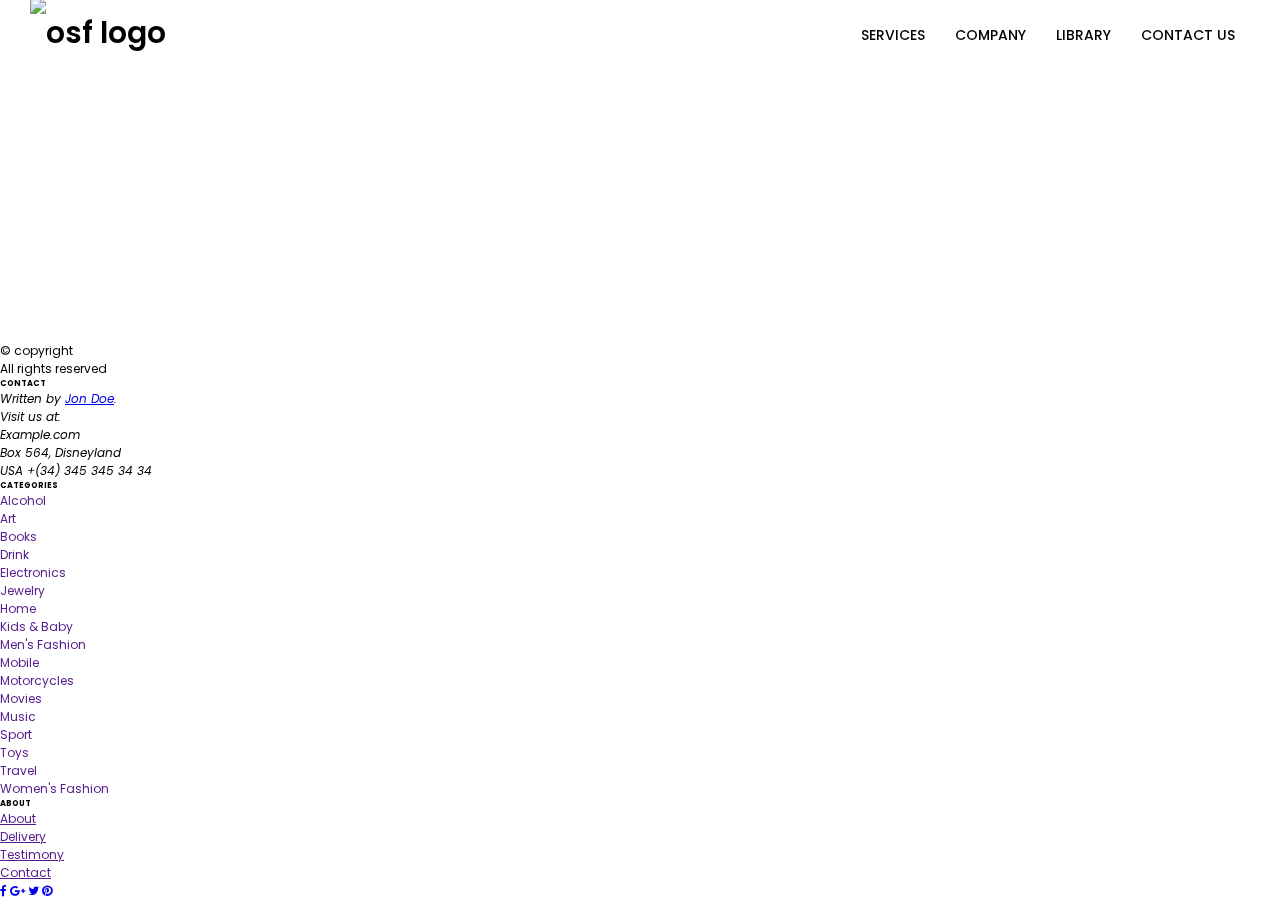
==== index.html @ 1b5db5cd "footer update" ====
<!DOCTYPE html>
<html lang="en">
<head>
    <meta charset="UTF-8">
    <meta name="viewport" content="width=device-width, initial-scale=1.0">
    <title>OSF Digital</title>
    <link rel="stylesheet" href="style.css">
    <link rel="stylesheet" href="https://cdnjs.cloudflare.com/ajax/libs/font-awesome/5.15.3/css/all.min.css"/>
    <!-- CSS only -->
    <link rel="stylesheet" href="https://cdnjs.cloudflare.com/ajax/libs/font-awesome/4.7.0/css/font-awesome.min.css">

<link href="https://cdn.jsdelivr.net/npm/bootstrap@5.2.0-beta1/dist/css/bootstrap.min.css" rel="stylesheet" integrity="sha384-0evHe/X+R7YkIZDRvuzKMRqM+OrBnVFBL6DOitfPri4tjfHxaWutUpFmBp4vmVor" crossorigin="anonymous">
</head>
<body>
  <nav>
    <div class="wrapper">
      <div class="logo"><a href="#"><img src="photos/osf.png" alt="osf logo"></a></div>
      <input type="radio" name="slider" id="menu-btn">
      <input type="radio" name="slider" id="close-btn">
      <ul class="nav-links">
        <label for="close-btn" class="btn close-btn"><i class="fas fa-times"></i></label>
        <li>
          <a href="#" class="desktop-item">SERVICES</a>
          <input type="checkbox" id="showMega">
          <label for="showMega" class="mobile-item">SERVICES</label>
          <div class="mega-box">
            <div class="content">
              <div class="row">
                <header>PRODUCT CATEGORIES</header>
                <ul class="mega-links">
                 <li><a href="#">Accessories</a></li>
                  <li><a href="#">Alcohol</a></li>
                  <li><a href="#">Art</a></li>
                  <li><a href="#">Books</a></li>
                  <li><a href="#">Drink</a></li>
                  <li><a href="#">Electronics</a></li>
                  <li><a href="#">Flowers & Plants</a></li>
                  <li><a href="#">Food</a></li>
                </ul>
              </div>
              <div class="row">
                <ul class="mega-links">
                   <li><a href="#">Gadgets</a></li>
                    <li><a href="#">Garden</a></li>
                    <li><a href="#">Grocery</a></li>
                    <li><a href="#">Home</a></li>
                    <li><a href="#">Jewelry</a></li>
                    <li><a href="#">Kids & Baby</a></li>
                    <li><a href="#">Men's Fashion</a></li>
                    <li><a href="#">Mobile</a></li>
                </ul>
              </div>
              <div class="row">
                <ul class="mega-links">
                    <li><a href="#">Motorcycles</a></li>
                    <li><a href="#">Movies</a></li>
                    <li><a href="#">Music</a></li>
                    <li><a href="#">Office</a></li>
                    <li><a href="#">Pets</a></li>
                    <li><a href="#">Romantic</a></li>
                    <li><a href="#">Sport</a></li>
                    <li><a href="#">Toys</a></li>
                </ul>
              </div>
              <div class="row">
                <header>SALE</header>
                <ul class="mega-links">
                  <li><a href="#">Accessories</a></li>
                  <li><a href="#">Alcohol</a></li>
                  <li><a href="#">Art</a></li>
                  <li><a href="#">Books</a></li>
                  <li><a href="#">Drink</a></li>
                  <li><a href="#">Electronics</a></li>
                  <li><a href="#">Flowers & Plants</a></li>
                  <li><a href="#">Food</a></li>
                </ul>
              </div>
              <div class="row">
                <img src="Photos/23.jpg" alt="osf digital" class="osf">
              </div>
            </div>
          </div>
          <li><a href="#">COMPANY</a></li>
        <li><a href="#">LIBRARY</a></li>
         <li><a href="#">CONTACT US</a></li>
        </li>
      </ul>
      <label for="menu-btn" class="btn menu-btn"><i class="fas fa-bars"></i></label>
    </div>
  </nav>

<main>
    
  </main>
<div class="footer">
 <div class="container-fluid mt-3">
  <div class="row">
    <div class="col-2 justify-content-center">
      <p>&copy; copyright <span id="year"></span></p>
      <p>All rights reserved</p>
      <div>
        <h6>CONTACT</h6>
        <address>
          Written by <a href="mailto:webmaster@example.com">Jon Doe</a>.<br> 
          Visit us at:<br>
          Example.com<br>
          Box 564, Disneyland<br>
          USA
          +(34) 345 345 34 34
          </address>
      </div>
    </div>
    <div class="col-6">
      <h6>CATEGORIES</h6>
      <div class="row">
        <div class="col">
          <ul class="list-unstyled">
            <li class="mb-2"><a class="text-decoration-none text-dark" href="">Alcohol</a></li>
            <li class="mb-2"><a class="text-decoration-none text-dark" href="">Art</a></li>
            <li class="mb-2"><a class="text-decoration-none text-dark" href="">Books</a></li>
            <li class="mb-2"><a class="text-decoration-none text-dark" href="">Drink</a></li>
            <li class="mb-2"><a class="text-decoration-none text-dark" href="">Electronics</a></li>
          </ul>
        </div>
        <div class="col">
          <ul class="list-unstyled">
            <li class="mb-2"><a class="text-decoration-none text-dark" href="">Jewelry</a></li>
            <li class="mb-2"><a class="text-decoration-none text-dark" href="">Home </a></li>
            <li class="mb-2"><a class="text-decoration-none text-dark" href="">Kids & Baby</a></li>
            <li class="mb-2"><a class="text-decoration-none text-dark" href=""> Men's Fashion</a></li>
            <li class="mb-2"><a class="text-decoration-none text-dark" href="">Mobile</a></li>
            <li class="mb-2"><a class="text-decoration-none text-dark" href="">Motorcycles</a></li>
            <li class="mb-2"><a class="text-decoration-none text-dark" href="">Movies</a></li>
            <li class="mb-2"><a class="text-decoration-none text-dark" href="">Music</a></li>
          </ul>
        </div>
        <div class="col">
          <ul class="list-unstyled">
            <li class="mb-2"><a class="text-decoration-none text-dark" href="">Sport</a></li>
            <li class="mb-2"><a class="text-decoration-none text-dark" href="">Toys</a></li>
            <li class="mb-2"><a class="text-decoration-none text-dark" href="">Travel</a></li>
            <li class="mb-2"><a class="text-decoration-none text-dark" href="">Women's Fashion</a></li>
          </ul>
        </div>
      </div>
    </div>
    <div class="col-2">
      <h6>ABOUT</h6>
      <ul class="list-unstyled">
        <li class="mb-2"><a class="text-decoration-none text-dark"  href="">About</a></li>
        <li class="mb-2"><a class="text-decoration-none text-dark"  href="">Delivery</a></li>
        <li class="mb-2"><a class="text-decoration-none text-dark"  href="">Testimony</a></li>
        <li class="mb-2"><a class="text-decoration-none text-dark"  href="">Contact</a></li>
      </ul>
    </div>
    <div class="col-2 list-unstyled">
      <a class="text-decoration-none text-dark" href="https://www.facebook.com/OSFDigital/"><i class="fa fa-facebook-f m-2"></i></a>
      <a class="text-decoration-none text-dark" href="https://osf.digital/"><i class="fa fa-google-plus m-2"></i></a>
      <a class="text-decoration-none text-dark" href="https://twitter.com/osfdigital"><i class="fa fa-twitter m-2"></i></a>
      <a class="text-decoration-none text-dark" href="https://www.pinterest.ca/osfglobal/"><i class="fa fa-pinterest m-2"></i></a>
    </div>
  </div>
 </div>
</div>
<script src="https://cdn.jsdelivr.net/npm/jquery@3.5.1/dist/jquery.slim.min.js" integrity="sha384-DfXdz2htPH0lsSSs5nCTpuj/zy4C+OGpamoFVy38MVBnE+IbbVYUew+OrCXaRkfj" crossorigin="anonymous"></script>
<script src="https://cdn.jsdelivr.net/npm/bootstrap@4.6.1/dist/js/bootstrap.bundle.min.js" integrity="sha384-fQybjgWLrvvRgtW6bFlB7jaZrFsaBXjsOMm/tB9LTS58ONXgqbR9W8oWht/amnpF" crossorigin="anonymous"></script>
<script>
  var yearSpan = $("#year");
  var year = new Date().getFullYear();
  yearSpan.text(year);
</script>
</body>
</html>
---- style.css ----
@import url('https://fonts.googleapis.com/css2?family=Poppins:wght@200;300;400;500;600;700&display=swap');

*{
  margin: 0;
  padding: 0;
  box-sizing: border-box;
  font-family: 'Poppins', sans-serif;
}
.logo{
    padding-top: 0;
}
nav{
  position: fixed;
  z-index: 99;
  width: 100%;
  
  background:#FFFFFF;
}
nav .wrapper{
  position: relative;
  max-width: 1300px;
  padding: 0px 30px;
  height: 70px;
  line-height: 70px;
  margin: auto;
  display: flex;
  align-items: center;
  justify-content: space-between;
}
.wrapper .logo a{
  color: #000000;
  font-size: 30px;
  font-weight: 600;
  text-decoration: none;
}
.wrapper .nav-links{
  display: inline-flex;
}
.nav-links li{
  list-style: none;
}
.nav-links li a{
  color: #000000;
  text-decoration: none;
  font-size: 14px;
  font-weight: 500;
  padding: 9px 15px;
  transition: all 0.3s ease;
}
.nav-links li a:hover{
  background: #222831;
  color:#FFFFFF;
  border-bottom: 3px solid #5FD068; 
  padding-bottom: 30px;
}

.nav-links .mobile-item{
  display: none;
}
.nav-links .drop-menu{
  position: absolute;
  background: #222831;
  width: 180px;
  line-height: 45px;
  top: 85px;
  opacity: 0;
  visibility: hidden;
  box-shadow: 0 6px 10px rgba(0,0,0,0.15);
}
.nav-links li:hover .drop-menu,
.nav-links li:hover .mega-box{
  transition: all 0.3s ease;
  top: 70px;
  opacity: 1;
  visibility: visible;
}
.drop-menu li a{
  width: 100%;
  display: block;
  padding: 0 0 0 15px;
  font-weight: 400;
  border-radius: 0px;
}
.mega-box{
  position: absolute;
  left: 0;
  width: 100%;
  padding: 0 30px;
  top: 85px;
  opacity: 0;
  visibility: hidden;
}
.mega-box .content{
  background: #242526;
  padding: 25px 20px;
  display: flex;
  width: 100%;
  justify-content: space-between;
  box-shadow: 0 6px 10px rgba(0,0,0,0.15);
}
.mega-box .content .row{
  width: calc(25% - 30px);
  line-height: 45px;
}
.content .row img{
  width: 100%;
  height: 100%;
  object-fit: cover;
}
.content .row header{
  color: #f2f2f2;
  font-size: 20px;
  font-weight: 500;
}
.content .row .mega-links{
  margin-left: -40px;
  border-left: 1px solid rgba(255,255,255,0.09);
}
.row .mega-links li{
  padding: 0 20px;
}
.row .mega-links li a{
  padding: 0px;
  padding: 0 20px;
  color: #d9d9d9;
  font-size: 13px;
  display: block;
}
.row .mega-links li a:hover{
  color: #f2f2f2;
}
.wrapper .btn{
  color: #fff;
  font-size: 20px;
  cursor: pointer;
  display: none;
}
.wrapper .btn.close-btn{
  position: absolute;
  right: 30px;
  top: 10px;
}

@media screen and (max-width: 970px) {
  .wrapper .btn{
    display: block;
  }
  .wrapper .nav-links{
    position: fixed;
    height: 100vh;
    width: 100%;
    max-width: 350px;
    top: 0;
    left: -100%;
    background: #242526;
    display: block;
    padding: 50px 10px;
    line-height: 50px;
    overflow-y: auto;
    box-shadow: 0px 15px 15px rgba(0,0,0,0.18);
    transition: all 0.3s ease;
  }
  /* custom scroll bar */
  ::-webkit-scrollbar {
    width: 10px;
  }
  ::-webkit-scrollbar-track {
    background: #242526;
  }
  ::-webkit-scrollbar-thumb {
    background: #3A3B3C;
  }
  #menu-btn:checked ~ .nav-links{
    left: 0%;
  }
  #menu-btn:checked ~ .btn.menu-btn{
    display: none;
  }
  #close-btn:checked ~ .btn.menu-btn{
    display: block;
  }
  .nav-links li{
    margin: 15px 10px;
  }
  .nav-links li a{
    padding: 0 20px;
    display: block;
    font-size: 20px;
  }
  .nav-links .drop-menu{
    position: static;
    opacity: 1;
    top: 65px;
    visibility: visible;
    padding-left: 20px;
    width: 100%;
    max-height: 0px;
    overflow: hidden;
    box-shadow: none;
    transition: all 0.3s ease;
  }
  #showDrop:checked ~ .drop-menu,
  #showMega:checked ~ .mega-box{
    max-height: 100%;
  }
  .nav-links .desktop-item{
    display: none;
  }
  .nav-links .mobile-item{
    display: block;
    color: #f2f2f2;
    font-size: 20px;
    font-weight: 500;
    padding-left: 20px;
    cursor: pointer;
    border-radius: 5px;
    transition: all 0.3s ease;
  }
  .nav-links .mobile-item:hover{
    background: #3A3B3C;
  }
  .drop-menu li{
    margin: 0;
  }
  .drop-menu li a{
    border-radius: 5px;
    font-size: 18px;
  }
  .mega-box{
    position: static;
    top: 65px;
    opacity: 1;
    visibility: visible;
    padding: 0 20px;
    max-height: 0px;
    overflow: hidden;
    transition: all 0.3s ease;
  }
  .mega-box .content{
    box-shadow: none;
    flex-direction: column;
    padding: 20px 20px 0 20px;
  }
  .mega-box .content .row{
    width: 100%;
    margin-bottom: 15px;
    border-top: 1px solid rgba(255,255,255,0.08);
  }
  .mega-box .content .row:nth-child(1),
  .mega-box .content .row:nth-child(2){
    border-top: 0px;
  }
  .content .row .mega-links{
    border-left: 0px;
    padding-left: 15px;
  }
  .row .mega-links li{
    margin: 0;
  }
  .content .row header{
    font-size: 19px;
  }
}
nav input{
  display: none;
}

.body-text{
  position: absolute;
  top: 50%;
  left: 50%;
  transform: translate(-50%, -50%);
  width: 100%;
  text-align: center;
  padding: 0 30px;
}
.body-text div{
  font-size: 45px;
  font-weight: 600;
}
.osf img{
    height: 45px;
}
.logo img {
    height: 45px;
}
.footer {
  position: fixed;
  left: 0;
  bottom: 0;
  width: 100%;
  font-size: 12px;
}
.col ul li a{
  text-decoration: none;
  list-style: none;
}
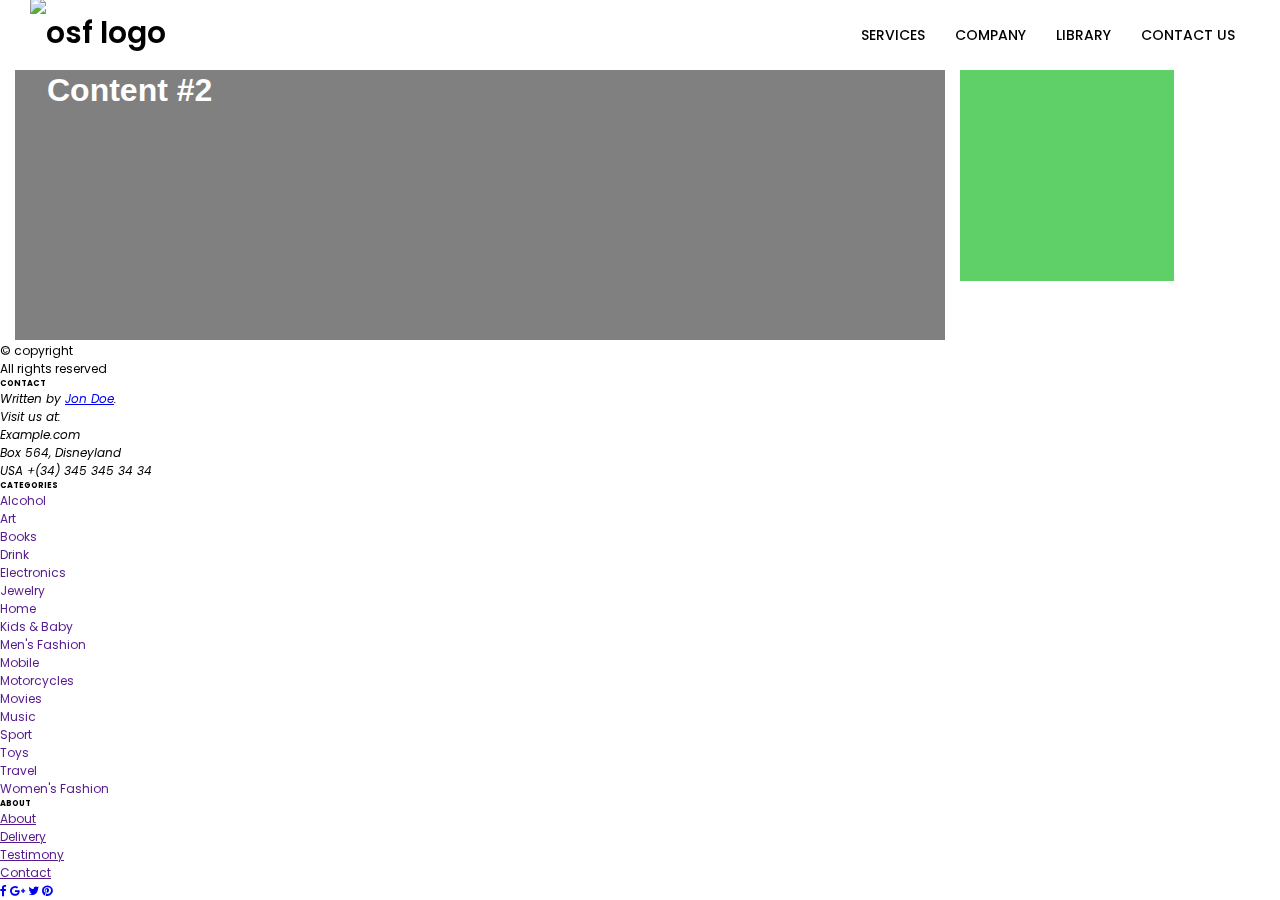
==== commit eb778a54: "adding carousel" ====
--- a/index.html
+++ b/index.html
@@ -6,7 +6,6 @@
     <title>OSF Digital</title>
     <link rel="stylesheet" href="style.css">
     <link rel="stylesheet" href="https://cdnjs.cloudflare.com/ajax/libs/font-awesome/5.15.3/css/all.min.css"/>
-    <!-- CSS only -->
     <link rel="stylesheet" href="https://cdnjs.cloudflare.com/ajax/libs/font-awesome/4.7.0/css/font-awesome.min.css">
 
 <link href="https://cdn.jsdelivr.net/npm/bootstrap@5.2.0-beta1/dist/css/bootstrap.min.css" rel="stylesheet" integrity="sha384-0evHe/X+R7YkIZDRvuzKMRqM+OrBnVFBL6DOitfPri4tjfHxaWutUpFmBp4vmVor" crossorigin="anonymous">
@@ -88,10 +87,23 @@
       <label for="menu-btn" class="btn menu-btn"><i class="fas fa-bars"></i></label>
     </div>
   </nav>
-
-<main>
-    
-  </main>
+  <div class="slider-container">
+    <div class="carousel">
+    <div class="carousel__item">Content #1</div>
+    <div class="carousel__item carousel__item--selected">Content #2</div>
+    <div class="carousel__item">Content #3</div>
+    <div class="carousel__item">Content #4</div>
+    <div class="carousel__item">Content #5</div>
+    <div class="carousel__nav">
+      <span class="carousel__button"></span>
+      <span class="carousel__button carousel__item--selected"></span>
+      <span class="carousel__button"></span>
+      <span class="carousel__button"></span>
+      <span class="carousel__button"></span>
+    </div>
+  </div>
+    <div class='sales'> <img src="" alt="sales"></div>
+  </div>
 <div class="footer">
  <div class="container-fluid mt-3">
   <div class="row">
@@ -169,5 +181,6 @@
   var year = new Date().getFullYear();
   yearSpan.text(year);
 </script>
+<script src="index.js"></script>
 </body>
 </html>--- a/style.css
+++ b/style.css
@@ -294,4 +294,58 @@
 .col ul li a{
   text-decoration: none;
   list-style: none;
+}
+.slider-container{
+  width: 100%;
+  display: grid;
+  grid-template-columns: 3fr 1fr;
+}
+.carousel {
+  position: relative;
+  padding: 40px 15px;
+  height: 100%;
+}
+
+.carousel__item {
+  height: 300px;
+  background: grey;
+  padding: 1em;
+  font-family: "Quicksand", sans-serif;
+  font-weight: bold;
+  font-size: 2em;
+  color: #ffffff;
+  display: none;
+}
+
+.carousel__item--selected {
+  display: block;
+}
+
+.carousel__nav {
+  width: 100%;
+  padding: 20px 0;
+  position: absolute;
+  bottom: 0;
+  left: 0;
+  text-align: center;
+}
+
+.carousel__button {
+  width: 10px;
+  height: 10px;
+  display: inline-block;
+  background: rgba(255, 255, 255, 0.2);
+  border-radius: 50%;
+  margin: 0 5px;
+  cursor: pointer;
+}
+
+.carousel__button--selected {
+  background: rgba(255, 255, 255, 0.5);
+}
+.sales{
+  background-color:#5FD068;
+  padding: 15px 15px;
+  height: 74%;
+  width: 67%;
 }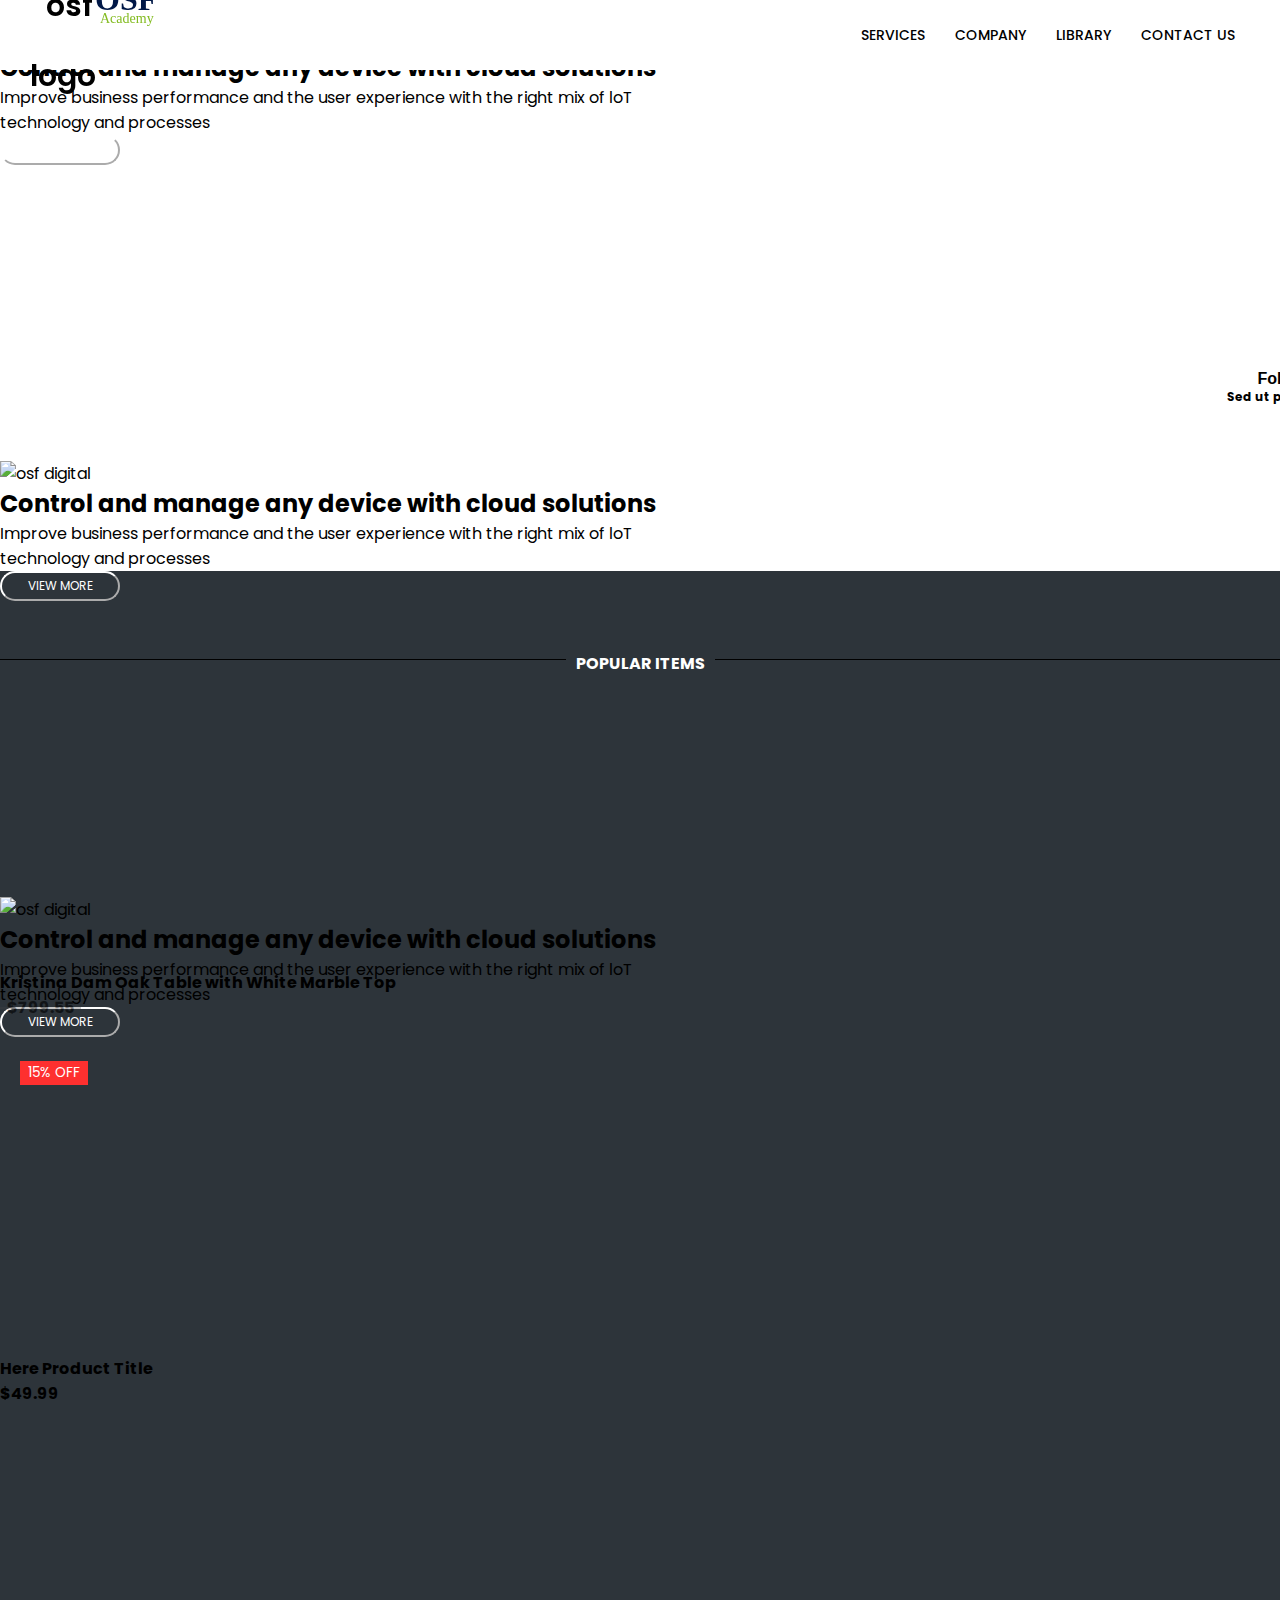
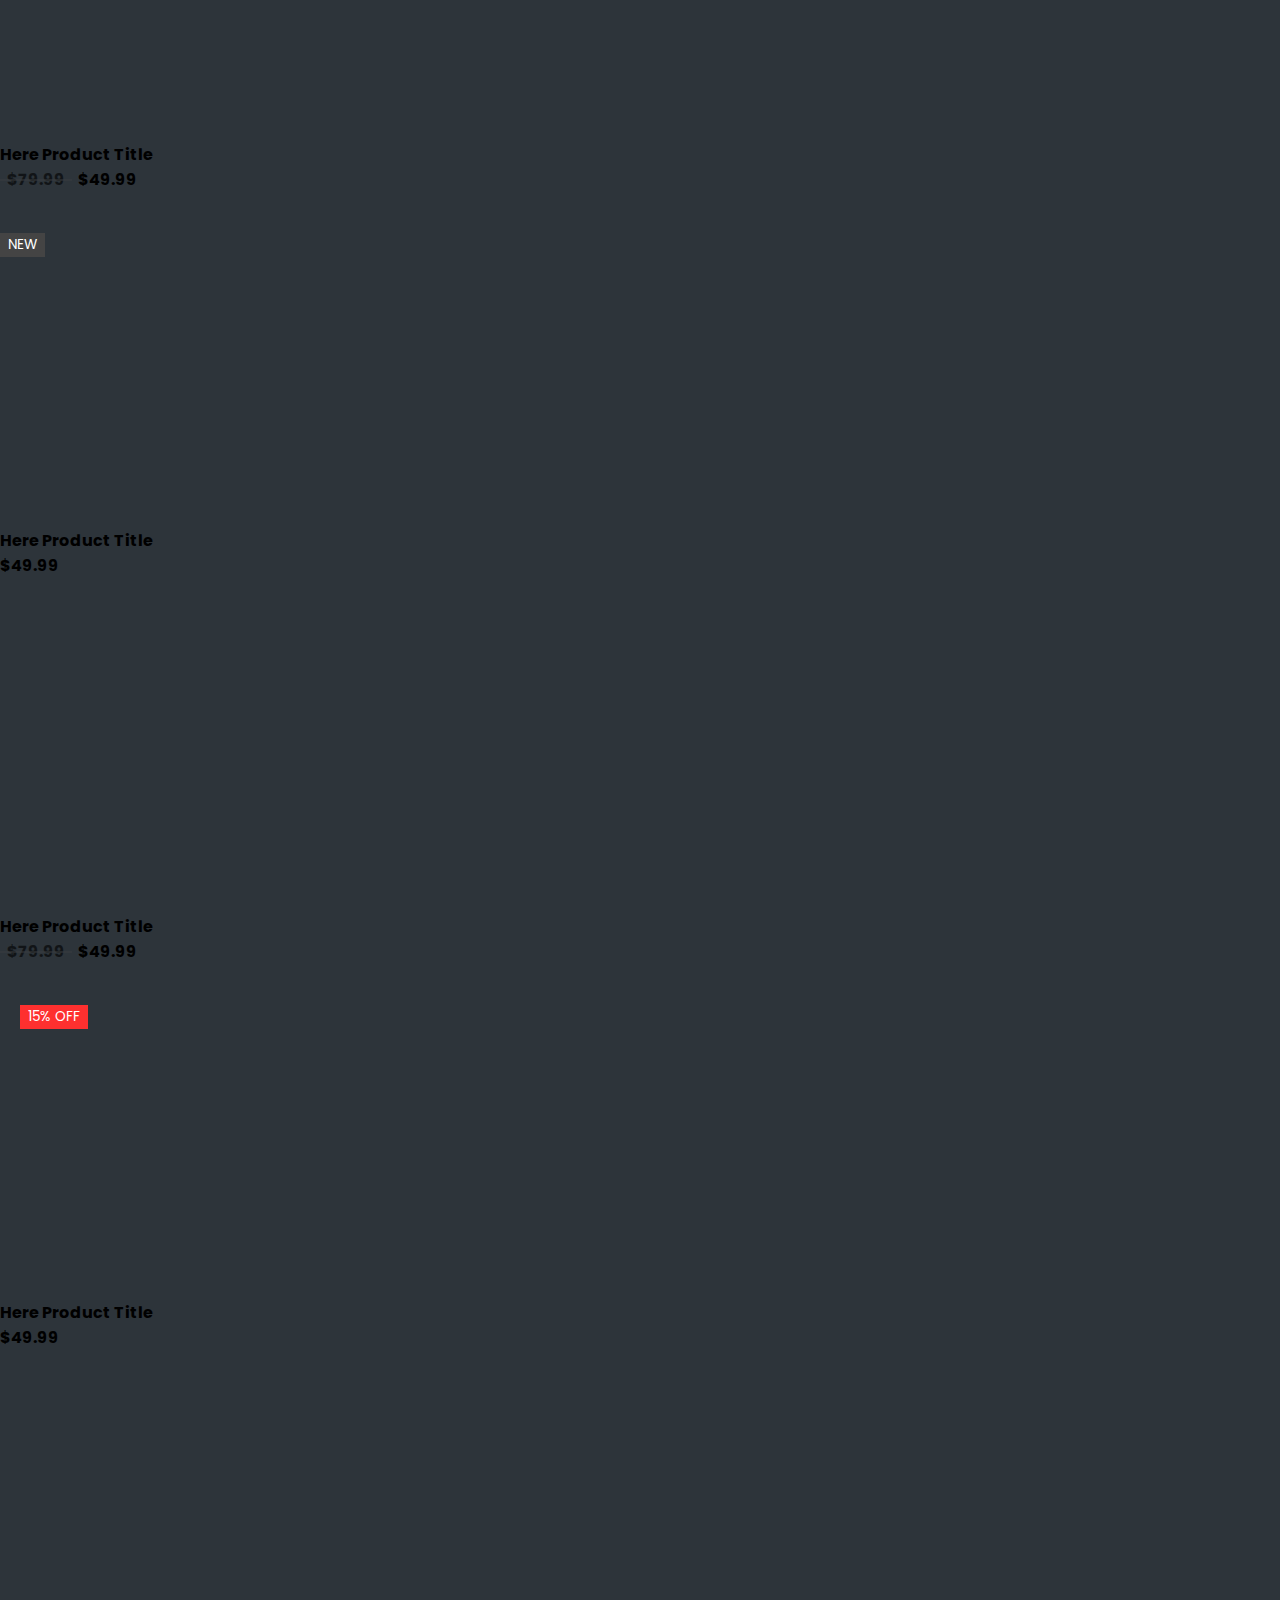
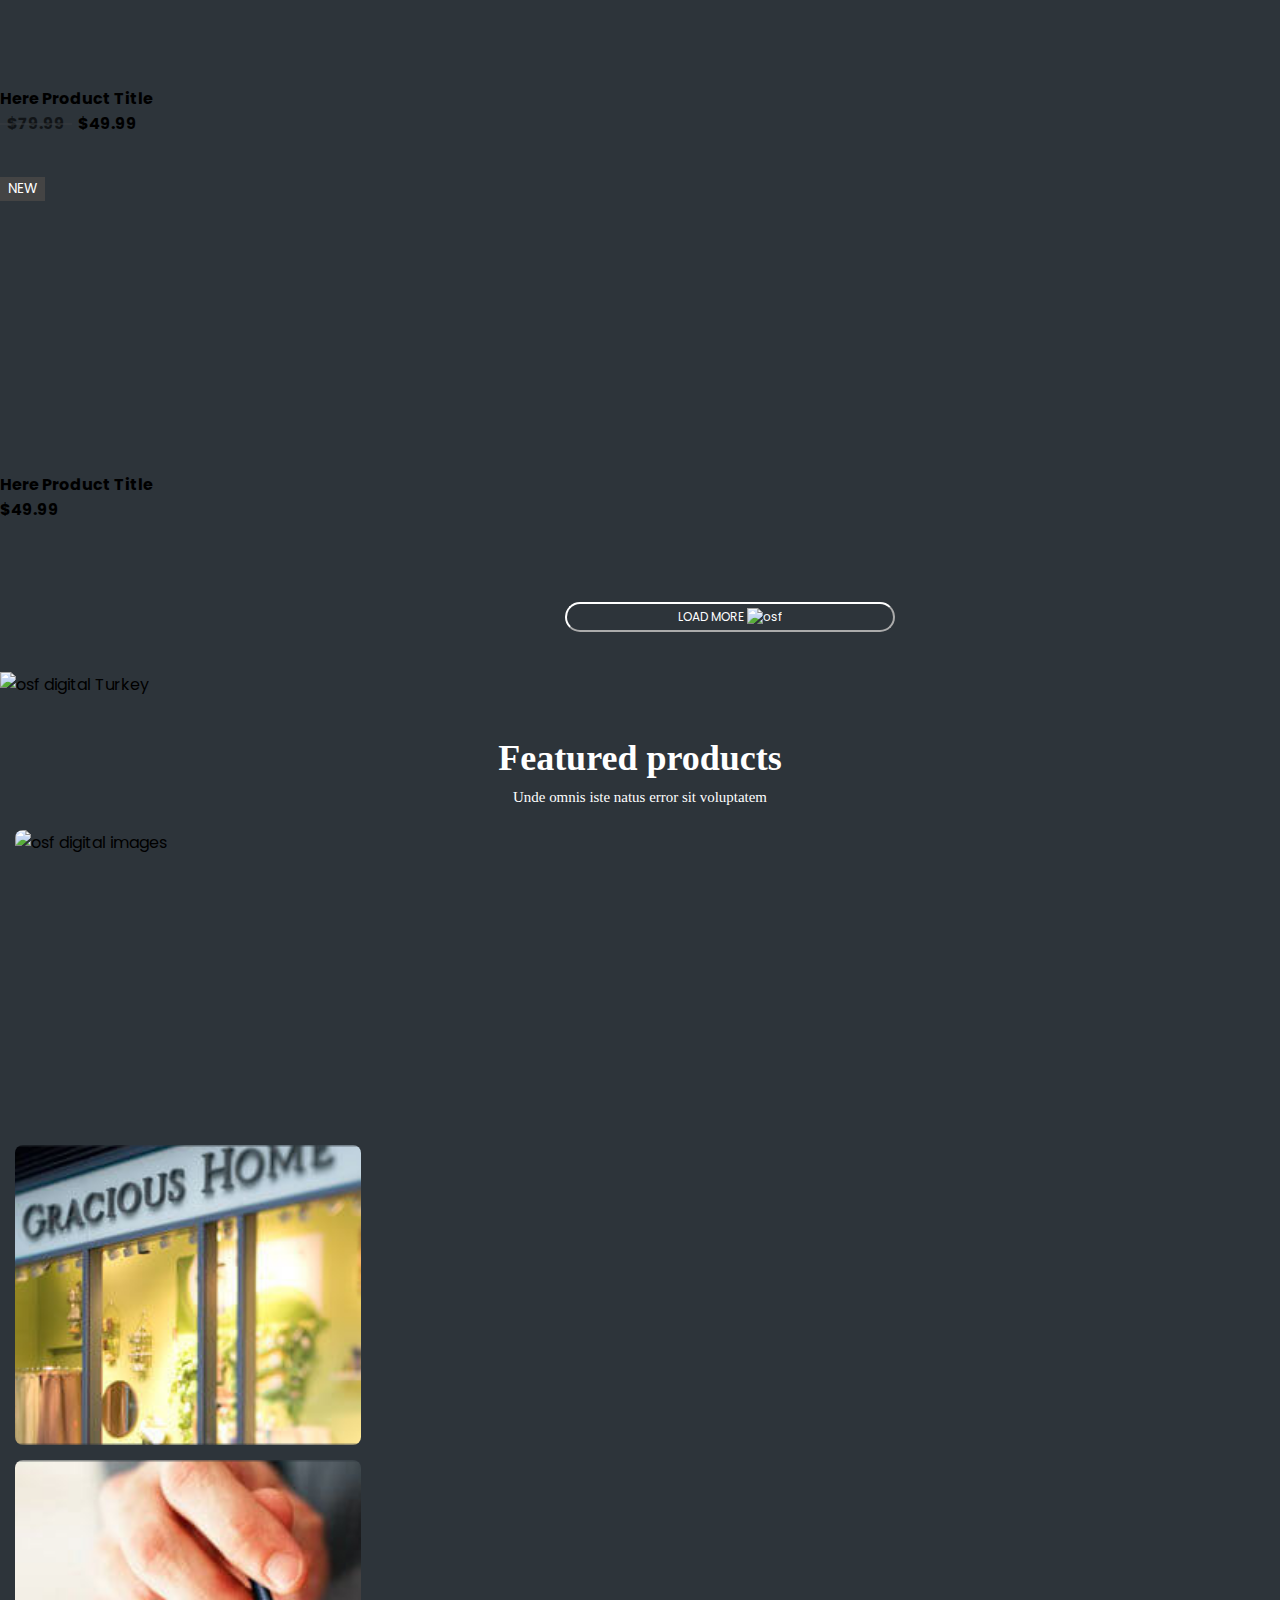
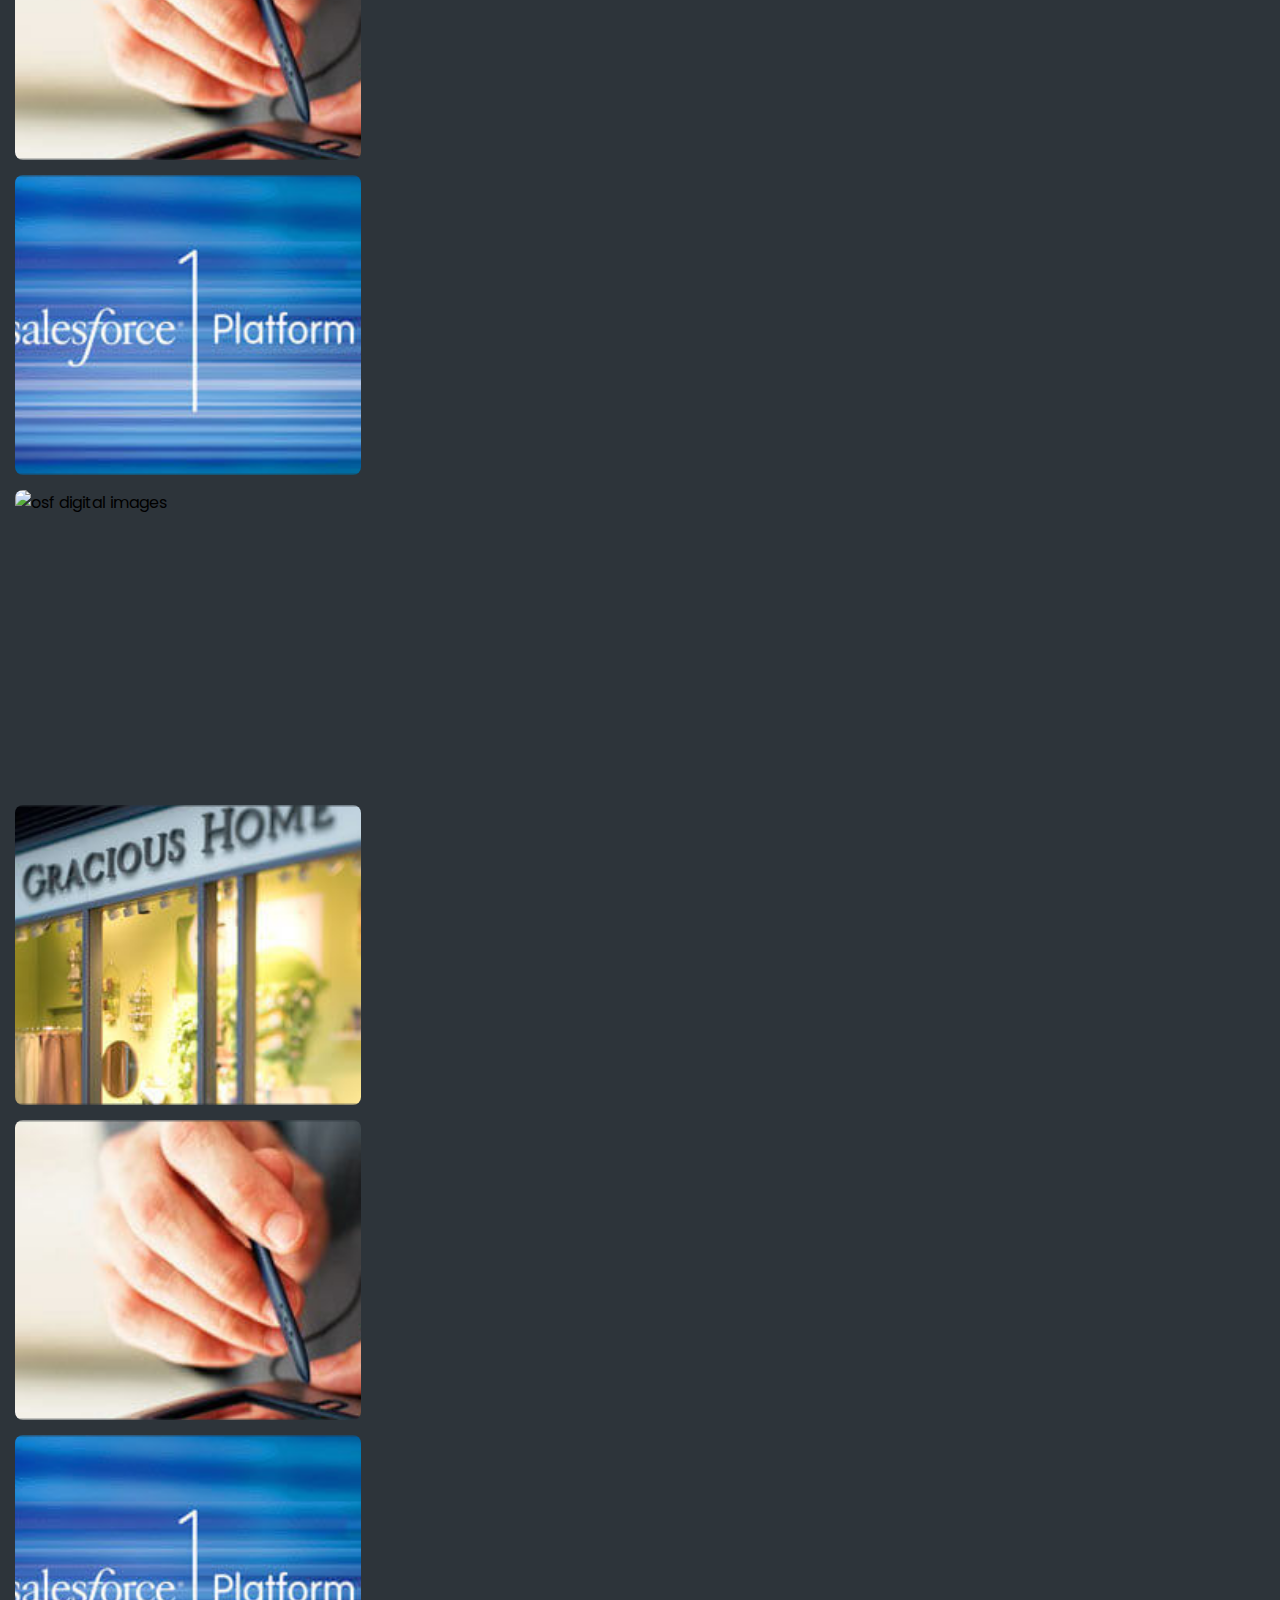
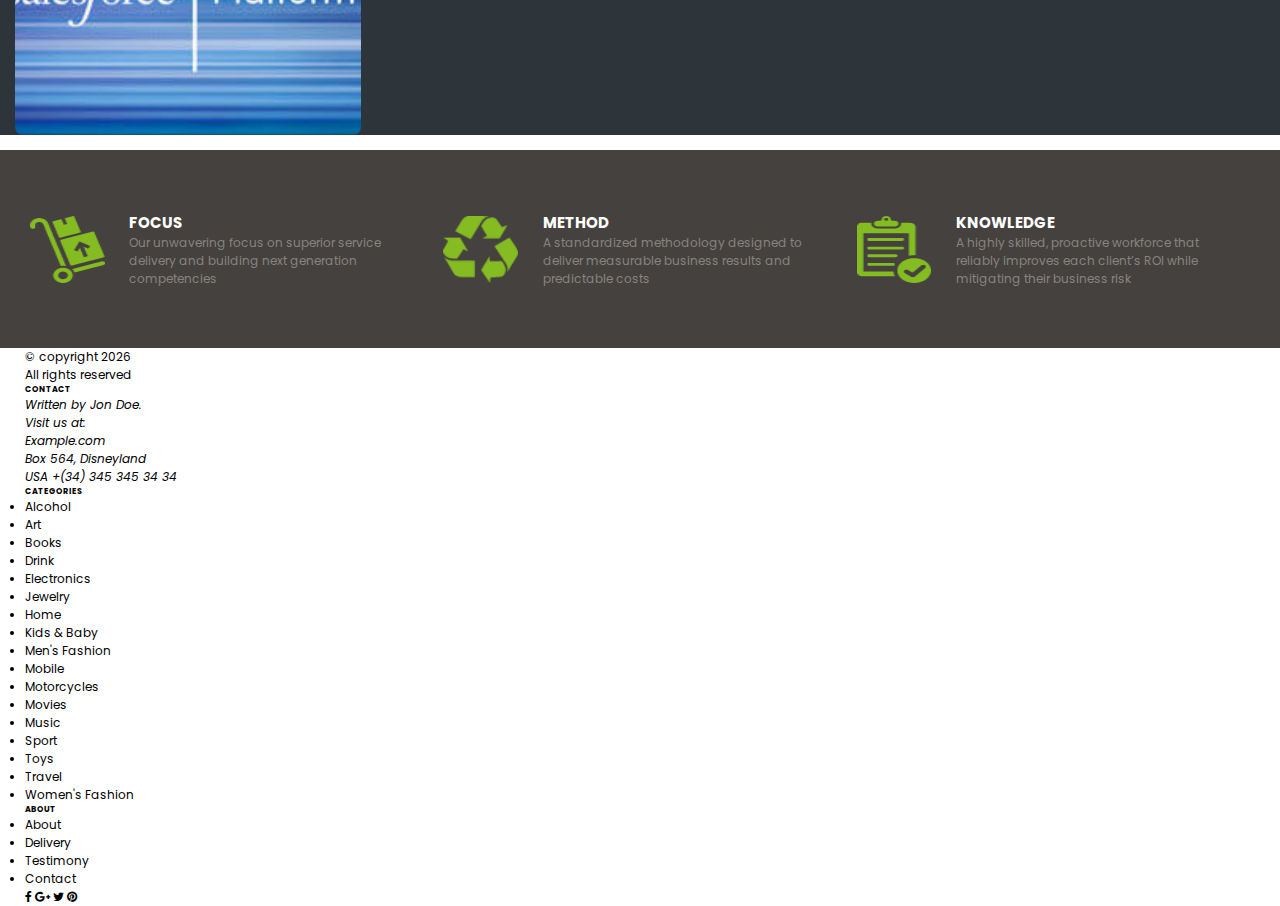
==== commit 08da1a0e: "front page update" ====
--- a/index.html
+++ b/index.html
@@ -2,18 +2,19 @@
 <html lang="en">
 <head>
     <meta charset="UTF-8">
-    <meta name="viewport" content="width=device-width, initial-scale=1.0">
-    <title>OSF Digital</title>
+    <meta name="viewport" content="width=device-width, initial-scale=1.0"> 
     <link rel="stylesheet" href="style.css">
-    <link rel="stylesheet" href="https://cdnjs.cloudflare.com/ajax/libs/font-awesome/5.15.3/css/all.min.css"/>
     <link rel="stylesheet" href="https://cdnjs.cloudflare.com/ajax/libs/font-awesome/4.7.0/css/font-awesome.min.css">
-
-<link href="https://cdn.jsdelivr.net/npm/bootstrap@5.2.0-beta1/dist/css/bootstrap.min.css" rel="stylesheet" integrity="sha384-0evHe/X+R7YkIZDRvuzKMRqM+OrBnVFBL6DOitfPri4tjfHxaWutUpFmBp4vmVor" crossorigin="anonymous">
+    <link href="https://cdn.jsdelivr.net/npm/bootstrap@5.2.0-beta1/dist/css/bootstrap.min.css" rel="stylesheet" integrity="sha384-0evHe/X+R7YkIZDRvuzKMRqM+OrBnVFBL6DOitfPri4tjfHxaWutUpFmBp4vmVor" crossorigin="anonymous">
+    <link rel="stylesheet" href="https://unpkg.com/flickity@2/dist/flickity.min.css">
+    <script src="https://ajax.googleapis.com/ajax/libs/jquery/3.6.0/jquery.min.js"></script>
+<title>OSF Digital</title>
 </head>
-<body>
-  <nav>
+<body class="container">
+  <nav class="container">
     <div class="wrapper">
-      <div class="logo"><a href="#"><img src="photos/osf.png" alt="osf logo"></a></div>
+      <div class="logo"><a href="#"><img src="photos/osf.png" alt="osf logo"></a><span class="osf">OSF</span>
+        <span class="academy">Academy</span></div>
       <input type="radio" name="slider" id="menu-btn">
       <input type="radio" name="slider" id="close-btn">
       <ul class="nav-links">
@@ -75,7 +76,7 @@
                 </ul>
               </div>
               <div class="row">
-                <img src="Photos/23.jpg" alt="osf digital" class="osf">
+                <img src="Photos/23.jpg" alt="osf digital" class="osf1">
               </div>
             </div>
           </div>
@@ -87,23 +88,259 @@
       <label for="menu-btn" class="btn menu-btn"><i class="fas fa-bars"></i></label>
     </div>
   </nav>
-  <div class="slider-container">
-    <div class="carousel">
-    <div class="carousel__item">Content #1</div>
-    <div class="carousel__item carousel__item--selected">Content #2</div>
-    <div class="carousel__item">Content #3</div>
-    <div class="carousel__item">Content #4</div>
-    <div class="carousel__item">Content #5</div>
-    <div class="carousel__nav">
-      <span class="carousel__button"></span>
-      <span class="carousel__button carousel__item--selected"></span>
-      <span class="carousel__button"></span>
-      <span class="carousel__button"></span>
-      <span class="carousel__button"></span>
-    </div>
-  </div>
-    <div class='sales'> <img src="" alt="sales"></div>
-  </div>
+  <div class="container">
+    <div class="slides container">
+      <div id="carouselExampleCaptions" class="carousel slide" data-bs-ride="false">
+        <div class="carousel-indicators container">
+          <button type="button" data-bs-target="#carouselExampleCaptions" data-bs-slide-to="0" class="active" aria-current="true" aria-label="Slide 1"></button>
+          <button type="button" data-bs-target="#carouselExampleCaptions" data-bs-slide-to="1" aria-label="Slide 2"></button>
+          <button type="button" data-bs-target="#carouselExampleCaptions" data-bs-slide-to="2" aria-label="Slide 3"></button>
+        </div>
+        <div class="carousel-inner container">
+          <div class="carousel-item active">
+            <img src="Photos/Layer_3.png" class="d-block w-100" alt="osf digital" width="1171px" height="506px" style="object-fit: cover;">
+            <div #car1 class="carousel-caption d-none d-md-block">
+              <h2 #car1>Control and manage any device with cloud solutions</h2>
+              <p #car1>Improve business performance and the user experience with the right mix of loT technology and processes</p>
+              <button type="button" class="view-more">VIEW MORE</button>
+            </div>
+          </div>
+          <div class="carousel-item">
+            <img src="Photos/Layer_4.png" class="d-block w-100" alt="osf digital" width="1171px" height="506px" style="object-fit: cover;">
+            <div #car2 class="carousel-caption d-none d-md-block">
+              <h2 #car2>Control and manage any device with cloud solutions</h2>
+              <p #car2>Improve business performance and the user experience with the right mix of loT technology and processes</p>
+              <button type="button" class="view-more">VIEW MORE</button>
+            </div>
+          </div>
+          <div class="carousel-item">
+            <img src="Photos/Layer_5.png" class="d-block w-100" alt="osf digital" width="1171px" height="506px" style="object-fit: cover;">
+            <div #car3 class="carousel-caption d-none d-md-block">
+              <h2 #car3>Control and manage any device with cloud solutions</h2>
+              <p #car3>Improve business performance and the user experience with the right mix of loT technology and processes</p>
+              <button type="button" class="view-more">VIEW MORE</button>
+            </div>
+          </div>
+        </div>
+      </div>
+      <div class='sales container'> 
+        <img src="Photos/lime green.png" alt="sales" class="lime container">
+        <h1 class="rate container">55%</h1>
+        <h6 class="season container">SUMMER <span>SALES</span></h6>
+        <div class="palm container">
+          <h1 class="faceb">Follow us on Facebook</h1>
+          <h3 class="faceB"> Sed  ut perspiciatis unde omnis iste <span class="line-2">natus error sit</span></h3>
+          <button type="button" class="back"><img src="photos/f.png" alt="facebook" class="f"><h6 id="followus"><a href="https://www.facebook.com/OSFDigital/">FOLLOW</a></h6></button>
+         </div>
+      </div>
+  </div>
+  </div>
+  <!-- popular products begin-->
+  <main class="main-section">
+  <section class="section-products">
+		<div class="container">
+				<div class="row justify-content-center text-center">
+						<div class="col-md-8 col-lg-6">
+              <p class="myCopy">
+                <span>POPULAR ITEMS</span>
+            </p>
+						</div>
+				</div>
+				<div class="row">
+						<!-- Single Product -->
+						<div class="col-md-6 col-lg-4 col-xl-3">
+								<div id="product-1" class="single-product">
+                  <div class="part-1">
+                    <ul class="icons">
+                        <li><a href="#"><i class="fas fa-heart"></i></a></li>
+                        <li><a href="#"><i class="fas fa-plus"></i></a></li>
+                    </ul>
+                </div>
+										<div class="part-2">
+												<h3 class="product-title">Kristina Dam Oak Table with White Marble Top</h3>
+												<h4 class="product-old-price">$799.55</h4>
+										</div>
+								</div>
+						</div>
+						<!-- Single Product -->
+						<div class="col-md-6 col-lg-4 col-xl-3">
+								<div id="product-2" class="single-product">
+										<div class="part-1">
+												<span class="discount">15% off</span>
+												<ul>
+														<li><a href="#"><i class="fas fa-shopping-cart"></i></a></li>
+														<li><a href="#"><i class="fas fa-heart"></i></a></li>
+														<li><a href="#"><i class="fas fa-plus"></i></a></li>
+														<li><a href="#"><i class="fas fa-expand"></i></a></li>
+												</ul>
+										</div>
+										<div class="part-2">
+												<h3 class="product-title">Here Product Title</h3>
+												<h4 class="product-price">$49.99</h4>
+										</div>
+								</div>
+						</div>
+						<!-- Single Product -->
+						<div class="col-md-6 col-lg-4 col-xl-3">
+								<div id="product-3" class="single-product">
+										<div class="part-1">
+												<ul>
+														<li><a href="#"><i class="fas fa-shopping-cart"></i></a></li>
+														<li><a href="#"><i class="fas fa-heart"></i></a></li>
+														<li><a href="#"><i class="fas fa-plus"></i></a></li>
+														<li><a href="#"><i class="fas fa-expand"></i></a></li>
+												</ul>
+										</div>
+										<div class="part-2">
+												<h3 class="product-title">Here Product Title</h3>
+												<h4 class="product-old-price">$79.99</h4>
+												<h4 class="product-price">$49.99</h4>
+										</div>
+								</div>
+						</div>
+						<!-- Single Product -->
+						<div class="col-md-6 col-lg-4 col-xl-3">
+								<div id="product-4" class="single-product">
+										<div class="part-1">
+												<span class="new">new</span>
+												<ul>
+														<li><a href="#"><i class="fas fa-shopping-cart"></i></a></li>
+														<li><a href="#"><i class="fas fa-heart"></i></a></li>
+														<li><a href="#"><i class="fas fa-plus"></i></a></li>
+														<li><a href="#"><i class="fas fa-expand"></i></a></li>
+												</ul>
+										</div>
+										<div class="part-2">
+												<h3 class="product-title">Here Product Title</h3>
+												<h4 class="product-price">$49.99</h4>
+										</div>
+								</div>
+						</div>
+						<!-- Single Product -->
+						<div class="col-md-6 col-lg-4 col-xl-3">
+								<div id="product-1" class="single-product">
+										<div class="part-1">
+												<ul>
+														<li><a href="#"><i class="fas fa-shopping-cart"></i></a></li>
+														<li><a href="#"><i class="fas fa-heart"></i></a></li>
+														<li><a href="#"><i class="fas fa-plus"></i></a></li>
+														<li><a href="#"><i class="fas fa-expand"></i></a></li>
+												</ul>
+										</div>
+										<div class="part-2">
+												<h3 class="product-title">Here Product Title</h3>
+												<h4 class="product-old-price">$79.99</h4>
+												<h4 class="product-price">$49.99</h4>
+										</div>
+								</div>
+						</div>
+						<!-- Single Product -->
+						<div class="col-md-6 col-lg-4 col-xl-3">
+								<div id="product-2" class="single-product">
+										<div class="part-1">
+												<span class="discount">15% off</span>
+												<ul>
+														<li><a href="#"><i class="fas fa-shopping-cart"></i></a></li>
+														<li><a href="#"><i class="fas fa-heart"></i></a></li>
+														<li><a href="#"><i class="fas fa-plus"></i></a></li>
+														<li><a href="#"><i class="fas fa-expand"></i></a></li>
+												</ul>
+										</div>
+										<div class="part-2">
+												<h3 class="product-title">Here Product Title</h3>
+												<h4 class="product-price">$49.99</h4>
+										</div>
+								</div>
+						</div>
+						<!-- Single Product -->
+						<div class="col-md-6 col-lg-4 col-xl-3">
+								<div id="product-3" class="single-product">
+										<div class="part-1">
+												<ul>
+														<li><a href="#"><i class="fas fa-shopping-cart"></i></a></li>
+														<li><a href="#"><i class="fas fa-heart"></i></a></li>
+														<li><a href="#"><i class="fas fa-plus"></i></a></li>
+														<li><a href="#"><i class="fas fa-expand"></i></a></li>
+												</ul>
+										</div>
+										<div class="part-2">
+												<h3 class="product-title">Here Product Title</h3>
+												<h4 class="product-old-price">$79.99</h4>
+												<h4 class="product-price">$49.99</h4>
+										</div>
+								</div>
+						</div>
+						<!-- Single Product -->
+						<div class="col-md-6 col-lg-4 col-xl-3">
+								<div id="product-4" class="single-product">
+										<div class="part-1">
+												<span class="new">new</span>
+												<ul>
+														<li><a href="#"><i class="fas fa-shopping-cart"></i></a></li>
+														<li><a href="#"><i class="fas fa-heart"></i></a></li>
+														<li><a href="#"><i class="fas fa-plus"></i></a></li>
+														<li><a href="#"><i class="fas fa-expand"></i></a></li>
+												</ul>
+										</div>
+										<div class="part-2">
+												<h3 class="product-title">Here Product Title</h3>
+												<h4 class="product-price">$49.99</h4>
+										</div>
+								</div>
+						</div>
+				</div>
+		</div>
+</section>
+  <!--popular products end-->
+  <button type="button" class="load-more">LOAD MORE <span><img src="photos/U.png" alt="osf"></span></button>
+  <!--banner-->
+  <div class="hero-image">
+    <img src="photos/6.png" alt="osf digital Turkey">
+  </div>
+  <div class="featured-products-unde">
+    <h2 class="featured-products">Featured products</h2>
+    <h5 class="unde-omnis-iste">Unde omnis iste natus error sit voluptatem</h5>
+  </div>
+  <div class="main-carousel" data-flickity='{ "autoPlay": 5000 }'>
+    <div class="cell"><img src="/Photos/Layer_158.png" alt="osf digital images"></div>
+    <div class="cell"><img src="/Photos/Layer_159.png" alt="osf digital images"></div>
+    <div class="cell"><img src="/Photos/Layer_160.png" alt="osf digital images"></div>
+    <div class="cell"><img src="/Photos/Layer_161.png" alt="osf digital images"></div>
+    <div class="cell"><img src="/Photos/Layer_158.png" alt="osf digital images"></div>
+    <div class="cell"><img src="/Photos/Layer_159.png" alt="osf digital images"></div>
+    <div class="cell"><img src="/Photos/Layer_160.png" alt="osf digital images"></div>
+    <div class="cell"><img src="/Photos/Layer_161.png" alt="osf digital images"></div>
+  </div>
+</main>
+<div class="first-wrapper">
+  <div class="items">
+    <img src="Photos/Delivery_Packages_On_A_Trolley._Attribute_as_Freepik_from_Flaticon.com.png" width="59" height="67" />
+    <div class="text">
+      <h2>FOCUS</h2>
+      <p>
+        Our unwavering focus on superior service delivery and building next generation competencies
+      </p>
+    </div>
+  </div>
+  <div class="items">
+    <img src="Photos/Triangular_Arrows_Sign_For_Recycle._Attribute_as_Freepik_from_Flaticon.com.png" width="59" height="67" />
+    <div class="text">
+      <h2>METHOD</h2>
+      <p>
+        A standardized methodology designed to deliver measurable business results and predictable costs
+      </p>
+    </div>
+  </div>
+  <div class="items">
+    <img src="Photos/Clipboard_Verification_Symbol._Attribute_as_Freepik_from_Flaticon.com.png" width="59" height="67" />
+    <div class="text">
+      <h2>KNOWLEDGE</h2>
+      <p>
+        A highly skilled, proactive workforce that reliably improves each client’s ROI while mitigating their business risk
+      </p>
+    </div>
+  </div>
+</div>
 <div class="footer">
  <div class="container-fluid mt-3">
   <div class="row">
@@ -112,7 +349,7 @@
       <p>All rights reserved</p>
       <div>
         <h6>CONTACT</h6>
-        <address>
+        <address class="contact">
           Written by <a href="mailto:webmaster@example.com">Jon Doe</a>.<br> 
           Visit us at:<br>
           Example.com<br>
@@ -174,13 +411,25 @@
   </div>
  </div>
 </div>
-<script src="https://cdn.jsdelivr.net/npm/jquery@3.5.1/dist/jquery.slim.min.js" integrity="sha384-DfXdz2htPH0lsSSs5nCTpuj/zy4C+OGpamoFVy38MVBnE+IbbVYUew+OrCXaRkfj" crossorigin="anonymous"></script>
-<script src="https://cdn.jsdelivr.net/npm/bootstrap@4.6.1/dist/js/bootstrap.bundle.min.js" integrity="sha384-fQybjgWLrvvRgtW6bFlB7jaZrFsaBXjsOMm/tB9LTS58ONXgqbR9W8oWht/amnpF" crossorigin="anonymous"></script>
-<script>
+<script src="https://cdn.jsdelivr.net/npm/bootstrap@5.2.0-beta1/dist/js/bootstrap.bundle.min.js" integrity="sha384-pprn3073KE6tl6bjs2QrFaJGz5/SUsLqktiwsUTF55Jfv3qYSDhgCecCxMW52nD2" crossorigin="anonymous"></script><script>
   var yearSpan = $("#year");
   var year = new Date().getFullYear();
   yearSpan.text(year);
 </script>
 <script src="index.js"></script>
+<script
+  src="https://code.jquery.com/jquery-3.6.0.min.js"
+  integrity="sha256-/xUj+3OJU5yExlq6GSYGSHk7tPXikynS7ogEvDej/m4="
+  crossorigin="anonymous"></script>
+<script src="https://unpkg.com/flickity@2/dist/flickity.pkgd.min.js"></script>
+<script type="text/javascript">
+  $('.main-carousel').flickity({
+  cellAlign: 'left',
+  wrapAround: true,
+  groupCells: 4,
+  freeScroll: true,
+  autoPlay:true,
+});
+</script>
 </body>
 </html>--- a/style.css
+++ b/style.css
@@ -1,24 +1,83 @@
 @import url('https://fonts.googleapis.com/css2?family=Poppins:wght@200;300;400;500;600;700&display=swap');
-
+html{
+  height: 100%;
+  
+}
 *{
   margin: 0;
   padding: 0;
   box-sizing: border-box;
   font-family: 'Poppins', sans-serif;
-}
+  
+}
+body{
+  min-height: 100vh;
+}
+
 .logo{
     padding-top: 0;
+    position:relative;
+    display:inline-block;
+    width:50px;
+    top:8px;
+}
+.osf {
+  width: 73px;
+  height: 25px;
+  color: #011847;
+  font-family: "Lato - Extra Bold";
+  font-size: 32px;
+  font-weight: 400;
+  font-style: normal;
+  letter-spacing: normal;
+  line-height: normal;
+  text-align: left;
+  text-transform: uppercase;
+  position:absolute;
+  top:0px;
+  font-weight: bold;
+  padding: 10px;
+  margin-left: 55px;
+}
+/* Text style for "O, SF" */
+.o-sf {
+  font-style: normal;
+  letter-spacing: 6.33px;
+  line-height: normal;
+}
+/* Style for "Academy" */
+.academy {
+  width: 74px;
+  height: 17px;
+  color: #84bc22;
+  font-family: Lato;
+  font-size: 14px;
+  font-weight: 400;
+  font-style: normal;
+  letter-spacing: normal;
+  line-height: normal;
+  text-align: left;
+  position:absolute;
+  top: 20px;
+  padding: 20px;
+  float: left;
+  left: 35px;
+  margin-left: 15px;
+}
+/* Text style for "Academy" */
+.academy {
+  font-style: normal;
+  letter-spacing: normal;
+  line-height: normal;
 }
 nav{
   position: fixed;
   z-index: 99;
   width: 100%;
-  
   background:#FFFFFF;
 }
 nav .wrapper{
   position: relative;
-  max-width: 1300px;
   padding: 0px 30px;
   height: 70px;
   line-height: 70px;
@@ -140,7 +199,9 @@
   right: 30px;
   top: 10px;
 }
-
+.contact a{
+  text-decoration: none;
+}
 @media screen and (max-width: 970px) {
   .wrapper .btn{
     display: block;
@@ -278,74 +339,641 @@
   font-size: 45px;
   font-weight: 600;
 }
-.osf img{
-    height: 45px;
+.osf1 img{
+    height:max-content;
 }
 .logo img {
-    height: 45px;
-}
+  width:60px;
+  height: 50px;
+  }
 .footer {
-  position: fixed;
   left: 0;
   bottom: 0;
   width: 100%;
   font-size: 12px;
-}
-.col ul li a{
+  min-height: 10vh;
+  margin-left: 25px;
+}
+.slides{
+  display: grid;
+  grid-template-columns: 4fr 1fr;
+  width: 100vh;
+  padding-bottom: 40px;
+}
+.sales{
+  display: grid;
+  grid-template-rows: 3fr 2fr;
+  padding-top: 0px;
+  height: 350px;
+  padding: 0 25px;
+  width: 10vw;
+}
+.lime{
+  height: 350px;
+  width: 100%;
+}
+.palm{
+  align-content: center;
+}
+.faceb{
+  font-family: Arial, Helvetica, sans-serif;
+  font-size: 16px;
+  text-align: center;
+  padding-top: 20px;
+  width: 300px;
+}
+.faceB{
+  text-align: center;
+  font-size: 12px;
+  width: 300px;
+}
+.line-2{
+  display: block;
+}
+
+.back {
+  width: 120px;
+  height: 24px;
+  border: 2px solid #3a5b96;
+  background-color: #ffffff;
+  border-radius: 25px;
+  color: #3a5b96;
+  font-family: Lato;
+  font-size: 14px;
+  font-weight: 400;
+  font-style: normal;
+  letter-spacing:normal;
+  line-height: normal;
+  text-align: center;
+  text-transform: uppercase;
+  padding-left: 15px;
+  margin-left: 90px;
+}
+/* Style for "f" */
+.f{
+  width: 9px;
+  height: 18px;
+  background-color: #ffffff;
+  float: left;
+  margin-bottom: 0;
+}
+.f h6{
   text-decoration: none;
-  list-style: none;
-}
-.slider-container{
-  width: 100%;
-  display: grid;
-  grid-template-columns: 3fr 1fr;
-}
-.carousel {
-  position: relative;
-  padding: 40px 15px;
-  height: 100%;
-}
-
-.carousel__item {
+}
+.follow {
+  font-style:normal;
+  letter-spacing: normal;
+  text-decoration:none;
+  font-family:Arial, Helvetica, sans-serif;
+}
+.view-more{
+  border-radius: 25px;
+  background-color: inherit;
+  color: white;
+  font-size: 12px;
+  width: 120px;
+  height: 30px;
+  border-color: #FFFFFF;
+}
+.carousel-caption{
+  height: 350px;
+  width: 700px;
+}
+.carousel-inner{
+  width: 1171px;
+  height: 506px;
+  margin-left: 0;
+}
+.carousel-inner img{
+  object-fit: cover;
+  width: 870px;
+  height: 505px;
+}
+.carousel-indicators button{
+  margin-left: 0;
+}
+.carousel-item {
+  width: 774px;
+  height: 436px;
+  object-fit: cover;
+  padding-left: 0;
+  padding-right: 0;
+  margin-right: 0;
+}
+/*first slider*/
+#car1 h2{
+  width: 559px;
+  height: 92px;
+  color: #ffffff;
+  font-family: "Myriad Pro";
+  font-size: 48px;
+  font-weight: 700;
+  font-style: normal;
+  letter-spacing: normal;
+  line-height: normal;
+  text-align: left;
+  margin-bottom: 40px;
+}
+#car1 h2 {
+  font-style: normal;
+  letter-spacing: normal;
+  line-height: normal;
+}
+
+#car1 p {
+  width: 336px;
+  height: 31px;
+  color: #ffffff;
+  font-family: "Myriad Pro";
+  font-size: 14px;
+  font-weight: 400;
+  font-style: normal;
+  letter-spacing: normal;
+  line-height: normal;
+  text-align: left;
+  margin-bottom: 40px;
+}
+
+#car1 p {
+  font-family: Lato;
+  font-weight: 400;
+  font-style: normal;
+  letter-spacing: normal;
+  line-height: normal;
+  text-align: left;
+}
+
+#car1 p {
+  font-family: "Myriad Pro - Regular";
+  font-weight: 400;
+  font-style: normal;
+  letter-spacing: normal;
+  line-height: normal;
+}
+
+#car1 button {
+  width: 147px;
+  height: 37px;
+  border: 2px solid #ffffff;
+  background-color: inherit;
+  color: white;
+  display: block;
+  align-content: flex-start;
+}
+
+/*second slider*/
+
+#car2 h2{
+  width: 559px;
+  height: 92px;
+  color: #ffffff;
+  font-family: "Myriad Pro";
+  font-size: 48px;
+  font-weight: 700;
+  font-style: normal;
+  letter-spacing: normal;
+  line-height: normal;
+  text-align: center;
+  margin-bottom: 40px;
+}
+#car2 h2 {
+  font-style: normal;
+  letter-spacing: normal;
+  line-height: normal;
+}
+
+#car2 p {
+  width: 336px;
+  height: 31px;
+  color: #ffffff;
+  font-family: "Myriad Pro";
+  font-size: 14px;
+  font-weight: 400;
+  font-style: normal;
+  letter-spacing: normal;
+  line-height: normal;
+  text-align: center;
+  margin-bottom: 40px;
+}
+
+#car2 p {
+  font-family: Lato;
+  font-weight: 400;
+  font-style: normal;
+  letter-spacing: normal;
+  line-height: normal;
+}
+
+#car2 p {
+  font-family: "Myriad Pro - Regular";
+  font-weight: 400;
+  font-style: normal;
+  letter-spacing: normal;
+  line-height: normal;
+}
+
+#car2 button {
+  width: 147px;
+  height: 37px;
+  border: 2px solid #ffffff;
+  background-color: inherit;
+  color: white;
+  display: block;
+}
+/*third slider*/
+
+#car3 h2{
+  width: 559px;
+  height: 92px;
+  color: #ffffff;
+  font-family: "Myriad Pro";
+  font-size: 48px;
+  font-weight: 700;
+  font-style: normal;
+  letter-spacing: normal;
+  line-height: normal;
+  text-align: left;
+  margin-bottom: 40px;
+}
+#car3 h2 {
+  font-style: normal;
+  letter-spacing: normal;
+  line-height: normal;
+}
+
+#car3 p {
+  width: 336px;
+  height: 31px;
+  color: #ffffff;
+  font-family: "Myriad Pro";
+  font-size: 14px;
+  font-weight: 400;
+  font-style: normal;
+  letter-spacing: normal;
+  line-height: normal;
+  text-align: left;
+  margin-bottom: 40px;
+}
+
+#car3 p {
+  font-family: Lato;
+  font-weight: 400;
+  font-style: normal;
+  letter-spacing: normal;
+  line-height: normal;
+}
+
+#car3 p {
+  font-family: "Myriad Pro - Regular";
+  font-weight: 400;
+  font-style: normal;
+  letter-spacing: normal;
+  line-height: normal;
+}
+
+#car3 button {
+  width: 147px;
+  height: 37px;
+  border: 2px solid #ffffff;
+  background-color: inherit;
+  color: white;
+  display: block;
+}
+.rate {
+  position: absolute;
+  top: 23%;
+  left: 80%;
+  transform: translate(-50%, -50%);
+  font-size: 70px;
+  text-align: center;
+  font-weight:bold;
+  color: white;
+  font-family: Arial, Helvetica, sans-serif;
+  align-content: center;
+  white-space: nowrap;
+  overflow: hidden;
+
+}
+.season {
+  position: absolute;
+  top: 37%;
+  left: 80%;
+  transform: translate(-50%, -50%);
+  font-size: 20px;
+  text-align: center;
+  font-weight:bold;
+  color: white;
+  font-family: Arial, Helvetica, sans-serif;
+  white-space: nowrap;
+  overflow: hidden;
+}
+.season span{
+  display: block;
+}
+.section-products{
+  background-color: #2d343a;
+}
+.header h2{
+  color: white;
+  font-family: "Lato - Extra Bold";
+  padding: 45px 25px 25px;
+}
+.load-more{
+  border-radius: 25px;
+  background-color: inherit;
+  color: white;
+  font-size: 12px;
+  width: 330px;
+  height: 30px;
+  border-color: #FFFFFF;
+  align-content: center;
+  margin-left: 565px;
+}
+.load-more span img{
+  height: 17px;
+  width: 17px;
+  color: white;
+}
+.hero-image{
+ padding: 40px 0;
+}
+.hero-image img{
+  width: 100%;
+  height: 40%px;
+  object-fit: cover;
+}
+.main-section{
+  background-color: #2d343a;
+}
+
+#followus a{
+  text-decoration: none;
+}
+ /*popular items*/
+ .myCopy {
+  display: block;
+  height: 9px;
+  border-bottom: solid 1px #000;
+  text-align: center;
+}
+
+.myCopy span {
+  display: inline-block;
+  background-color: #2d343a;
+  padding: 0 10px;
+  color: white;
+  font-weight: bold;
+
+}
+a,
+a:hover {
+    text-decoration: none;
+    color: inherit;
+}
+
+.section-products {
+    padding: 80px 0 54px;
+}
+
+.section-products .header {
+    margin-bottom: 50px;
+}
+
+.section-products .header h3 {
+    font-size: 1rem;
+    color: #fe302f;
+    font-weight: 500;
+}
+
+.section-products .header h2 {
+    font-size: 2.2rem;
+    font-weight: 400;
+    color: #444444; 
+}
+
+.section-products .single-product {
+    margin-bottom: 26px;
+}
+
+.section-products .single-product .part-1 {
+    position: relative;
+    height: 290px;
+    max-height: 290px;
+    margin-bottom: 20px;
+    overflow: hidden;
+}
+
+.section-products .single-product .part-1::before {
+		position: absolute;
+		content: "";
+		top: 0;
+		left: 0;
+		width: 100%;
+		height: 100%;
+		z-index: -1;
+		transition: all 0.3s;
+}
+
+.section-products .single-product:hover .part-1::before {
+		transform: scale(1.2,1.2) rotate(5deg);
+}
+
+.section-products #product-1 .part-1::before {
+    background-image: url(/Photos/Layer_151.png) no-repeat center;
+    background-size: cover;
+		transition: all 0.3s;
+}
+
+.section-products #product-2 .part-1::before {
+    background: url(/Photos/Layer_152.png) no-repeat center;
+    background-size: cover;
+}
+
+.section-products #product-3 .part-1::before {
+    background: url("https://i.ibb.co/L8Nrb7p/1.jpg") no-repeat center;
+    background-size: cover;
+}
+
+.section-products #product-4 .part-1::before {
+    background: url("https://i.ibb.co/cLnZjnS/2.jpg") no-repeat center;
+    background-size: cover;
+}
+
+.section-products .single-product .part-1 .discount,
+.section-products .single-product .part-1 .new {
+    position: absolute;
+    top: 15px;
+    left: 20px;
+    color: #ffffff;
+    background-color: #fe302f;
+    padding: 2px 8px;
+    text-transform: uppercase;
+    font-size: 0.85rem;
+}
+
+.section-products .single-product .part-1 .new {
+    left: 0;
+    background-color: #444444;
+}
+
+.section-products .single-product .part-1 ul {
+    position: absolute;
+    bottom: -41px;
+    left: 20px;
+    margin: 0;
+    padding: 0;
+    list-style: none;
+    opacity: 0;
+    transition: bottom 0.5s, opacity 0.5s;
+}
+
+.section-products .single-product:hover .part-1 ul {
+    bottom: 30px;
+    opacity: 1;
+}
+
+.section-products .single-product .part-1 ul li {
+    display: inline-block;
+    margin-right: 4px;
+}
+
+.section-products .single-product .part-1 ul li a {
+    display: inline-block;
+    width: 40px;
+    height: 40px;
+    line-height: 40px;
+    background-color: #ffffff;
+    color: #444444;
+    text-align: center;
+    box-shadow: 0 2px 20px rgb(50 50 50 / 10%);
+    transition: color 0.2s;
+}
+
+.section-products .single-product .part-1 ul li a:hover {
+    color: #fe302f;
+}
+
+.section-products .single-product .part-2 .product-title {
+    font-size: 1rem;
+}
+
+.section-products .single-product .part-2 h4 {
+    display: inline-block;
+    font-size: 1rem;
+}
+
+.section-products .single-product .part-2 .product-old-price {
+    position: relative;
+    padding: 0 7px;
+    margin-right: 2px;
+    opacity: 0.6;
+}
+
+.section-products .single-product .part-2 .product-old-price::after {
+    position: absolute;
+    content: "";
+    top: 50%;
+    left: 0;
+    width: 100%;
+    height: 1px;
+    background-color: #444444;
+    transform: translateY(-50%);
+}
+/*end of popular items*/
+/* Style for "Featured P" */
+.featured-products-unde {
+  width: 334px;
+  height: 66px;
+  color: #ffffff;
+  font-family: Arial, Helvetica, sans-serif;
+  font-size: 18px;
+  font-weight: 400;
+  font-style: normal;
+  letter-spacing: normal;
+  line-height: normal;
+  text-align: center;
+  display: inline;
+}
+/* Text style for "Featured P" */
+.featured-products {
+  font-family: "arial, Helvetica, sans-serif - Extra Bold";
+  font-size: 36px;
+  font-weight: 700;
+  font-style: normal;
+  letter-spacing: normal;
+  line-height: normal;
+}
+/* Text style for "Unde omnis" */
+.unde-omnis-iste {
+  font-family: "arial, Helvetica, sans-serif - Regular";
+  font-weight: 400;
+  font-style: normal;
+  letter-spacing: normal;
+  line-height: 36px;
+}
+.cell{
+  width: 27%;
   height: 300px;
-  background: grey;
-  padding: 1em;
-  font-family: "Quicksand", sans-serif;
+  margin: 15px;
+  overflow: hidden;
+  border-radius: 8px;
+}
+.cell img{
+  width: 100%;
+  height: 300px;
+  object-fit: cover;
+}
+.first-wrapper {
+  display: flex;
+  width: 100%;
+  height: 198px;
+  background-color: #45413e;
+  padding-inline: 20px;
+  padding-block: 30px;
+  align-items: center;
+}
+.items {
+  display: flex;
+  margin-inline: 10px;
+  margin-block: 8px;
+  align-items: center;
+  width: 33.33%;
+}
+.text {
+  width: 80%;
+  padding-inline: 5px;
+  margin-left: 5%;
+  color: white;
+}
+.text p{
+  color: #868380;
+  font-size: 12px;
+}
+.text h2{
+  font-size: 15px;
   font-weight: bold;
-  font-size: 2em;
-  color: #ffffff;
-  display: none;
-}
-
-.carousel__item--selected {
-  display: block;
-}
-
-.carousel__nav {
-  width: 100%;
-  padding: 20px 0;
-  position: absolute;
-  bottom: 0;
-  left: 0;
-  text-align: center;
-}
-
-.carousel__button {
-  width: 10px;
-  height: 10px;
-  display: inline-block;
-  background: rgba(255, 255, 255, 0.2);
-  border-radius: 50%;
-  margin: 0 5px;
-  cursor: pointer;
-}
-
-.carousel__button--selected {
-  background: rgba(255, 255, 255, 0.5);
-}
-.sales{
-  background-color:#5FD068;
-  padding: 15px 15px;
-  height: 74%;
-  width: 67%;
+}
+img {
+  width: 20%;
+}
+
+/* Simple : Mobile */
+@media only screen and (max-width: 600px) {
+  .first-wrapper,
+  .items {
+    flex-wrap: wrap;
+    flex-direction: column;
+  }
+  .items {
+    width: 90%;
+  }
+  .items .text {
+    width: 100%;
+    margin-left: 0;
+  }
+  .items img {
+    width: 59px;
+    height: 67px;
+    background-color: inherit;
+  }
 }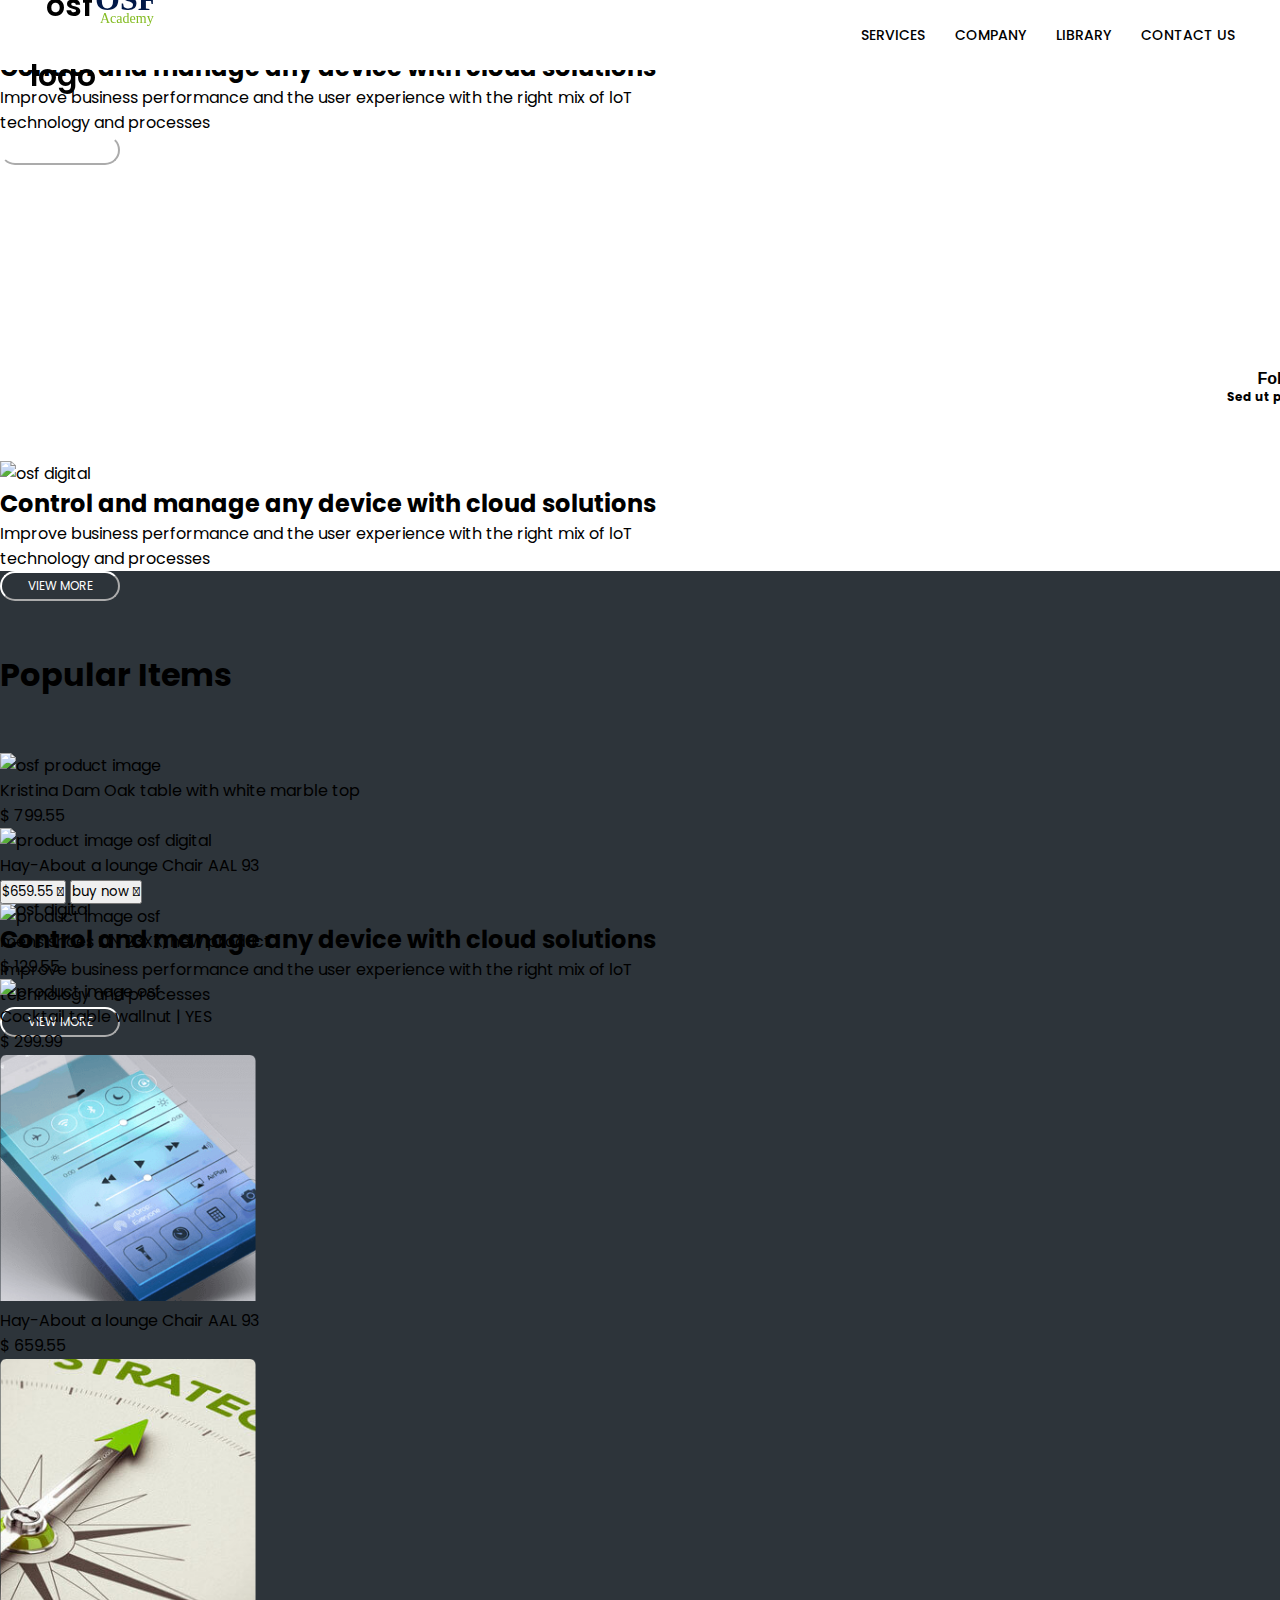
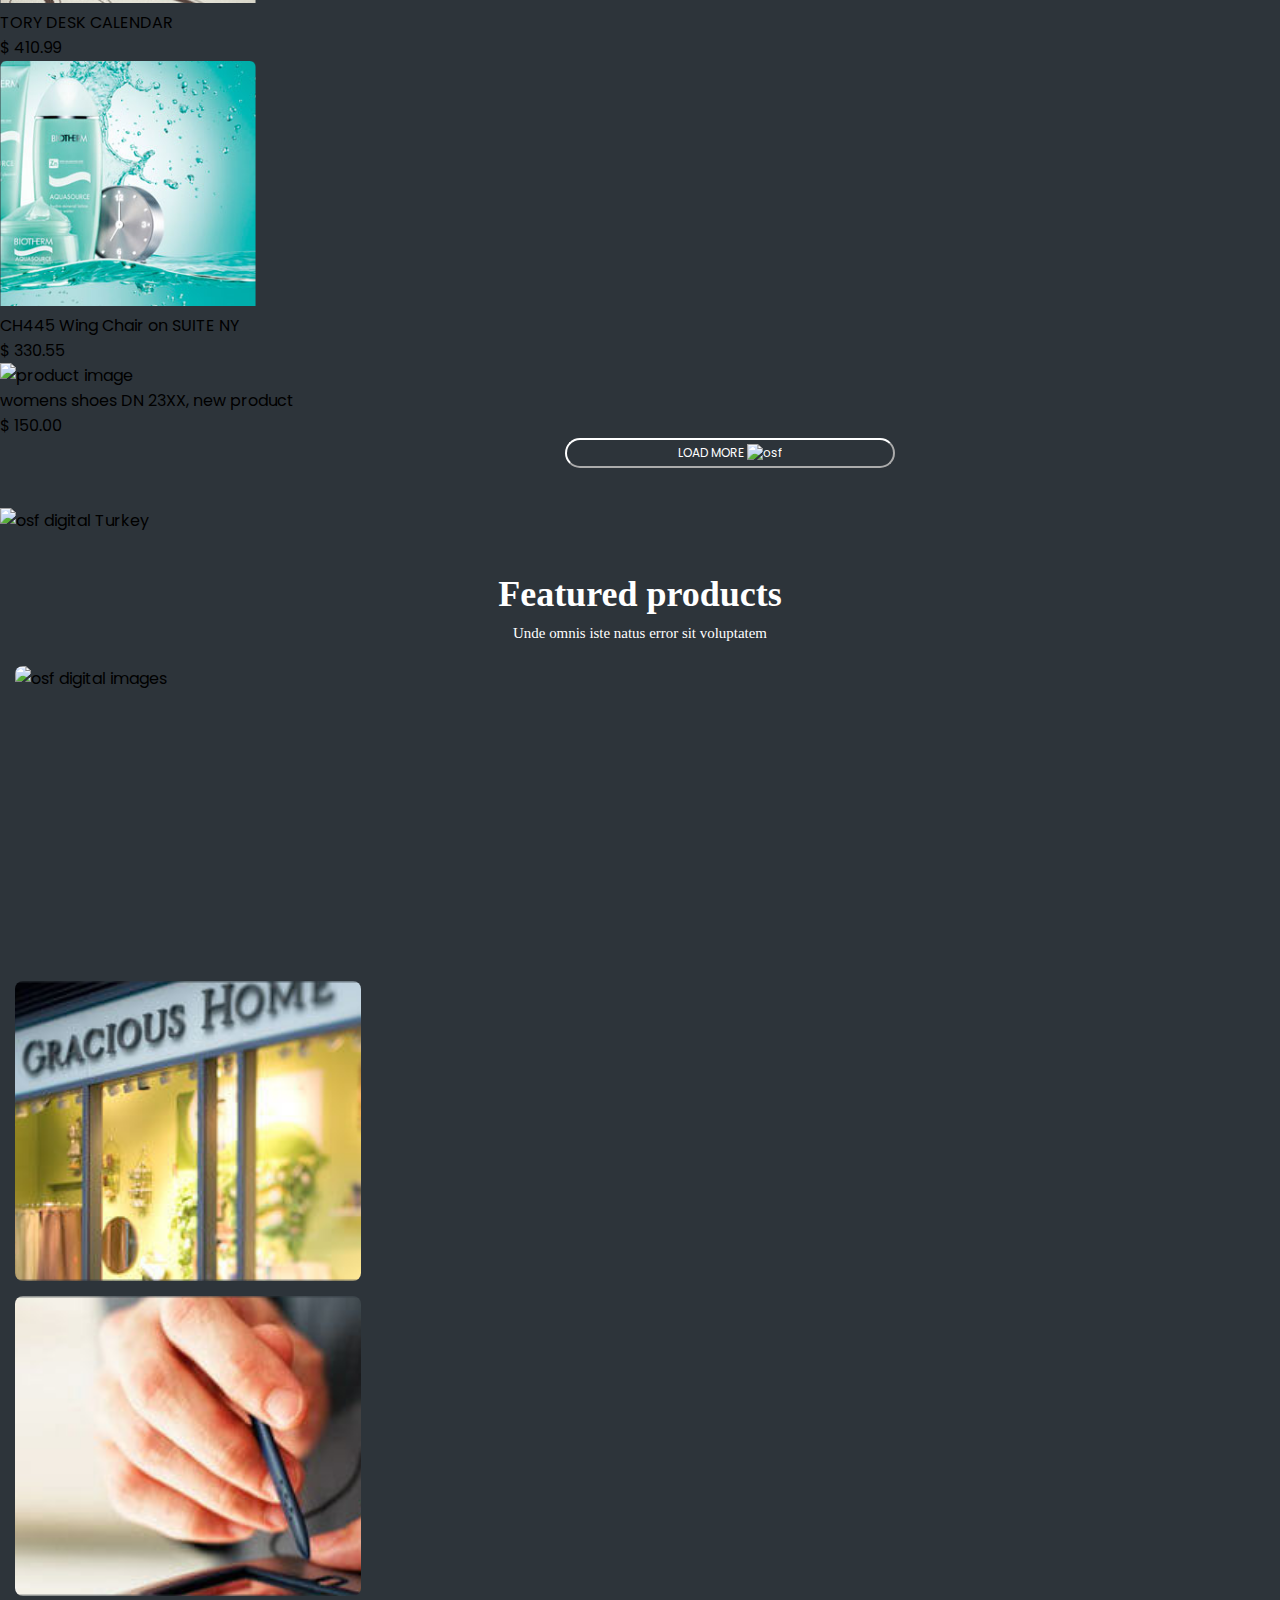
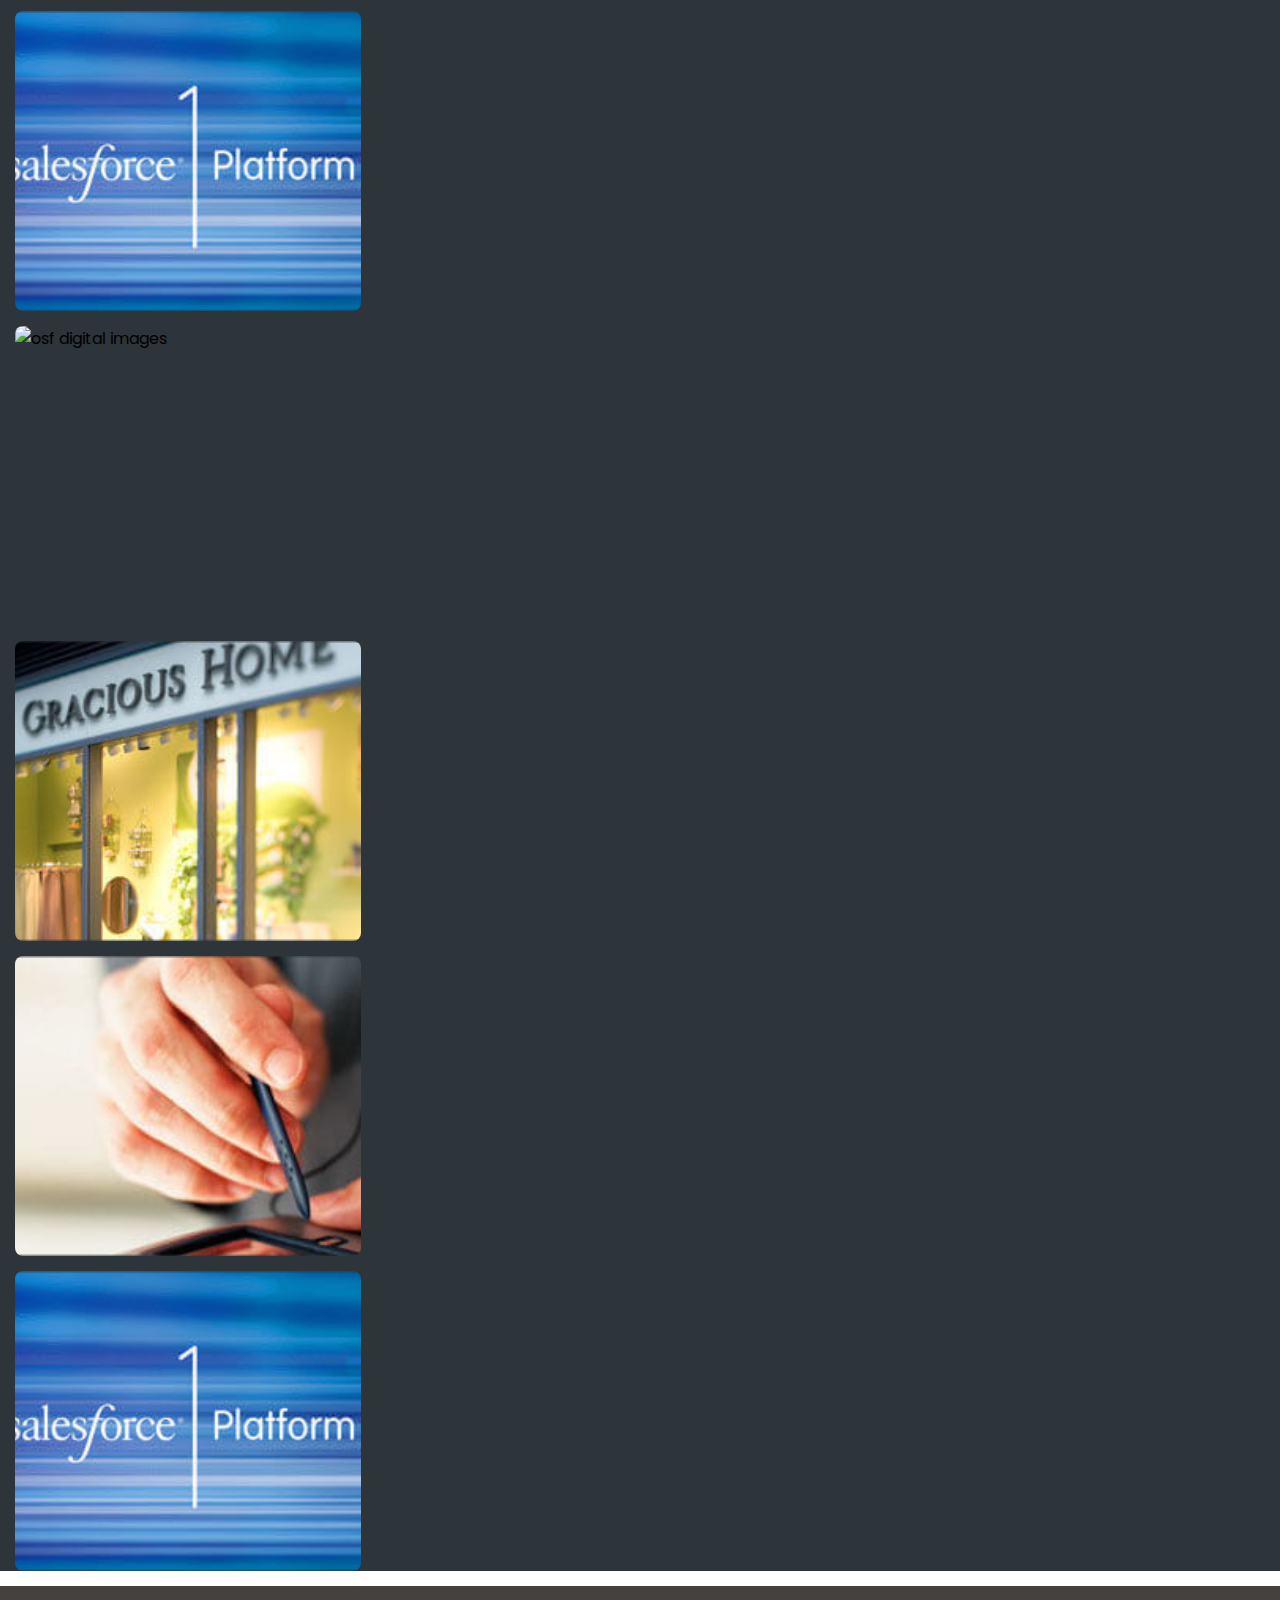
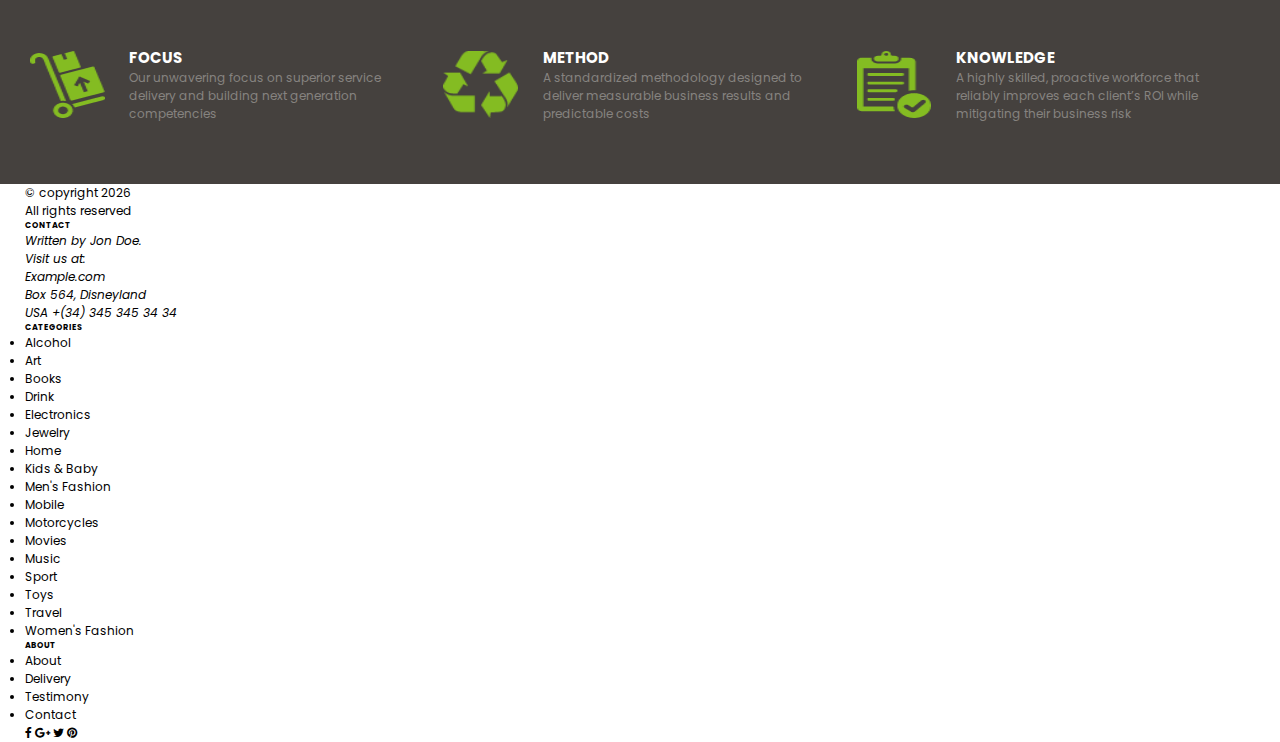
==== commit e3b38b66: "product page popular items added" ====
--- a/index.html
+++ b/index.html
@@ -135,164 +135,160 @@
       </div>
   </div>
   </div>
+<main class="main-section">
+  <section class="section-products">
+    <div class="container">
+      <div class="row justify-content-center text-center">
+        <div class="col-md-8 col-lg-6">
+          <h1><span>Popular Items</span></h1>
+        </div>
+      </div>
+    </div>
+  </section>
   <!-- popular products begin-->
-  <main class="main-section">
-  <section class="section-products">
-		<div class="container">
-				<div class="row justify-content-center text-center">
-						<div class="col-md-8 col-lg-6">
-              <p class="myCopy">
-                <span>POPULAR ITEMS</span>
-            </p>
-						</div>
-				</div>
-				<div class="row">
-						<!-- Single Product -->
-						<div class="col-md-6 col-lg-4 col-xl-3">
-								<div id="product-1" class="single-product">
-                  <div class="part-1">
-                    <ul class="icons">
-                        <li><a href="#"><i class="fas fa-heart"></i></a></li>
-                        <li><a href="#"><i class="fas fa-plus"></i></a></li>
-                    </ul>
-                </div>
-										<div class="part-2">
-												<h3 class="product-title">Kristina Dam Oak Table with White Marble Top</h3>
-												<h4 class="product-old-price">$799.55</h4>
-										</div>
-								</div>
-						</div>
-						<!-- Single Product -->
-						<div class="col-md-6 col-lg-4 col-xl-3">
-								<div id="product-2" class="single-product">
-										<div class="part-1">
-												<span class="discount">15% off</span>
-												<ul>
-														<li><a href="#"><i class="fas fa-shopping-cart"></i></a></li>
-														<li><a href="#"><i class="fas fa-heart"></i></a></li>
-														<li><a href="#"><i class="fas fa-plus"></i></a></li>
-														<li><a href="#"><i class="fas fa-expand"></i></a></li>
-												</ul>
-										</div>
-										<div class="part-2">
-												<h3 class="product-title">Here Product Title</h3>
-												<h4 class="product-price">$49.99</h4>
-										</div>
-								</div>
-						</div>
-						<!-- Single Product -->
-						<div class="col-md-6 col-lg-4 col-xl-3">
-								<div id="product-3" class="single-product">
-										<div class="part-1">
-												<ul>
-														<li><a href="#"><i class="fas fa-shopping-cart"></i></a></li>
-														<li><a href="#"><i class="fas fa-heart"></i></a></li>
-														<li><a href="#"><i class="fas fa-plus"></i></a></li>
-														<li><a href="#"><i class="fas fa-expand"></i></a></li>
-												</ul>
-										</div>
-										<div class="part-2">
-												<h3 class="product-title">Here Product Title</h3>
-												<h4 class="product-old-price">$79.99</h4>
-												<h4 class="product-price">$49.99</h4>
-										</div>
-								</div>
-						</div>
-						<!-- Single Product -->
-						<div class="col-md-6 col-lg-4 col-xl-3">
-								<div id="product-4" class="single-product">
-										<div class="part-1">
-												<span class="new">new</span>
-												<ul>
-														<li><a href="#"><i class="fas fa-shopping-cart"></i></a></li>
-														<li><a href="#"><i class="fas fa-heart"></i></a></li>
-														<li><a href="#"><i class="fas fa-plus"></i></a></li>
-														<li><a href="#"><i class="fas fa-expand"></i></a></li>
-												</ul>
-										</div>
-										<div class="part-2">
-												<h3 class="product-title">Here Product Title</h3>
-												<h4 class="product-price">$49.99</h4>
-										</div>
-								</div>
-						</div>
-						<!-- Single Product -->
-						<div class="col-md-6 col-lg-4 col-xl-3">
-								<div id="product-1" class="single-product">
-										<div class="part-1">
-												<ul>
-														<li><a href="#"><i class="fas fa-shopping-cart"></i></a></li>
-														<li><a href="#"><i class="fas fa-heart"></i></a></li>
-														<li><a href="#"><i class="fas fa-plus"></i></a></li>
-														<li><a href="#"><i class="fas fa-expand"></i></a></li>
-												</ul>
-										</div>
-										<div class="part-2">
-												<h3 class="product-title">Here Product Title</h3>
-												<h4 class="product-old-price">$79.99</h4>
-												<h4 class="product-price">$49.99</h4>
-										</div>
-								</div>
-						</div>
-						<!-- Single Product -->
-						<div class="col-md-6 col-lg-4 col-xl-3">
-								<div id="product-2" class="single-product">
-										<div class="part-1">
-												<span class="discount">15% off</span>
-												<ul>
-														<li><a href="#"><i class="fas fa-shopping-cart"></i></a></li>
-														<li><a href="#"><i class="fas fa-heart"></i></a></li>
-														<li><a href="#"><i class="fas fa-plus"></i></a></li>
-														<li><a href="#"><i class="fas fa-expand"></i></a></li>
-												</ul>
-										</div>
-										<div class="part-2">
-												<h3 class="product-title">Here Product Title</h3>
-												<h4 class="product-price">$49.99</h4>
-										</div>
-								</div>
-						</div>
-						<!-- Single Product -->
-						<div class="col-md-6 col-lg-4 col-xl-3">
-								<div id="product-3" class="single-product">
-										<div class="part-1">
-												<ul>
-														<li><a href="#"><i class="fas fa-shopping-cart"></i></a></li>
-														<li><a href="#"><i class="fas fa-heart"></i></a></li>
-														<li><a href="#"><i class="fas fa-plus"></i></a></li>
-														<li><a href="#"><i class="fas fa-expand"></i></a></li>
-												</ul>
-										</div>
-										<div class="part-2">
-												<h3 class="product-title">Here Product Title</h3>
-												<h4 class="product-old-price">$79.99</h4>
-												<h4 class="product-price">$49.99</h4>
-										</div>
-								</div>
-						</div>
-						<!-- Single Product -->
-						<div class="col-md-6 col-lg-4 col-xl-3">
-								<div id="product-4" class="single-product">
-										<div class="part-1">
-												<span class="new">new</span>
-												<ul>
-														<li><a href="#"><i class="fas fa-shopping-cart"></i></a></li>
-														<li><a href="#"><i class="fas fa-heart"></i></a></li>
-														<li><a href="#"><i class="fas fa-plus"></i></a></li>
-														<li><a href="#"><i class="fas fa-expand"></i></a></li>
-												</ul>
-										</div>
-										<div class="part-2">
-												<h3 class="product-title">Here Product Title</h3>
-												<h4 class="product-price">$49.99</h4>
-										</div>
-								</div>
-						</div>
-				</div>
-		</div>
-</section>
+
+  <div class = "product-items">
+    <!-- single product -->
+    <div class = "product">
+        <div class = "product-content">
+            <div class = "product-img">
+                <img src = "/Photos/Layer_151.png" alt = "osf product image" width="271px" height="261px">
+            </div>
+        </div>
+
+        <div class = "product-info">
+            <a href = "#" class = "product-name">Kristina Dam Oak table with white marble top</a>
+            <p class = "product-price">$ 799.55</p>
+        </div>
+    </div>
+    <!-- end of single product -->
+    <!-- single product -->
+    <div class = "product">
+        <div class = "product-content">
+            <div class = "product-img">
+                <img src = "/Photos/Layer_152.png" alt = "product image osf digital">
+            </div>
+        </div>
+
+        <div class = "product-info">
+            <a href = "#" class = "product-name">Hay-About a lounge Chair AAL 93 </a>
+            <div class = "product-btns">
+              <button type = "button" class = "btn-cart"> $659.55
+                  <span><i class = "fas fa-plus"></i></span>
+              </button>
+              <button type = "button" class = "btn-buy"> buy now
+                  <span><i class = "fas fa-shopping-cart"></i></span>
+              </button>
+          </div>
+        </div>
+    </div>
+    <!-- end of single product -->
+    <!-- single product -->
+    <div class = "product">
+        <div class = "product-content">
+            <div class = "product-img">
+                <img src = "Photos/write.png" alt = "product image osf">
+            </div>
+        </div>
+
+        <div class = "product-info">
+            <div class = "product-info-top">
+            </div>
+            <a href = "#" class = "product-name">mens shoes DN 23XX, new product</a>
+            <p class = "product-price">$ 129.55</p>
+        </div>
+    </div>
+    <!-- end of single product -->
+    <!-- single product -->
+    <div class = "product">
+        <div class = "product-content">
+            <div class = "product-img">
+                <img src = "/Photos/watch (1).png" alt = "product image osf">
+            </div>
+        </div>
+
+        <div class = "product-info">
+            <div class = "product-info-top">
+            </div>
+            <a href = "#" class = "product-name">Cocktail table wallnut | YES</a>
+            <p class = "product-price">$ 299.99</p>
+        </div>
+    </div>
+    <!-- end of single product -->
+    <!-- single product -->
+    <div class = "product">
+        <div class = "product-content">
+            <div class = "product-img">
+                <img src = "/Photos/Layer_155.png" alt = "product image">
+            </div>
+        </div>
+
+        <div class = "product-info">
+            <div class = "product-info-top">
+            </div>
+            <a href = "#" class = "product-name">Hay-About a lounge Chair AAL 93</a>
+            <p class = "product-price">$ 659.55</p>
+        </div>
+    </div>
+    <!-- end of single product -->
+    <!-- single product -->
+    <div class = "product">
+        <div class = "product-content">
+            <div class = "product-img">
+                <img src = "/Photos/Layer_156.png" alt = "product image">
+            </div>
+        </div>
+
+        <div class = "product-info">
+            <div class = "product-info-top">
+            </div>
+            <a href = "#" class = "product-name">TORY DESK CALENDAR</a>
+            <p class = "product-price">$ 410.99</p>
+        </div>
+    </div>
+    <!-- end of single product -->
+    <!-- single product -->
+    <div class = "product">
+        <div class = "product-content">
+            <div class = "product-img">
+                <img src = "/Photos/Layer_157.png" alt = "product image">
+            </div>
+        </div>
+
+        <div class = "product-info">
+            <div class = "product-info-top">
+            </div>
+            <a href = "#" class = "product-name">CH445 Wing Chair on SUITE NY</a>
+            <p class = "product-price">$ 330.55</p>
+        </div>
+    </div>
+    <!-- end of single product -->
+    <!-- single product -->
+    <div class = "product">
+        <div class = "product-content">
+            <div class = "product-img">
+                <img src = "/Photos/Layer_158.png" alt = "product image">
+            </div>
+            <div class = "product-btns">
+        </div>
+
+        <div class = "product-info">
+            <div class = "product-info-top">
+            </div>
+            <a href = "#" class = "product-name">womens shoes DN 23XX, new product</a>
+            <p class = "product-price">$ 150.00</p>
+        </div>
+
+    <!-- end of single product -->
+</div>
+</div>
+</div>
+
+</body>
+</html>
+
   <!--popular products end-->
-  <button type="button" class="load-more">LOAD MORE <span><img src="photos/U.png" alt="osf"></span></button>
+  <button type="button" class="load-more" > LOAD MORE <span><img src="photos/U.png" alt="osf"></span></button>
   <!--banner-->
   <div class="hero-image">
     <img src="photos/6.png" alt="osf digital Turkey">
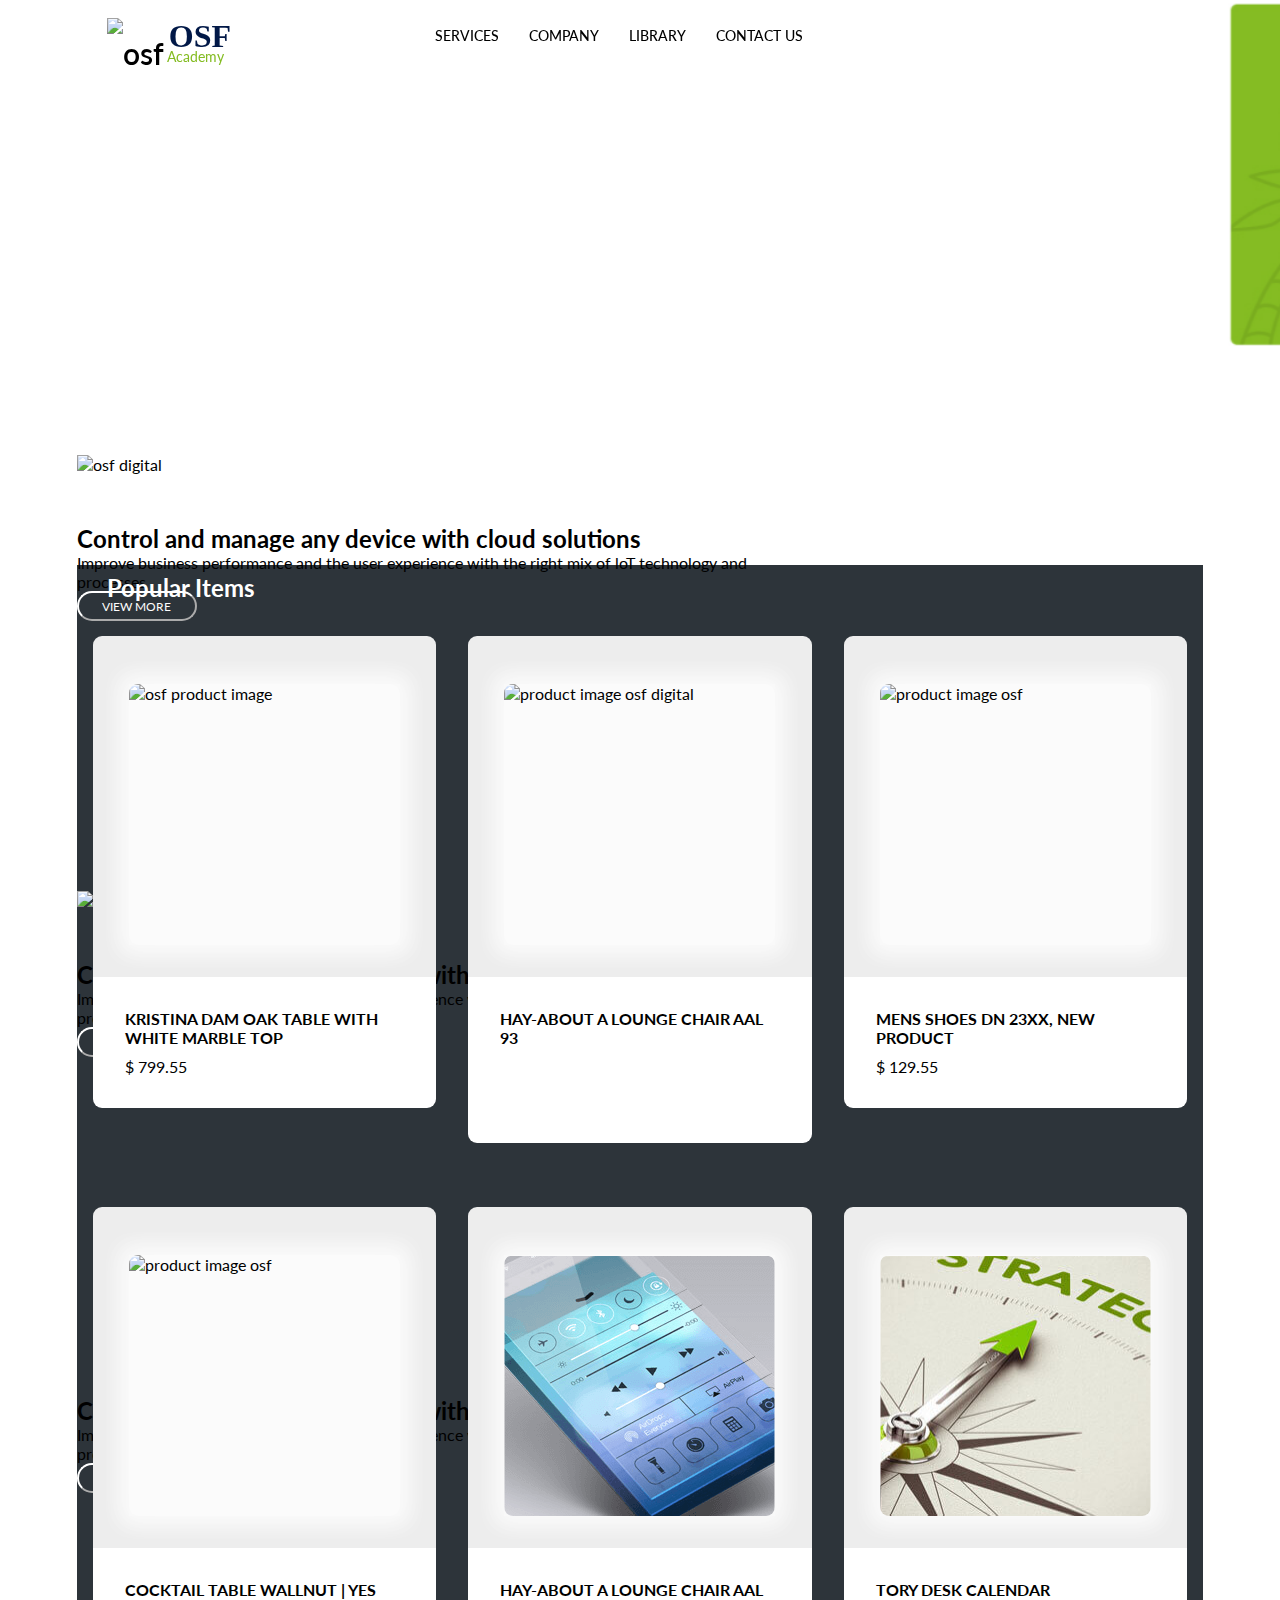
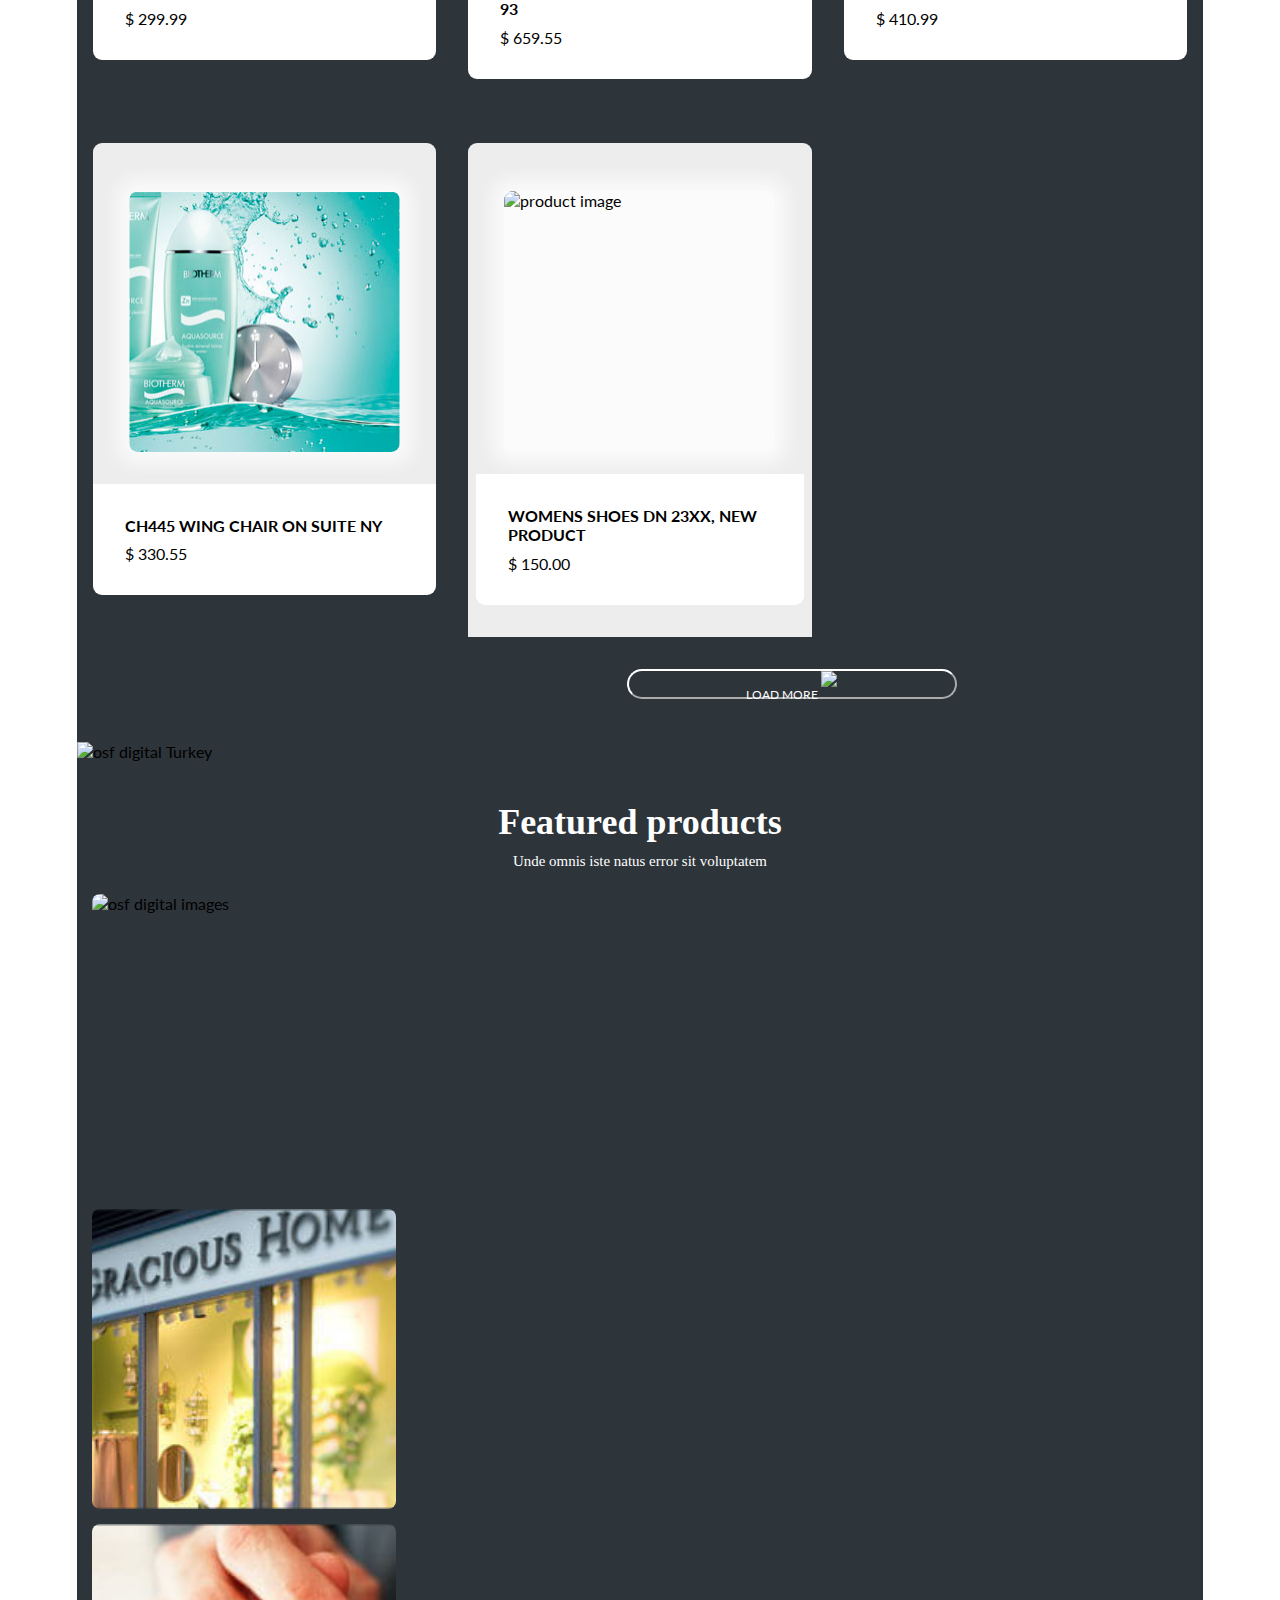
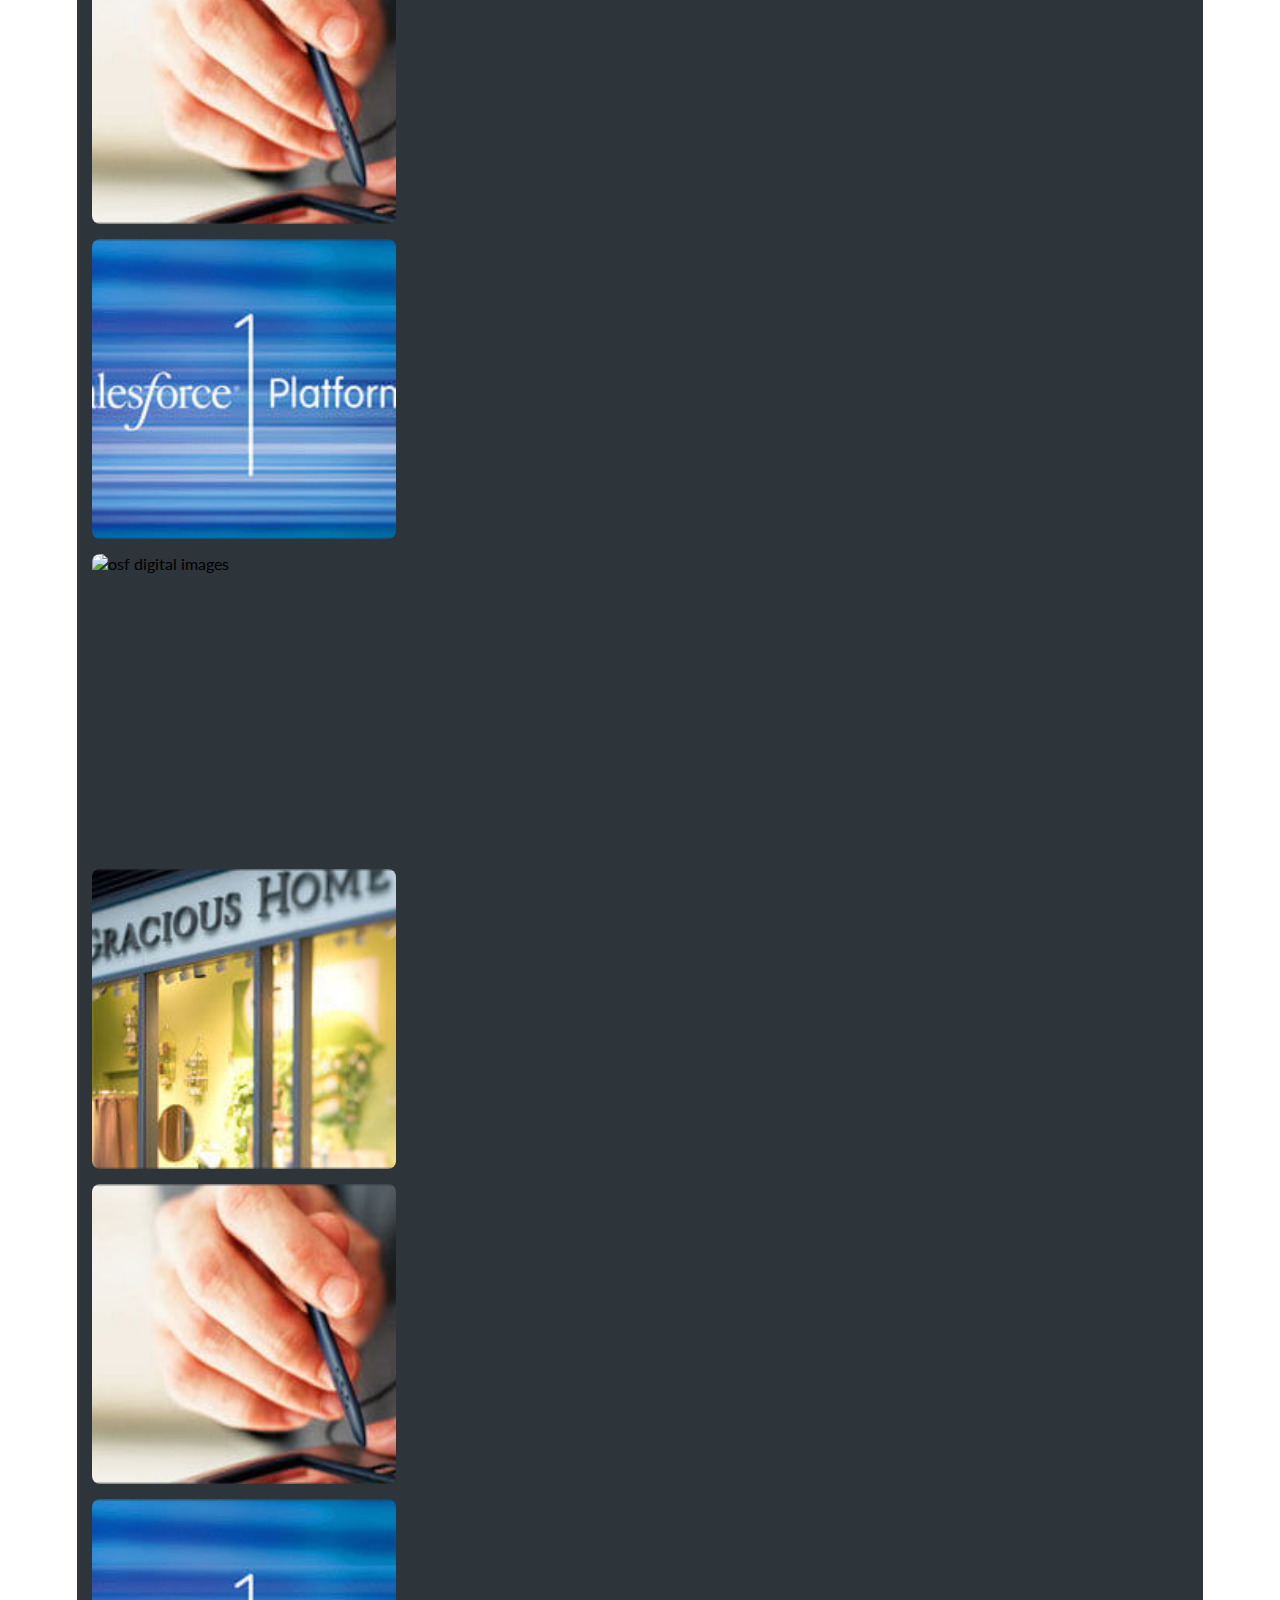
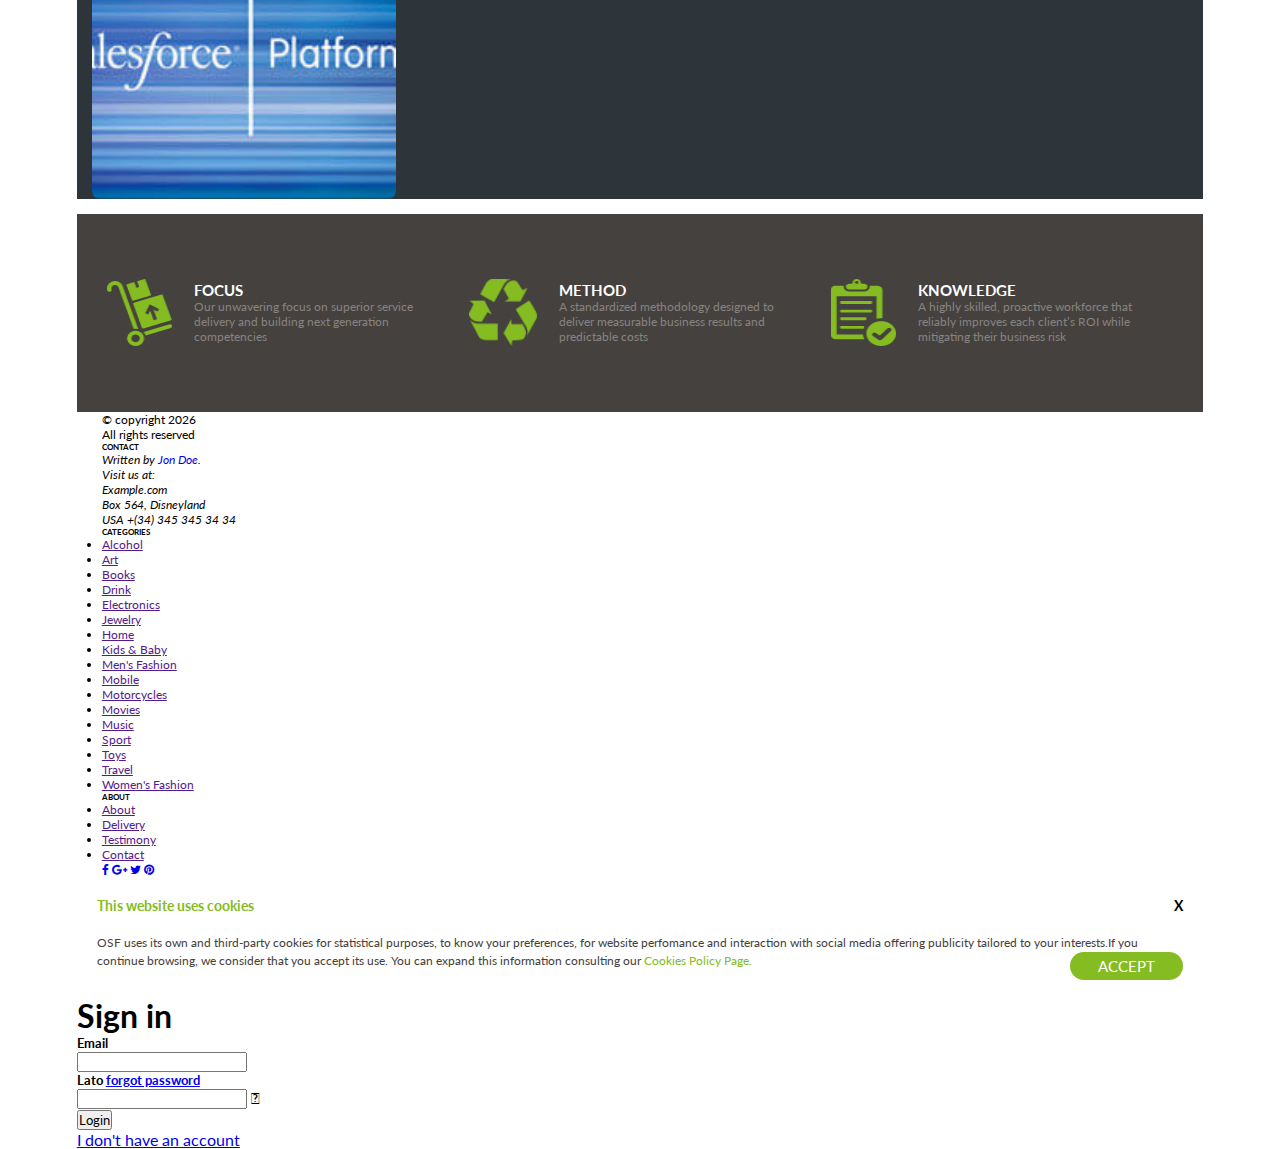
==== commit 102aec1e: "updates added (cookies, sign in pop up, 404 page)" ====
--- a/index.html
+++ b/index.html
@@ -3,11 +3,15 @@
 <head>
     <meta charset="UTF-8">
     <meta name="viewport" content="width=device-width, initial-scale=1.0"> 
+    <link rel="preconnect" href="https://fonts.googleapis.com">
+<link rel="preconnect" href="https://fonts.gstatic.com" crossorigin>
+<link href="https://fonts.googleapis.com/css2?family=Lato&display=swap" rel="stylesheet">
     <link rel="stylesheet" href="style.css">
     <link rel="stylesheet" href="https://cdnjs.cloudflare.com/ajax/libs/font-awesome/4.7.0/css/font-awesome.min.css">
     <link href="https://cdn.jsdelivr.net/npm/bootstrap@5.2.0-beta1/dist/css/bootstrap.min.css" rel="stylesheet" integrity="sha384-0evHe/X+R7YkIZDRvuzKMRqM+OrBnVFBL6DOitfPri4tjfHxaWutUpFmBp4vmVor" crossorigin="anonymous">
     <link rel="stylesheet" href="https://unpkg.com/flickity@2/dist/flickity.min.css">
     <script src="https://ajax.googleapis.com/ajax/libs/jquery/3.6.0/jquery.min.js"></script>
+    <link rel="stylesheet" href="./Cookies/cookies.css">
 <title>OSF Digital</title>
 </head>
 <body class="container">
@@ -85,7 +89,19 @@
          <li><a href="#">CONTACT US</a></li>
         </li>
       </ul>
+      <!--currency-->
+      
+      <!--currency end-->
+         <!--ICONS START-->
+         <div class="icon-bars">
+           <a class="mx-md-3" href="#"><img src="photos/Search_Information._Attribute_as_Designmodo_from_Flaticon.com.png" alt="osf digital" width="10px" height="10px"></a>
+           <a id="login" class="mx-md-3" href="#"><img src="photos/Profile_User_Outline._Attribute_as_Situ_Herrera_from_Flaticon.com.png" alt="osf digital" width="10px" height="10px"></a>
+           <a class="mx-md-3" href="#"><img src="photos/Heart_Outline_Rounded_Shape._Attribute_as_Freepik_from_Flaticon.com.png" alt="osf digital" width="10px" height="10px"></a>
+           <a class="mx-md-3" href="#"><img src="photos/Bag_For_Shopping._Attribute_as_SimpleIcon_from_Flaticon.com.png" alt="osf digital" width="10px" height="10px"></a>
+        </div>
+    <!--ICONS END-->
       <label for="menu-btn" class="btn menu-btn"><i class="fas fa-bars"></i></label>
+    </div>
     </div>
   </nav>
   <div class="container">
@@ -123,11 +139,9 @@
           </div>
         </div>
       </div>
-      <div class='sales container'> 
-        <img src="Photos/lime green.png" alt="sales" class="lime container">
-        <h1 class="rate container">55%</h1>
-        <h6 class="season container">SUMMER <span>SALES</span></h6>
-        <div class="palm container">
+      <div class="sales"> 
+        <img src="Photos/lime green.png" alt="sales" class="lime">
+        <div class="palm ">
           <h1 class="faceb">Follow us on Facebook</h1>
           <h3 class="faceB"> Sed  ut perspiciatis unde omnis iste <span class="line-2">natus error sit</span></h3>
           <button type="button" class="back"><img src="photos/f.png" alt="facebook" class="f"><h6 id="followus"><a href="https://www.facebook.com/OSFDigital/">FOLLOW</a></h6></button>
@@ -135,7 +149,7 @@
       </div>
   </div>
   </div>
-<main class="main-section">
+  <main class="main-section">
   <section class="section-products">
     <div class="container">
       <div class="row justify-content-center text-center">
@@ -279,13 +293,11 @@
             <p class = "product-price">$ 150.00</p>
         </div>
 
-    <!-- end of single product -->
-</div>
-</div>
-</div>
-
-</body>
-</html>
+     <!-- end of single product -->
+    </div>
+        </div>
+    </div>
+  </html>
 
   <!--popular products end-->
   <button type="button" class="load-more" > LOAD MORE <span><img src="photos/U.png" alt="osf"></span></button>
@@ -307,8 +319,8 @@
     <div class="cell"><img src="/Photos/Layer_160.png" alt="osf digital images"></div>
     <div class="cell"><img src="/Photos/Layer_161.png" alt="osf digital images"></div>
   </div>
-</main>
-<div class="first-wrapper">
+  </main>
+  <div class="first-wrapper">
   <div class="items">
     <img src="Photos/Delivery_Packages_On_A_Trolley._Attribute_as_Freepik_from_Flaticon.com.png" width="59" height="67" />
     <div class="text">
@@ -407,17 +419,78 @@
   </div>
  </div>
 </div>
-<script src="https://cdn.jsdelivr.net/npm/bootstrap@5.2.0-beta1/dist/js/bootstrap.bundle.min.js" integrity="sha384-pprn3073KE6tl6bjs2QrFaJGz5/SUsLqktiwsUTF55Jfv3qYSDhgCecCxMW52nD2" crossorigin="anonymous"></script><script>
+
+
+<!-- Button trigger modal -->
+<!-- <button type="button" class="btn btn-primary" data-bs-toggle="modal" data-bs-target="#exampleModal">
+  Launch demo modal
+</button> -->
+
+<!-- Modal -->
+<div class="modal " id="cookiesModal" tabindex="-1" aria-labelledby="exampleModalLabel" aria-hidden="true">
+  <div class="modal-dialog modal-dialog-centered  modal-lg">
+    <div class="modal-content">
+      <div class="modal-body">
+        <div class="cookie">
+          <h3 class="cookiee">
+              This website uses cookies <span><a href="">X</a></span>
+          </h3>
+          <p>
+              OSF uses its own and third-party cookies for statistical purposes, to know your preferences, for website perfomance and interaction with social media offering publicity tailored to your interests.If you continue browsing, we consider that you accept its use.
+              You can expand this information consulting our <a href="#">Cookies Policy Page.</a> <span><button class="cookie btn">ACCEPT</button></span>
+               
+          </p>
+          
+        </div>
+      </div>
+    </div>
+  </div>
+</div>
+<div class="modal " id="loginModal" tabindex="-1" aria-labelledby="exampleModalLabel" aria-hidden="true">
+  <div class="modal-dialog modal-dialog-centered  modal-lg">
+    <div class="modal-content">
+      <div class="container">
+        <div class="popup">
+            <h1 class="signin">Sign in</h1>
+        </div>
+        <div class="email">
+            <h5>Email</h5>
+            <input type="text" class="mail">
+        </div>
+        <div class="lato">
+            <h5>Lato <span><a href="#">forgot password</a></span></h5>
+            <input type="text" class="lato">
+            <i class="fa-thin fa-eye"></i>
+        </div>
+        <input type="submit" value="Login">
+       <div class="donthave">
+        <a href="#">I don't have an account</a>
+       </div>
+    </div>
+    </div>
+  </div>
+</div>
+<script
+  src="https://code.jquery.com/jquery-3.6.0.min.js"
+  integrity="sha256-/xUj+3OJU5yExlq6GSYGSHk7tPXikynS7ogEvDej/m4="
+  crossorigin="anonymous"></script>
+<script src="https://cdn.jsdelivr.net/npm/bootstrap@5.2.0-beta1/dist/js/bootstrap.bundle.min.js" integrity="sha384-pprn3073KE6tl6bjs2QrFaJGz5/SUsLqktiwsUTF55Jfv3qYSDhgCecCxMW52nD2" crossorigin="anonymous"></script>
+<script src="https://unpkg.com/flickity@2/dist/flickity.pkgd.min.js"></script>
+<script>
+     /*  $(window).on('load', function() {
+        $('#cookiesModal').modal('show');
+    });
+ */
+    $("#login").click(function(){
+      $('#loginModal').modal('show');
+    })
+
   var yearSpan = $("#year");
   var year = new Date().getFullYear();
   yearSpan.text(year);
 </script>
 <script src="index.js"></script>
-<script
-  src="https://code.jquery.com/jquery-3.6.0.min.js"
-  integrity="sha256-/xUj+3OJU5yExlq6GSYGSHk7tPXikynS7ogEvDej/m4="
-  crossorigin="anonymous"></script>
-<script src="https://unpkg.com/flickity@2/dist/flickity.pkgd.min.js"></script>
+
 <script type="text/javascript">
   $('.main-carousel').flickity({
   cellAlign: 'left',
--- a/style.css
+++ b/style.css
@@ -1,14 +1,13 @@
 @import url('https://fonts.googleapis.com/css2?family=Poppins:wght@200;300;400;500;600;700&display=swap');
 html{
   height: 100%;
-  
+  min-width: 100vw;
 }
 *{
   margin: 0;
   padding: 0;
   box-sizing: border-box;
-  font-family: 'Poppins', sans-serif;
-  
+  font-family: 'Lato','Poppins', sans-serif;
 }
 body{
   min-height: 100vh;
@@ -36,7 +35,7 @@
   position:absolute;
   top:0px;
   font-weight: bold;
-  padding: 10px;
+  padding: 0 7px;
   margin-left: 55px;
 }
 /* Text style for "O, SF" */
@@ -50,7 +49,7 @@
   width: 74px;
   height: 17px;
   color: #84bc22;
-  font-family: Lato;
+  font-family:'Lato','Poppins', sans-serif;
   font-size: 14px;
   font-weight: 400;
   font-style: normal;
@@ -59,7 +58,7 @@
   text-align: left;
   position:absolute;
   top: 20px;
-  padding: 20px;
+  padding: 10px;
   float: left;
   left: 35px;
   margin-left: 15px;
@@ -94,6 +93,11 @@
 }
 .wrapper .nav-links{
   display: inline-flex;
+}
+.icon-bars a img{
+  display: inline-block;
+  width: 20px;
+  height: 20px;
 }
 .nav-links li{
   list-style: none;
@@ -361,22 +365,26 @@
   padding-bottom: 40px;
 }
 .sales{
-  display: grid;
+  display: block;
   grid-template-rows: 3fr 2fr;
   padding-top: 0px;
-  height: 350px;
+  height: 171px;
   padding: 0 25px;
-  width: 10vw;
+  width: 350px;
+}
+.sales h1{
+  display: block;
 }
 .lime{
   height: 350px;
   width: 100%;
+  display: block;
 }
 .palm{
   align-content: center;
 }
 .faceb{
-  font-family: Arial, Helvetica, sans-serif;
+  font-family: 'Lato','Poppins', sans-serif;
   font-size: 16px;
   text-align: center;
   padding-top: 20px;
@@ -398,7 +406,7 @@
   background-color: #ffffff;
   border-radius: 25px;
   color: #3a5b96;
-  font-family: Lato;
+  font-family: 'Lato','Poppins', sans-serif;
   font-size: 14px;
   font-weight: 400;
   font-style: normal;
@@ -424,7 +432,7 @@
   font-style:normal;
   letter-spacing: normal;
   text-decoration:none;
-  font-family:Arial, Helvetica, sans-serif;
+  font-family: 'lato',Arial, Helvetica, sans-serif;
 }
 .view-more{
   border-radius: 25px;
@@ -465,7 +473,7 @@
   width: 559px;
   height: 92px;
   color: #ffffff;
-  font-family: "Myriad Pro";
+  font-family: 'Lato','Poppins', sans-serif;;
   font-size: 48px;
   font-weight: 700;
   font-style: normal;
@@ -484,7 +492,7 @@
   width: 336px;
   height: 31px;
   color: #ffffff;
-  font-family: "Myriad Pro";
+  font-family: 'Lato','Poppins', sans-serif;;
   font-size: 14px;
   font-weight: 400;
   font-style: normal;
@@ -495,7 +503,7 @@
 }
 
 #car1 p {
-  font-family: Lato;
+  font-family:'Lato','Poppins', sans-serif;;
   font-weight: 400;
   font-style: normal;
   letter-spacing: normal;
@@ -504,7 +512,7 @@
 }
 
 #car1 p {
-  font-family: "Myriad Pro - Regular";
+  font-family:'Lato','Poppins', sans-serif;;
   font-weight: 400;
   font-style: normal;
   letter-spacing: normal;
@@ -527,7 +535,7 @@
   width: 559px;
   height: 92px;
   color: #ffffff;
-  font-family: "Myriad Pro";
+  font-family: 'Lato','Poppins', sans-serif;
   font-size: 48px;
   font-weight: 700;
   font-style: normal;
@@ -546,7 +554,7 @@
   width: 336px;
   height: 31px;
   color: #ffffff;
-  font-family: "Myriad Pro";
+  font-family: 'Lato','Poppins', sans-serif;
   font-size: 14px;
   font-weight: 400;
   font-style: normal;
@@ -557,7 +565,7 @@
 }
 
 #car2 p {
-  font-family: Lato;
+  font-family: 'Lato','Poppins', sans-serif;
   font-weight: 400;
   font-style: normal;
   letter-spacing: normal;
@@ -565,7 +573,7 @@
 }
 
 #car2 p {
-  font-family: "Myriad Pro - Regular";
+  font-family: 'Lato','Poppins', sans-serif;
   font-weight: 400;
   font-style: normal;
   letter-spacing: normal;
@@ -586,7 +594,7 @@
   width: 559px;
   height: 92px;
   color: #ffffff;
-  font-family: "Myriad Pro";
+  font-family: 'Lato','Poppins', sans-serif;
   font-size: 48px;
   font-weight: 700;
   font-style: normal;
@@ -605,7 +613,7 @@
   width: 336px;
   height: 31px;
   color: #ffffff;
-  font-family: "Myriad Pro";
+  font-family: 'Lato','Poppins', sans-serif;
   font-size: 14px;
   font-weight: 400;
   font-style: normal;
@@ -616,7 +624,7 @@
 }
 
 #car3 p {
-  font-family: Lato;
+  font-family: 'Lato','Poppins', sans-serif;
   font-weight: 400;
   font-style: normal;
   letter-spacing: normal;
@@ -624,7 +632,7 @@
 }
 
 #car3 p {
-  font-family: "Myriad Pro - Regular";
+  font-family: 'Lato','Poppins', sans-serif;
   font-weight: 400;
   font-style: normal;
   letter-spacing: normal;
@@ -648,11 +656,10 @@
   text-align: center;
   font-weight:bold;
   color: white;
-  font-family: Arial, Helvetica, sans-serif;
+  font-family: 'Lato','Poppins', sans-serif;
   align-content: center;
   white-space: nowrap;
   overflow: hidden;
-
 }
 .season {
   position: absolute;
@@ -663,7 +670,7 @@
   text-align: center;
   font-weight:bold;
   color: white;
-  font-family: Arial, Helvetica, sans-serif;
+  font-family: 'Lato','Poppins', sans-serif;
   white-space: nowrap;
   overflow: hidden;
 }
@@ -675,7 +682,7 @@
 }
 .header h2{
   color: white;
-  font-family: "Lato - Extra Bold";
+  font-family: 'Lato','Poppins', sans-serif;
   padding: 45px 25px 25px;
 }
 .load-more{
@@ -687,12 +694,13 @@
   height: 30px;
   border-color: #FFFFFF;
   align-content: center;
-  margin-left: 565px;
+  margin-left: 550px;
 }
 .load-more span img{
   height: 17px;
   width: 17px;
   color: white;
+  display: inline-block;
 }
 .hero-image{
  padding: 40px 0;
@@ -710,174 +718,307 @@
   text-decoration: none;
 }
  /*popular items*/
- .myCopy {
-  display: block;
-  height: 9px;
-  border-bottom: solid 1px #000;
+ 
+ .parent {
   text-align: center;
-}
-
-.myCopy span {
+  background-color: #2d343a
+}
+h1 span { 
+   background:inherit; 
+   padding: 0px 30px; 
+   color: white;
+   font-weight: bold;
+   padding-top: 20px;
+   font-size: 24px;
+}
+.child {
+  height: 366px;
+  width: 271px;
+  margin: 10px;
+  background: white;
   display: inline-block;
-  background-color: #2d343a;
-  padding: 0 10px;
-  color: white;
-  font-weight: bold;
-
-}
-a,
-a:hover {
+  border-radius: 6px;
+}
+.child img{
+  object-fit: cover;
+}
+@import url('https://fonts.googleapis.com/css2?family=Quicksand:wght@300;400;500;600;700&family=Roboto:wght@300;400;500;700;900&display=swap');
+
+:root{
+    --white-light: rgba(255, 255, 255, 0.5);
+    --alice-blue: #f8f9fa;
+    --carribean-green: #40c9a2;
+    --gray: #ededed;
+}
+*{
+    padding: 0;
+    margin: 0;
+    box-sizing: border-box;
+}
+body{
+    font-family: 'Lato','Poppins', sans-serif;
+}
+
+/* Utility stylings */
+img{
+    width: 100%;
+    display: block;
+}
+.container{
+    width: 88vw;
+    margin: 0 auto;
+}
+.lg-title,
+.md-title,
+.sm-title{
+    font-family: 'Lato','Poppins', sans-serif;
+    padding: 0.6rem 0;
+    text-transform: capitalize;
+}
+.lg-title{
+    font-size: 2.5rem;
+    font-weight: 500;
+    text-align: center;
+    padding: 1.3rem 0;
+    opacity: 0.9;
+}
+.md-title{
+    font-size: 2rem;
+    font-family: 'Lato','Poppins', sans-serif;
+}
+.sm-title{
+    font-weight: 300;
+    font-size: 1rem;
+    text-transform: uppercase;
+}
+.text-light{
+    font-size: 1rem;
+    font-weight: 600;
+    line-height: 1.5;
+    opacity: 0.5;
+    margin: 0.4rem 0;
+}
+
+/* product section */
+.products{
+    background: var(--alice-blue);
+    padding: 3.2rem 0;
+}
+.products .text-light{
+    text-align: center;
+    width: 70%;
+    margin: 0.9rem auto;
+}
+.product{
+    margin: 2rem;
+    position: relative;
+}
+.product-content{
+    background: var(--gray);
+    padding: 3rem 0.5rem 2rem 0.5rem;
+    cursor: pointer;
+    border-radius: 9px 9px 0 0;
+}
+.product-img{
+    background: var(--white-light);
+    box-shadow: 0 0 20px 10px var(--white-light);
+    width: 271px;
+    height: 261px;
+    margin: 0 auto;
+    transition: background 0.5s ease;
+}
+.product-img img{
+  background: var(--white-light);
+  box-shadow: 0 0 20px 10px var(--white-light);
+  width: 271px;
+  height: 261px;
+  margin: 0 auto;
+  border-radius: 9px;
+  transition: background 0.5s ease;
+}
+.product-btns{
+    display: flex;
+    justify-content: center;
+    margin-top: 1.4rem;
+    opacity: 0;
+    transition: opacity 0.6s ease;
+}
+.btn-cart, .btn-buy{
+    background: transparent;
+    border: 1px solid black;
+    padding: 0.8rem 0;
+    width: 125px;
+    font-family: 'Lato','Poppins', sans-serif;
+    text-transform: uppercase;
+    cursor: pointer;
+    border: none;
+    transition: all 0.6s ease;
+}
+.btn-cart{
+    background: black;
+    color: white;
+}
+.btn-cart:hover{
+    background: var(--carribean-green);
+}
+.btn-buy{
+    background: white;
+}
+.btn-buy:hover{
+    background: var(--carribean-green);
+    color: #fff;
+}
+.product-info{
+    background: white;
+    padding: 2rem;
+    border-radius: 0 0 9px 9px;
+    align-items: center;
+}
+.product-info-top{
+    display: flex;
+    justify-content: space-between;
+    align-items: center;
+}
+.rating span{
+    color: var(--carribean-green);
+}
+.product-name{
+    color: black;
+    display: block;
     text-decoration: none;
-    color: inherit;
-}
-
-.section-products {
-    padding: 80px 0 54px;
-}
-
-.section-products .header {
-    margin-bottom: 50px;
-}
-
-.section-products .header h3 {
     font-size: 1rem;
-    color: #fe302f;
-    font-weight: 500;
-}
-
-.section-products .header h2 {
-    font-size: 2.2rem;
+    text-transform: uppercase;
+    font-weight: bold;
+}
+.product-price{
+    padding-top: 0.6rem;
+    padding-right: 0.6rem;
+    display: inline-block;
+}
+.product-price:first-of-type{
+    color: var(#011847) !important;
+    align-items: center;
+    align-content: center;
+}
+.product-img img{
+    transition: transform 0.6s ease;
+}
+.product:hover .product-img img{
+    transform: scale(1.1);
+}
+.product:hover .product-img{
+    background: var(--carribean-green);
+}
+.product:hover .product-btns{
+    opacity: 1;
+}
+.off-info .sm-title{
+    background: var(--carribean-green);
+    color: white;
+    display: inline-block;
+    padding: 0.5rem;
+    position: absolute;
+    top: 0;
+    left: 0;
+    writing-mode: vertical-lr;
+    transform: rotate(180deg);
+    z-index: 1;
+    letter-spacing: 3px;
+    cursor: pointer;
+}
+
+/* product collection */
+.product-collection{
+    padding: 3.2rem 0;
+}
+.product-collection-wrapper{
+    padding: 3.2rem 0;
+}
+.product-col-left{
+    background: linear-gradient(rgba(0, 0, 0, 0), rgba(0, 0, 0, 0.3)), url("images/fashion-img-1.jpg") center/cover no-repeat;
+}
+.product-col-r-top{
+    background: linear-gradient(rgba(0, 0, 0, 0), rgba(0, 0, 0, 0.3)), url("images/fashion-img-2.png") center/cover no-repeat;
+}
+.flex{
+    display: flex;
+    justify-content: center;
+    align-items: flex-end;
+    height: 50vh;
+    padding: 2rem 1.5rem 3.2rem;
+    margin: 5px;
+}
+.product-col-r-bottom > div:first-child{
+    background: #eaa001;
+}
+.product-col-r-bottom > div:last-child{
+    background: #0090ff;
+}
+.product-col-content{
+    text-align: center;
+    color: white;
+}
+.product-collection .text-light{
+    opacity: 1;
+    font-size: 0.8;
     font-weight: 400;
-    color: #444444; 
-}
-
-.section-products .single-product {
-    margin-bottom: 26px;
-}
-
-.section-products .single-product .part-1 {
-    position: relative;
-    height: 290px;
-    max-height: 290px;
-    margin-bottom: 20px;
-    overflow: hidden;
-}
-
-.section-products .single-product .part-1::before {
-		position: absolute;
-		content: "";
-		top: 0;
-		left: 0;
-		width: 100%;
-		height: 100%;
-		z-index: -1;
-		transition: all 0.3s;
-}
-
-.section-products .single-product:hover .part-1::before {
-		transform: scale(1.2,1.2) rotate(5deg);
-}
-
-.section-products #product-1 .part-1::before {
-    background-image: url(/Photos/Layer_151.png) no-repeat center;
-    background-size: cover;
-		transition: all 0.3s;
-}
-
-.section-products #product-2 .part-1::before {
-    background: url(/Photos/Layer_152.png) no-repeat center;
-    background-size: cover;
-}
-
-.section-products #product-3 .part-1::before {
-    background: url("https://i.ibb.co/L8Nrb7p/1.jpg") no-repeat center;
-    background-size: cover;
-}
-
-.section-products #product-4 .part-1::before {
-    background: url("https://i.ibb.co/cLnZjnS/2.jpg") no-repeat center;
-    background-size: cover;
-}
-
-.section-products .single-product .part-1 .discount,
-.section-products .single-product .part-1 .new {
-    position: absolute;
-    top: 15px;
-    left: 20px;
-    color: #ffffff;
-    background-color: #fe302f;
-    padding: 2px 8px;
-    text-transform: uppercase;
-    font-size: 0.85rem;
-}
-
-.section-products .single-product .part-1 .new {
-    left: 0;
-    background-color: #444444;
-}
-
-.section-products .single-product .part-1 ul {
-    position: absolute;
-    bottom: -41px;
-    left: 20px;
-    margin: 0;
-    padding: 0;
-    list-style: none;
-    opacity: 0;
-    transition: bottom 0.5s, opacity 0.5s;
-}
-
-.section-products .single-product:hover .part-1 ul {
-    bottom: 30px;
-    opacity: 1;
-}
-
-.section-products .single-product .part-1 ul li {
-    display: inline-block;
-    margin-right: 4px;
-}
-
-.section-products .single-product .part-1 ul li a {
-    display: inline-block;
-    width: 40px;
-    height: 40px;
-    line-height: 40px;
-    background-color: #ffffff;
-    color: #444444;
-    text-align: center;
-    box-shadow: 0 2px 20px rgb(50 50 50 / 10%);
-    transition: color 0.2s;
-}
-
-.section-products .single-product .part-1 ul li a:hover {
-    color: #fe302f;
-}
-
-.section-products .single-product .part-2 .product-title {
+    line-height: 1.7;
+}
+.btn-dark{
+    background: black;
+    color: white;
+    outline: 0;
+    border-radius: 25px;
+    padding: 0.7rem 1rem;
+    border: 0;
+    margin-top: 1rem;
+    cursor: pointer;
+    transition: all 0.6s ease;
     font-size: 1rem;
-}
-
-.section-products .single-product .part-2 h4 {
-    display: inline-block;
-    font-size: 1rem;
-}
-
-.section-products .single-product .part-2 .product-old-price {
-    position: relative;
-    padding: 0 7px;
-    margin-right: 2px;
-    opacity: 0.6;
-}
-
-.section-products .single-product .part-2 .product-old-price::after {
-    position: absolute;
-    content: "";
-    top: 50%;
-    left: 0;
-    width: 100%;
-    height: 1px;
-    background-color: #444444;
-    transform: translateY(-50%);
+    font-family: inherit;
+}
+.btn-dark:hover{
+    background: var(--carribean-green);
+}
+
+/* Media Queries */
+@media screen and (min-width: 992px){
+    .product-items{
+        display: grid;
+        grid-template-columns: repeat(2, 1fr);
+    }
+    .product-col-r-bottom{
+        display: grid;
+        grid-template-columns: repeat(2, 1fr);
+    }
+}
+@media screen and (min-width: 1200px){
+    .product-items{
+        grid-template-columns: repeat(3, 1fr);
+    }
+    .product{
+        margin-right: 1rem;
+        margin-left: 1rem;
+    }
+    .products .text-light{
+        width: 50%;
+    }
+}
+
+@media screen and (min-width: 1336px){
+    .product-items{
+        grid-template-columns: repeat(4, 1fr);
+    }
+    .product-collection-wrapper{
+        display: grid;
+        grid-template-columns: repeat(2, 1fr);
+    }
+    .flex{
+        height: 60vh;
+    }
+    .product-col-left{
+        height: 121.5vh;
+    }
 }
 /*end of popular items*/
 /* Style for "Featured P" */
@@ -885,7 +1026,7 @@
   width: 334px;
   height: 66px;
   color: #ffffff;
-  font-family: Arial, Helvetica, sans-serif;
+  font-family: 'Lato','Poppins', sans-serif;
   font-size: 18px;
   font-weight: 400;
   font-style: normal;
@@ -896,7 +1037,7 @@
 }
 /* Text style for "Featured P" */
 .featured-products {
-  font-family: "arial, Helvetica, sans-serif - Extra Bold";
+  font-family: "lato,arial, Helvetica, sans-serif - Extra Bold";
   font-size: 36px;
   font-weight: 700;
   font-style: normal;
@@ -905,7 +1046,7 @@
 }
 /* Text style for "Unde omnis" */
 .unde-omnis-iste {
-  font-family: "arial, Helvetica, sans-serif - Regular";
+  font-family: "lato,arial, Helvetica, sans-serif - Regular";
   font-weight: 400;
   font-style: normal;
   letter-spacing: normal;
@@ -976,4 +1117,7 @@
     height: 67px;
     background-color: inherit;
   }
-}+}
+/*currency*/
+
+/*currency*/--- a/Cookies/cookies.css
+++ b/Cookies/cookies.css
@@ -0,0 +1,57 @@
+@media screen and (min-width: 480px) {
+    .cookie {
+        float: left;
+    }
+}
+/* *{
+    margin: 20px 50px;
+    padding: 20px;
+    box-sizing:border-box;
+} */
+.cookie{
+    transition: 400ms;
+}
+
+.cookiee{
+    font-size: 14px;
+    font-family: 'lato',Arial, Helvetica, sans-serif;
+    padding: 20px;
+    color: #84bc22;
+}
+.cookiee span{
+    display: inline;
+    float: right;
+    size: 20px;
+    color: black;
+}
+.cookiee span a{
+    color: black;
+    size: 20px;
+    text-decoration: none;
+    list-style: none;
+    padding-left: 0px;
+}
+.cookie p{
+    padding: 0 20px;
+    font-size: 12px;
+    font-family:  'lato' , Helvetica, sans-serif;
+    color: #45413e;
+    line-height: 1.5;
+}
+.cookie a{
+    color: #84bc22;
+    text-decoration: none;
+}
+.cookie.btn{
+    background-color: #84bc22;
+    border: 0;
+    color: white;
+    padding: 5px 28px;
+    font-family: 'lato' Arial, Helvetica, sans-serif;
+    font-size: 15px;
+    margin-bottom: 16px;
+    border-radius: 18px;
+    cursor: pointer;
+    display: inline;
+    float: right;
+}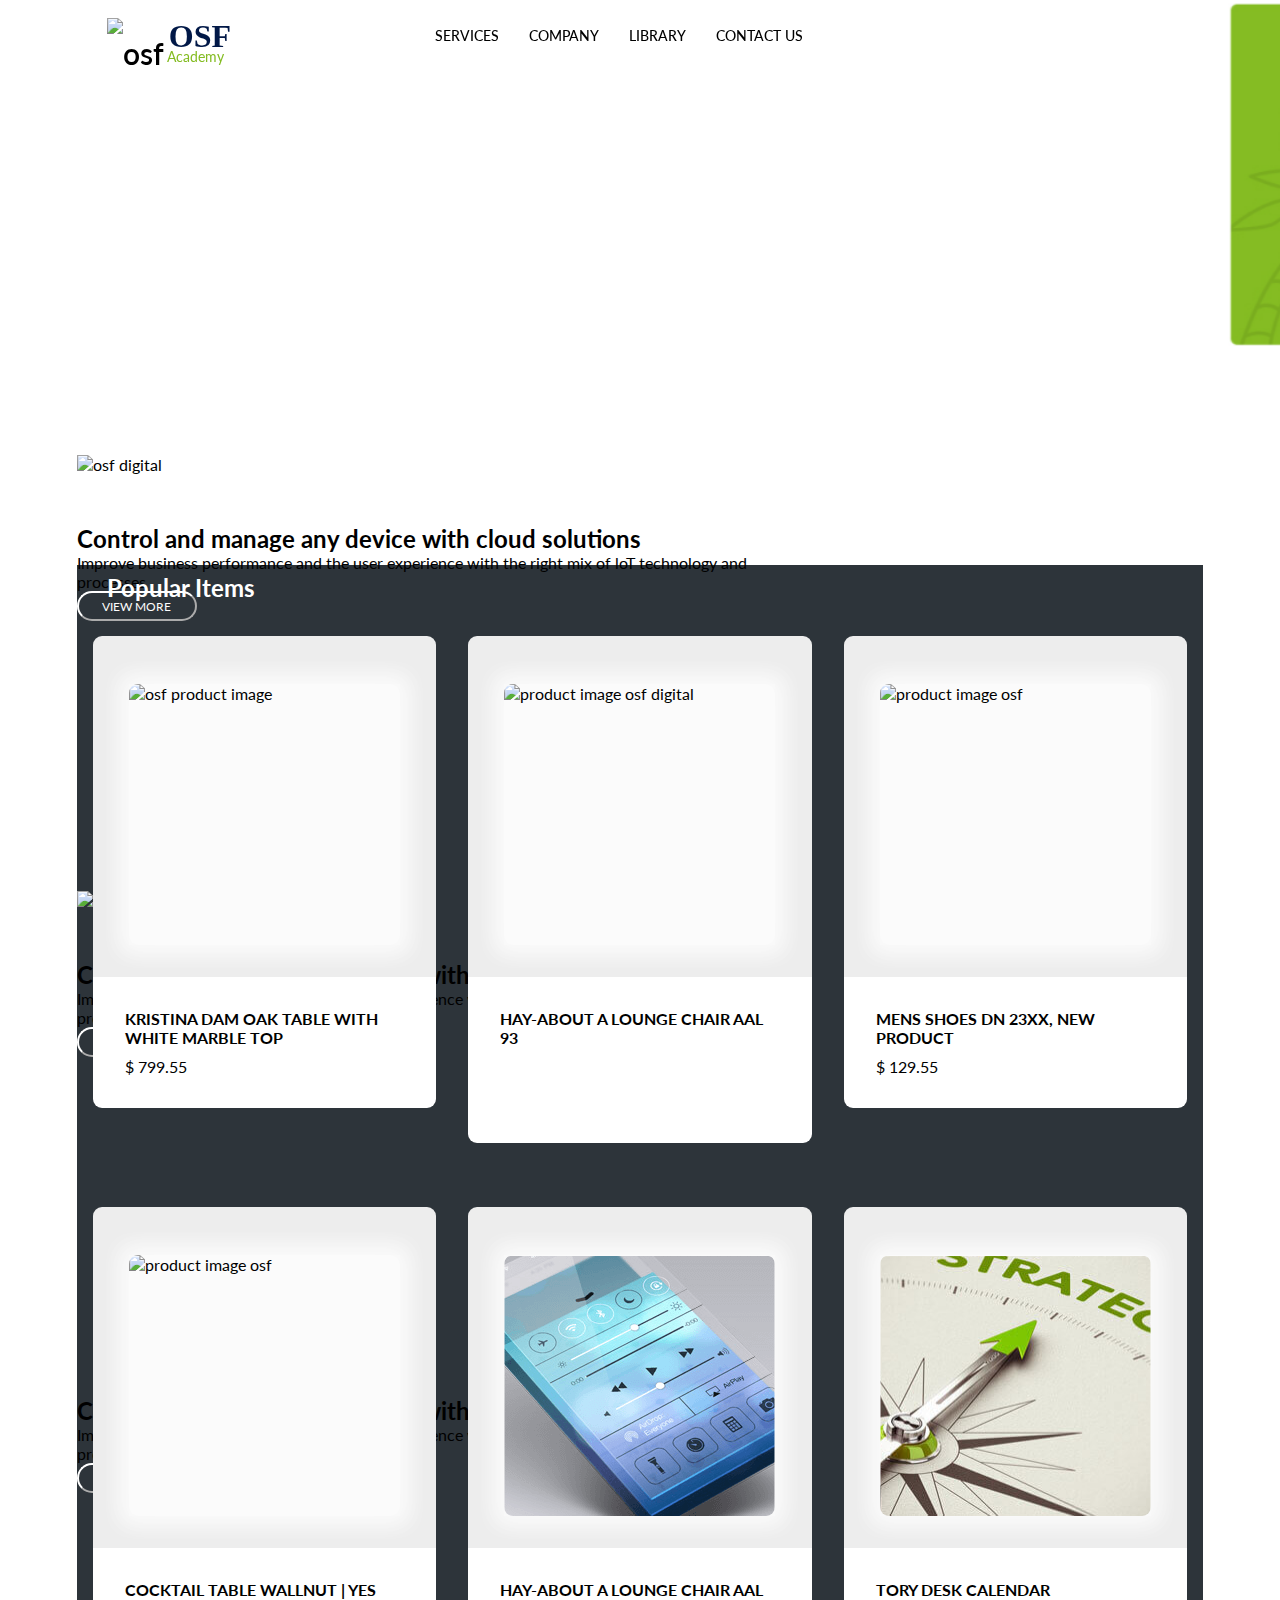
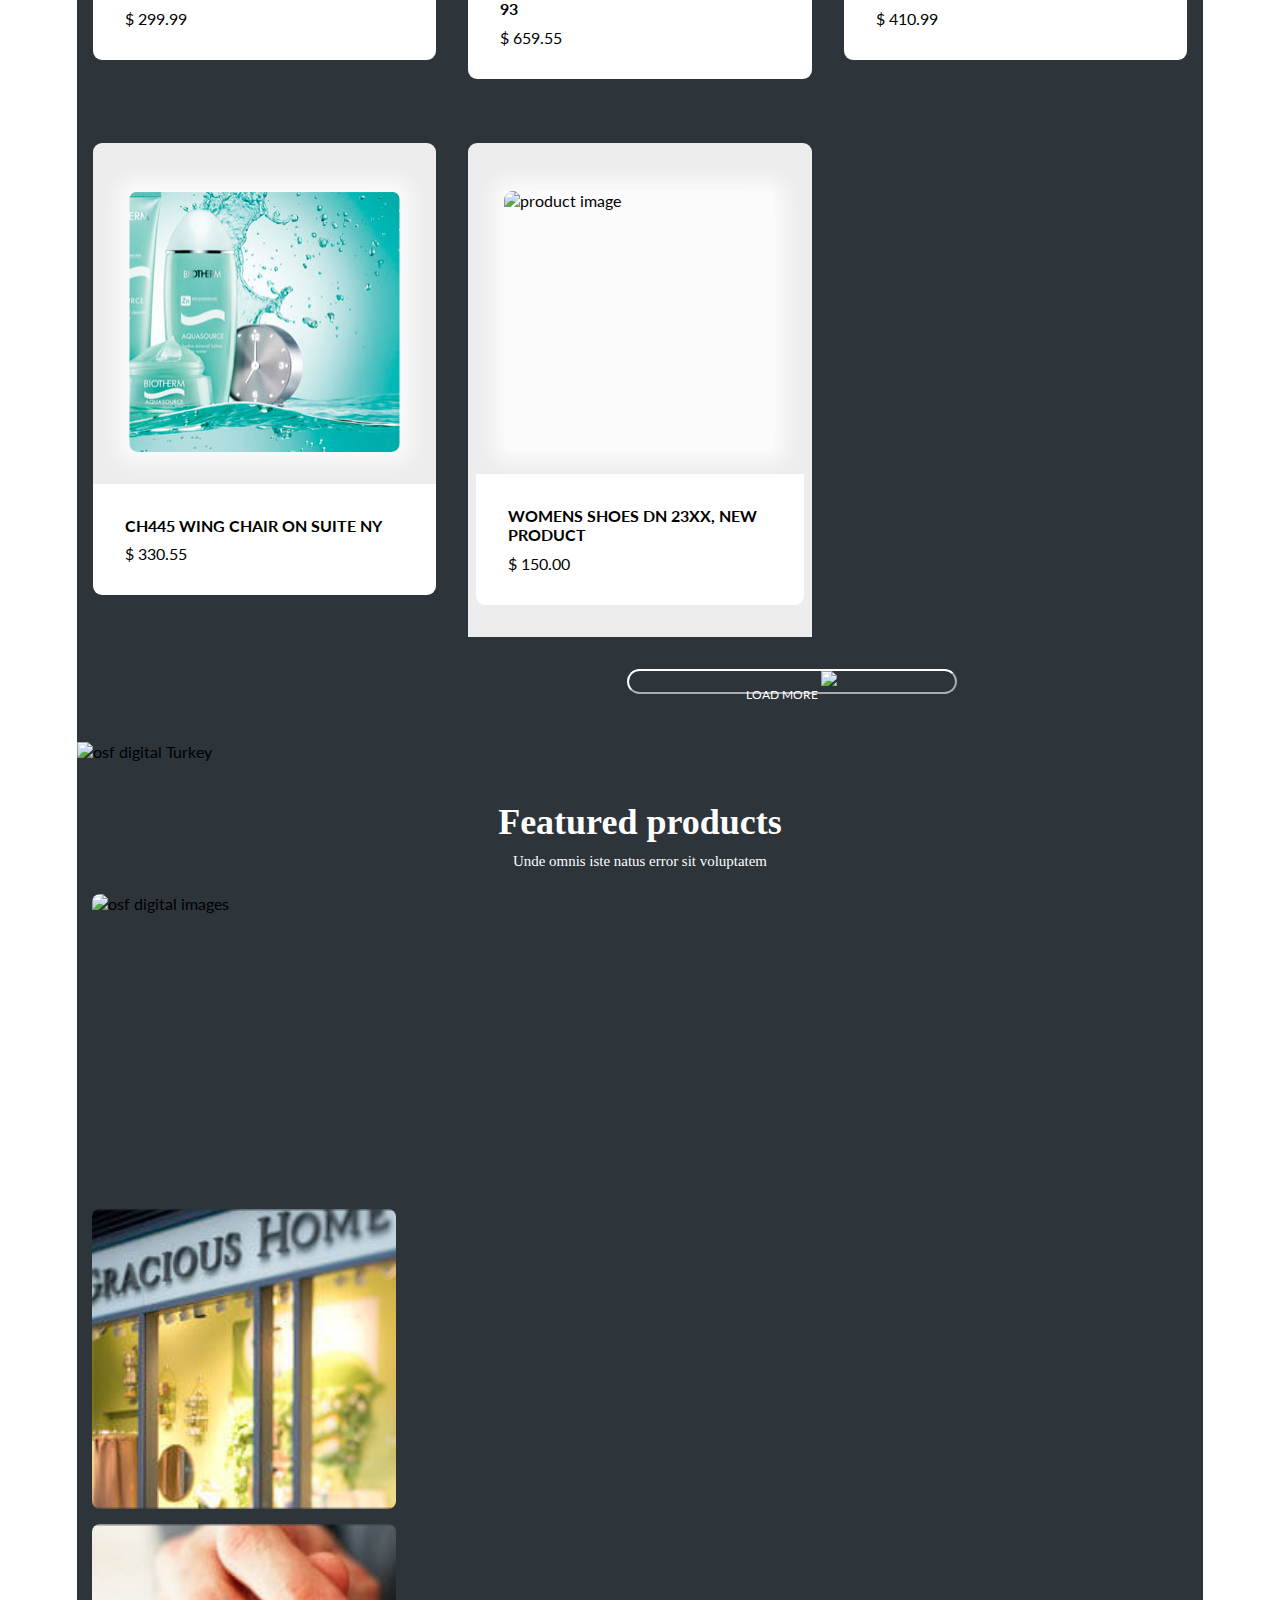
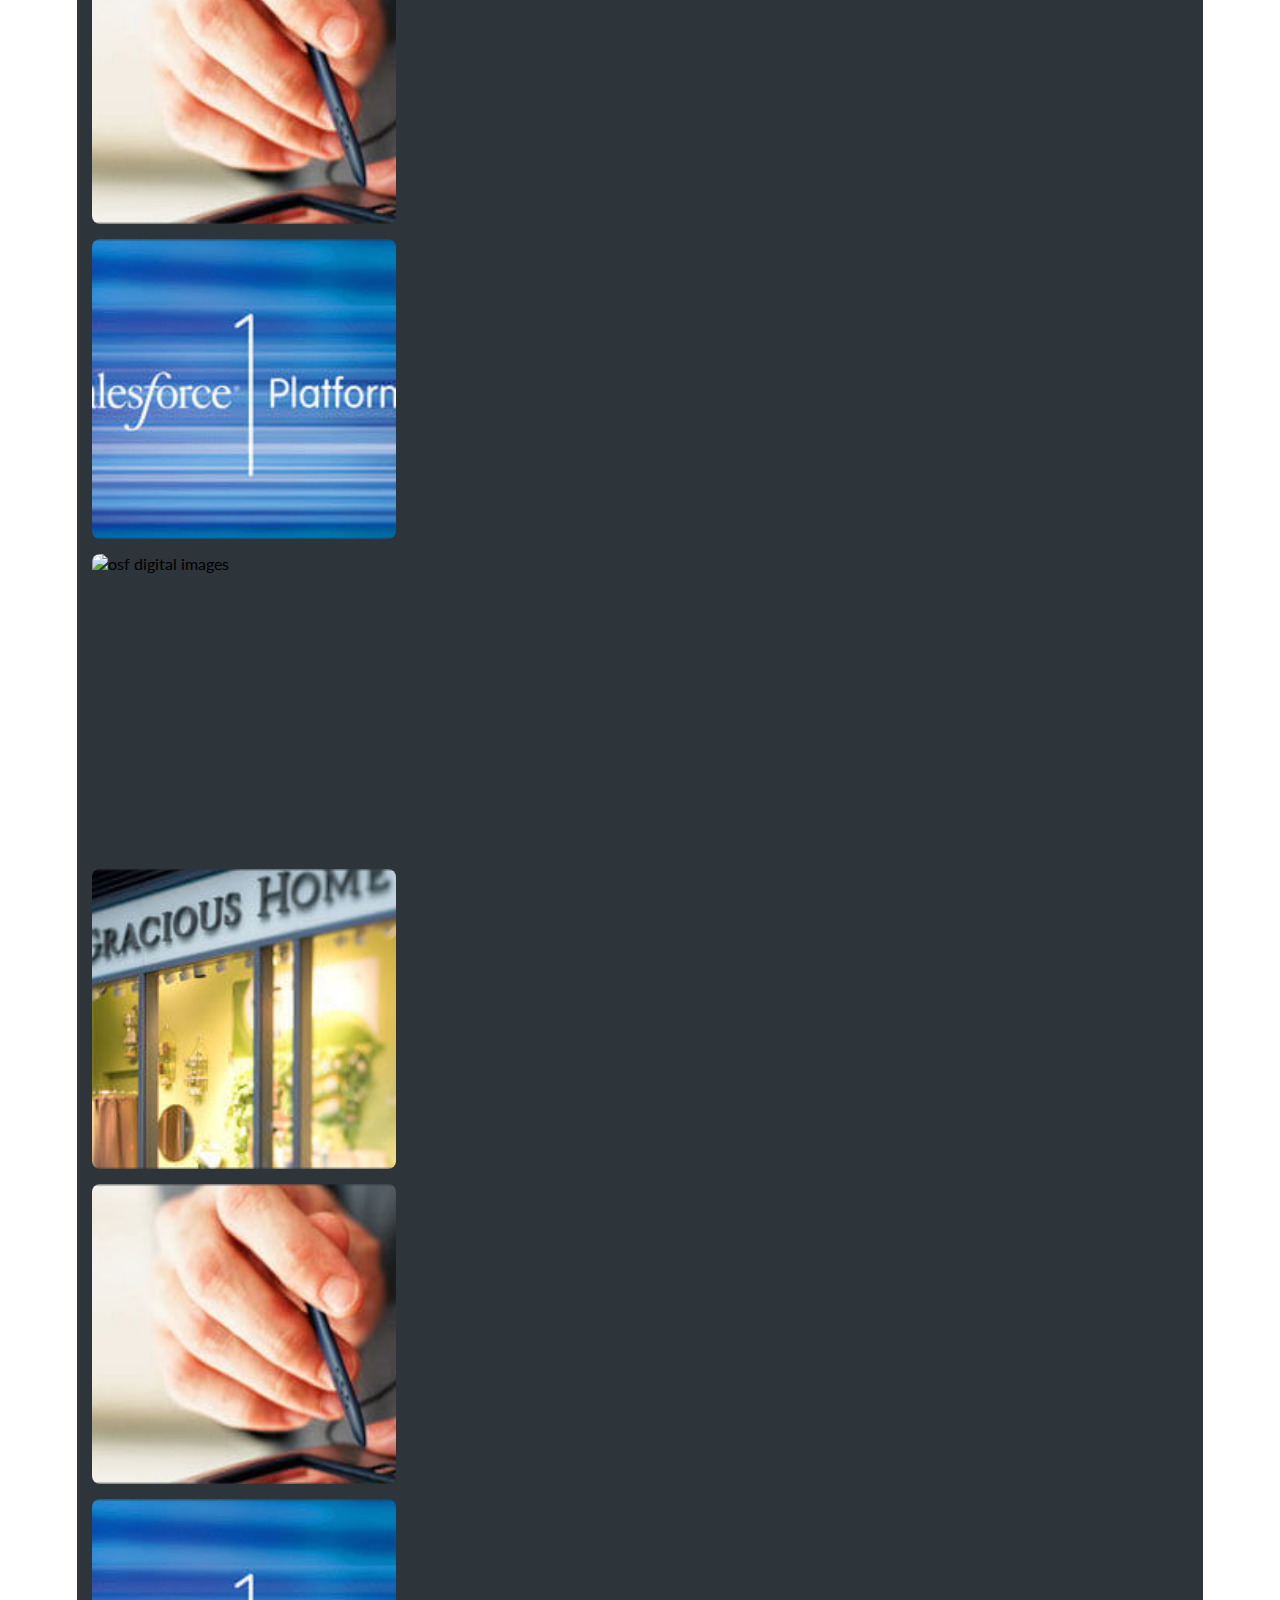
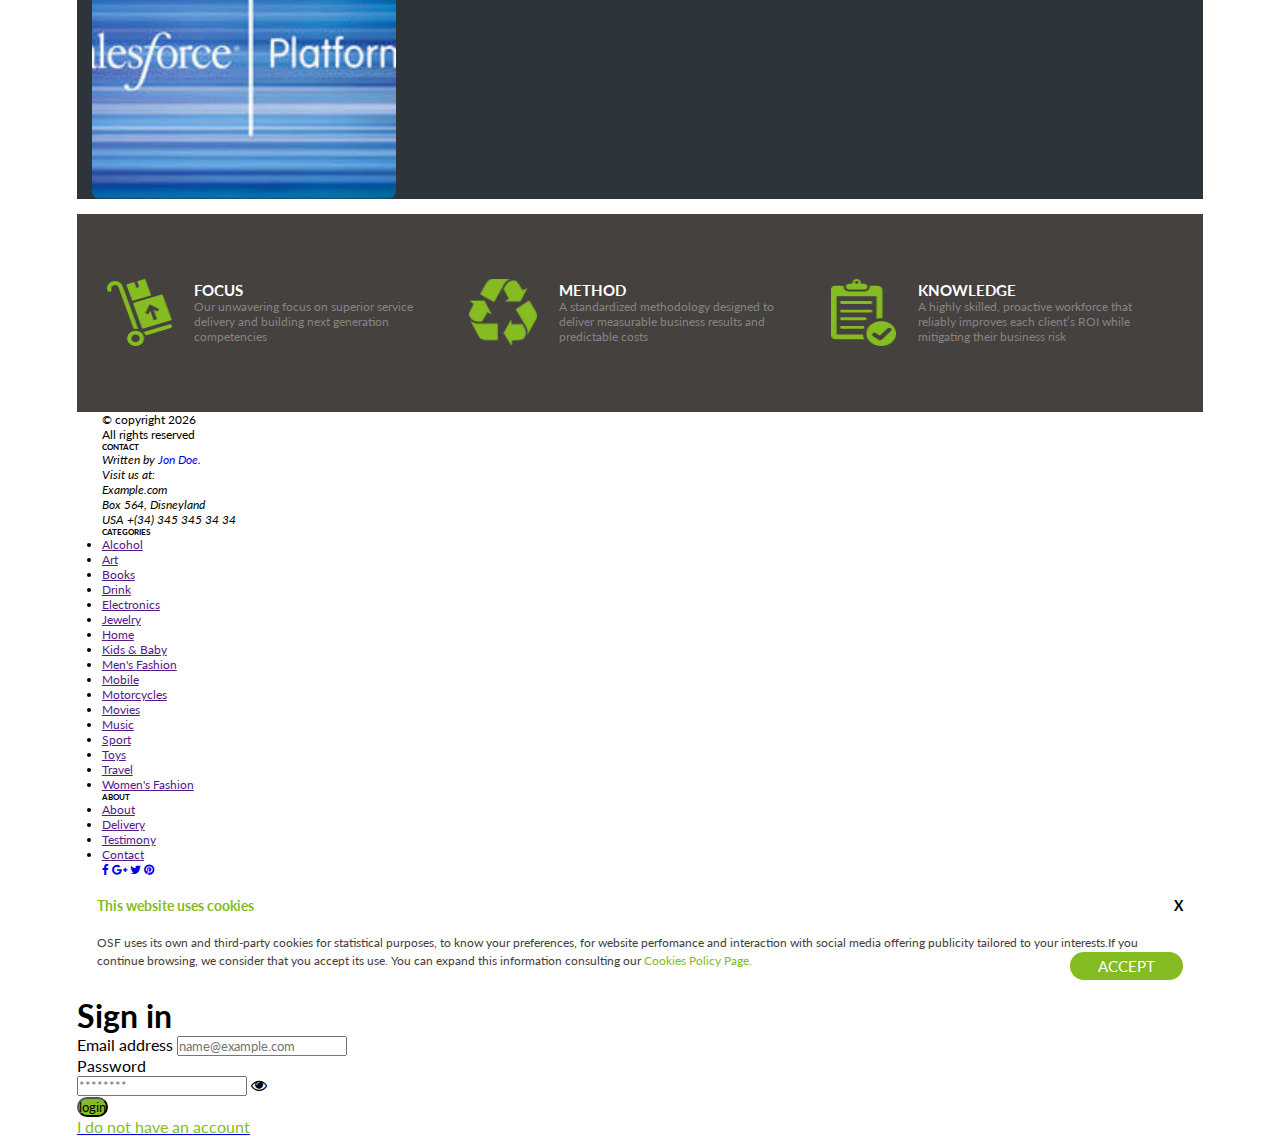
==== commit a17354c0: "sign in pop up page" ====
--- a/index.html
+++ b/index.html
@@ -447,26 +447,36 @@
   </div>
 </div>
 <div class="modal " id="loginModal" tabindex="-1" aria-labelledby="exampleModalLabel" aria-hidden="true">
-  <div class="modal-dialog modal-dialog-centered  modal-lg">
+  <div class="modal-dialog modal-dialog-centered">
     <div class="modal-content">
       <div class="container">
-        <div class="popup">
-            <h1 class="signin">Sign in</h1>
-        </div>
-        <div class="email">
-            <h5>Email</h5>
-            <input type="text" class="mail">
-        </div>
-        <div class="lato">
-            <h5>Lato <span><a href="#">forgot password</a></span></h5>
-            <input type="text" class="lato">
-            <i class="fa-thin fa-eye"></i>
-        </div>
-        <input type="submit" value="Login">
-       <div class="donthave">
-        <a href="#">I don't have an account</a>
-       </div>
-    </div>
+        <div class="popup text-center">
+          <h1 class="signin py-5">Sign in</h1>
+        </div>
+        <div class="mb-3 mx-3">
+          <label for="exampleFormControlInput1" class="form-label">Email address</label>
+          <input type="email" class="form-control" id="exampleFormControlInput1" placeholder="name@example.com">
+        </div>
+        <div class="mb-3 mx-3">
+          <label for="exampleFormControlInput1" class="form-label">Password</label>
+          <div class="input-group mb-3">
+            <input class="form-control border-end-0" id="password" name="password" placeholder="********" value="">
+            <span class="input-group-text border-start-0" style="background-color: #fff;">
+              <i class="fa fa-eye" id="togglePassword" style="cursor: pointer"></i>
+            </span>
+          </div>
+        </div>
+        <div class="text-center mb-3">
+          <button type="submit" class="btn btn-primary mb-3 loginButton border-0 text-uppercase px-5">login</button>
+        </div>
+        <div class="text-center mb-3">
+          <a href="#" class="text-decoration-none"><span class="osfColor">I do not have an account</span></a>
+        </div>
+      </div>
+    </div>
+  </div>
+</div>
+    </section>
     </div>
   </div>
 </div>
@@ -488,6 +498,18 @@
   var yearSpan = $("#year");
   var year = new Date().getFullYear();
   yearSpan.text(year);
+  const togglePassword = document.querySelector("#togglePassword");
+  const password = document.querySelector("#password");
+
+  togglePassword.addEventListener("click", function () {
+
+    // toggle the type attribute
+    const type = password.getAttribute("type") === "password" ? "text" : "password";
+    password.setAttribute("type", type);
+    // toggle the eye icon
+    this.classList.toggle('fa-eye');
+    this.classList.toggle('fa-eye-slash');
+  });
 </script>
 <script src="index.js"></script>
 
--- a/style.css
+++ b/style.css
@@ -8,6 +8,16 @@
   padding: 0;
   box-sizing: border-box;
   font-family: 'Lato','Poppins', sans-serif;
+}
+.osfColor {
+  color: #84bc22;
+}
+.loginButton {
+  background-color: #84bc22 !important;
+  border-radius: 28px !important;
+}
+.eye{
+  position: absolute;
 }
 body{
   min-height: 100vh;
@@ -691,13 +701,13 @@
   color: white;
   font-size: 12px;
   width: 330px;
-  height: 30px;
+  height: 25px;
   border-color: #FFFFFF;
   align-content: center;
   margin-left: 550px;
 }
 .load-more span img{
-  height: 17px;
+  height: 15px;
   width: 17px;
   color: white;
   display: inline-block;
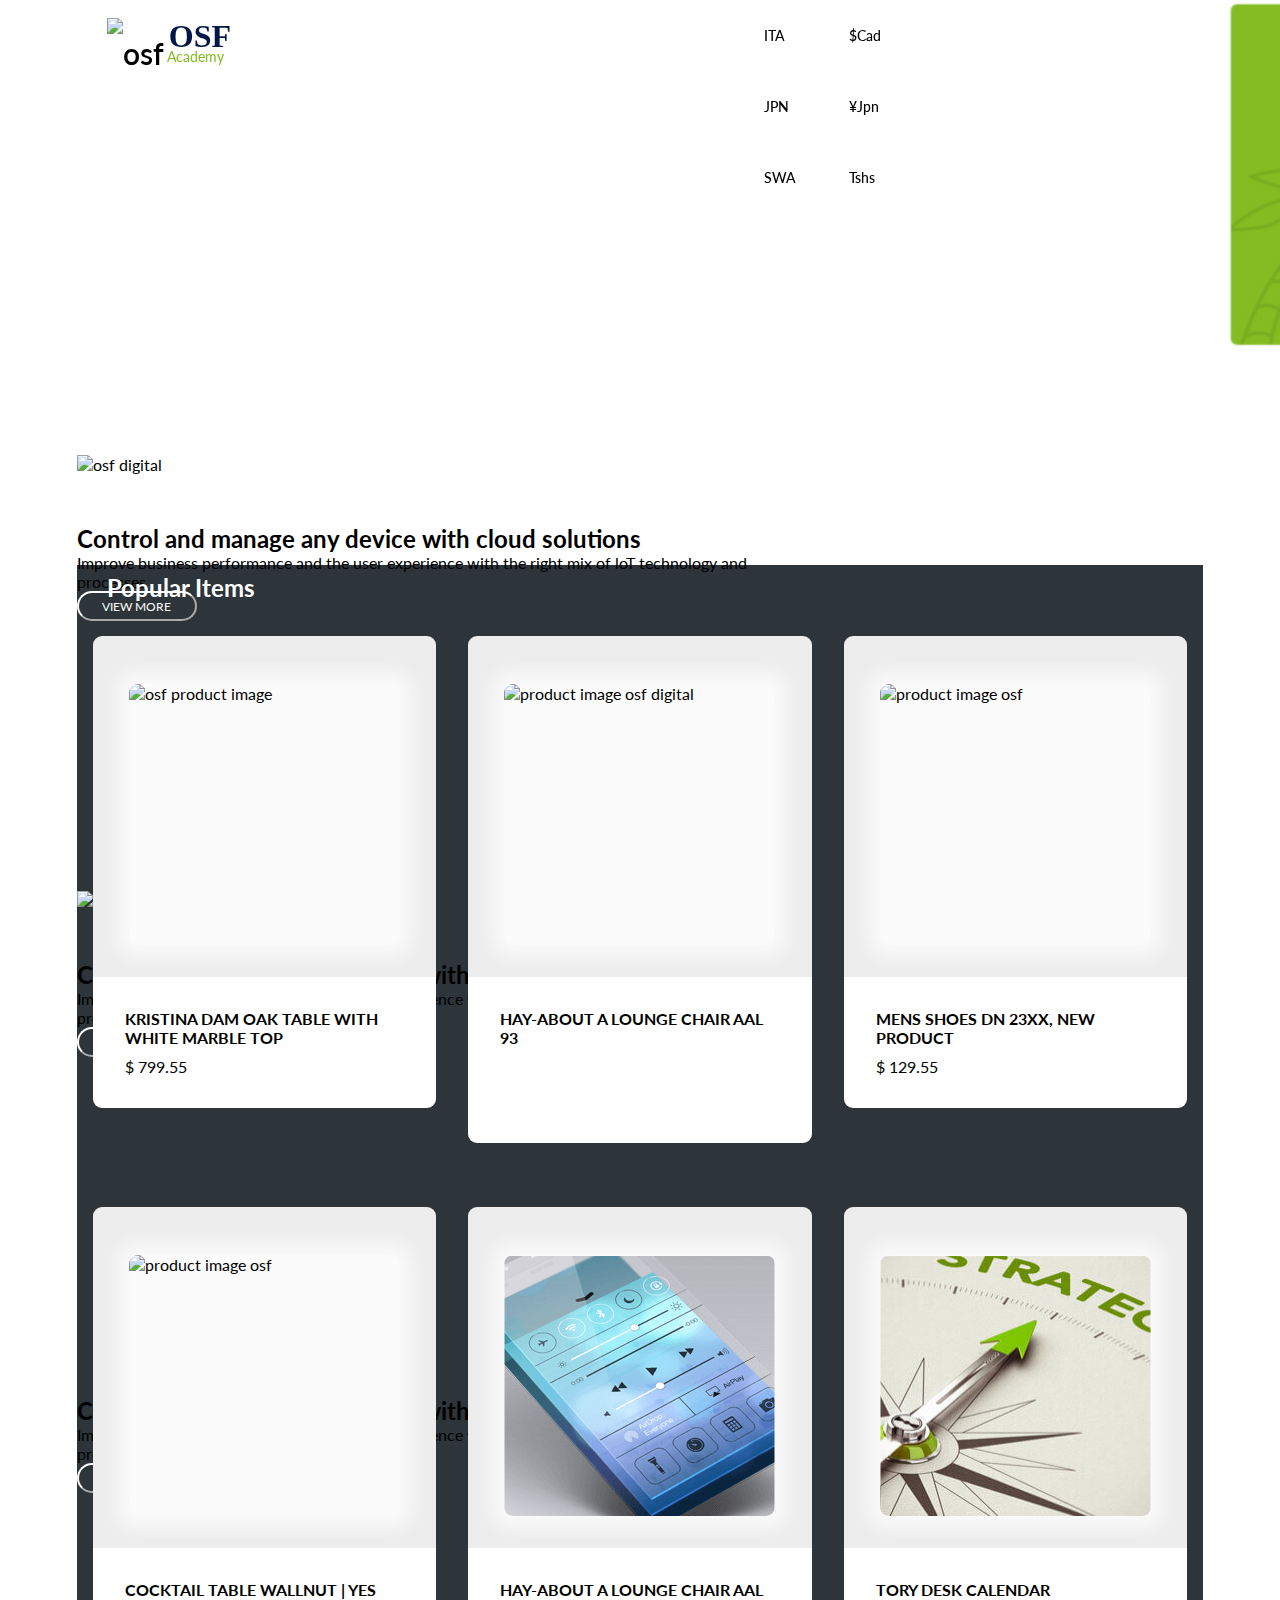
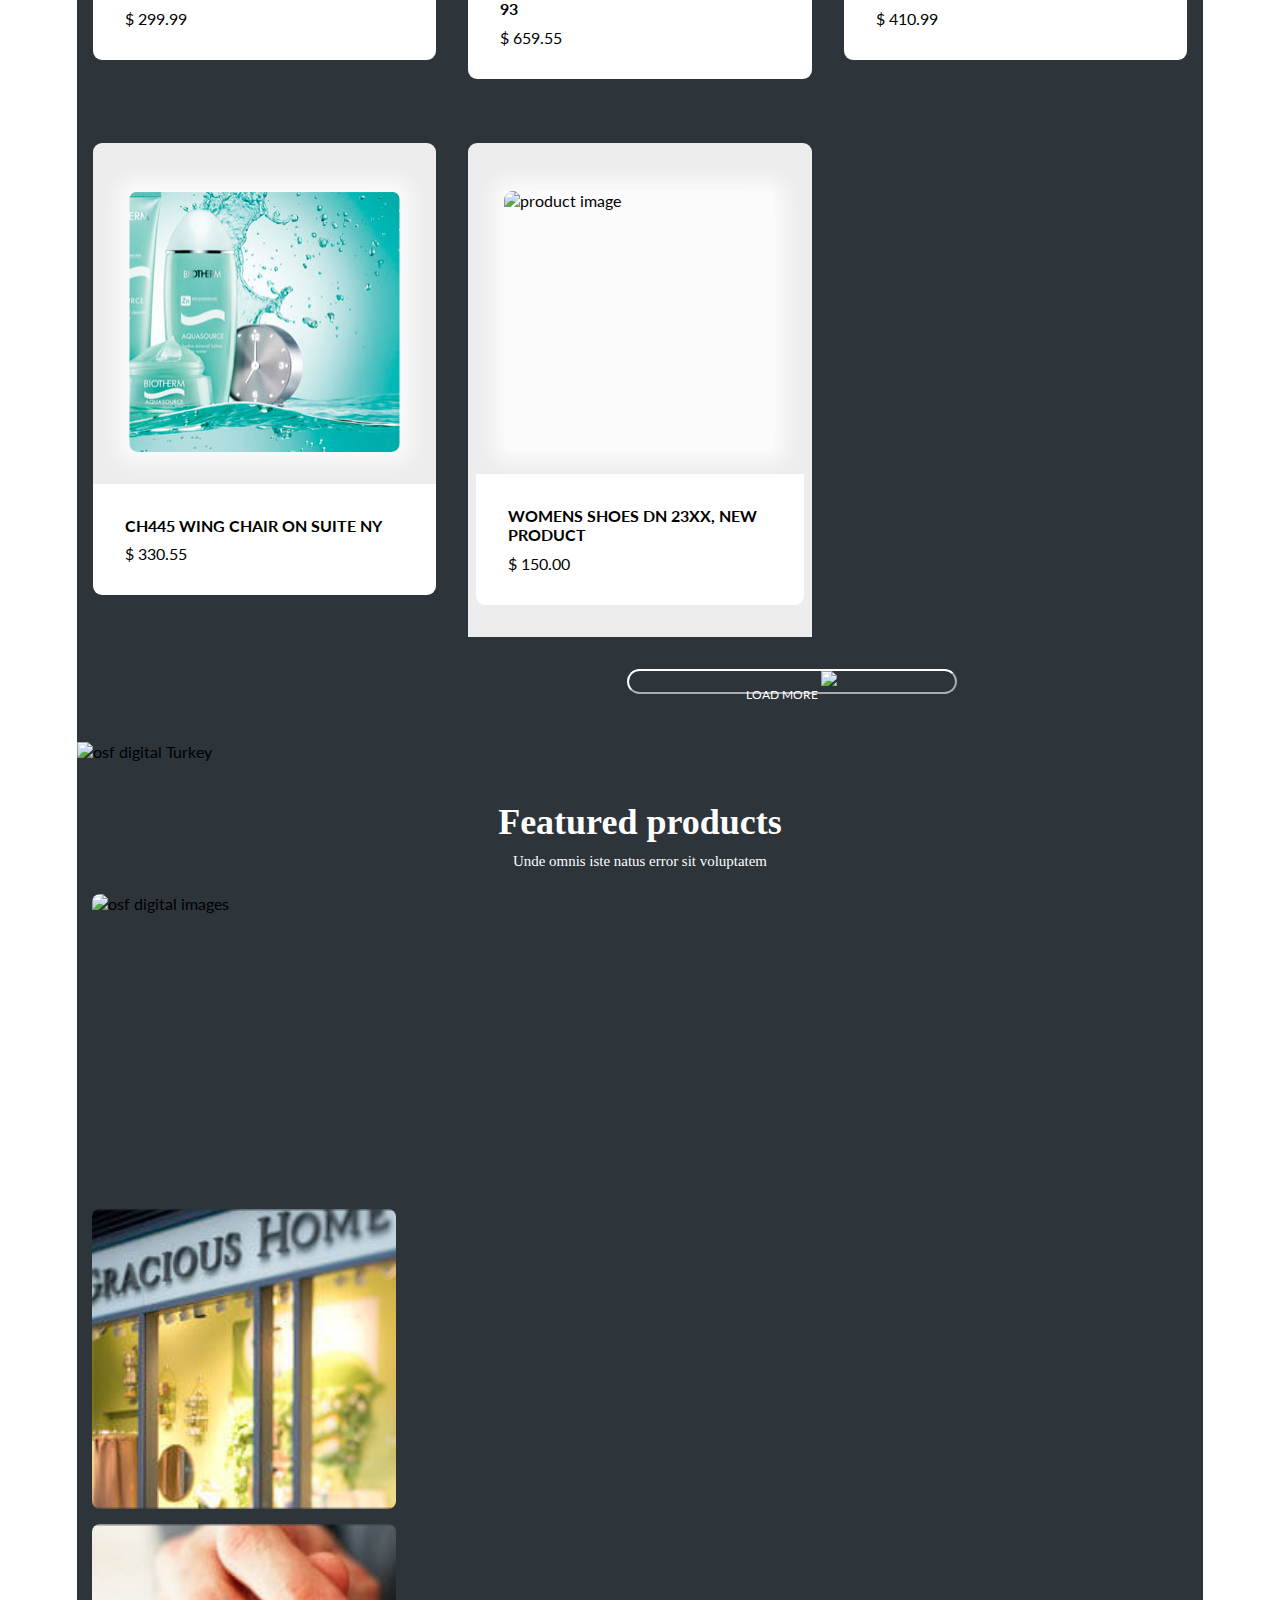
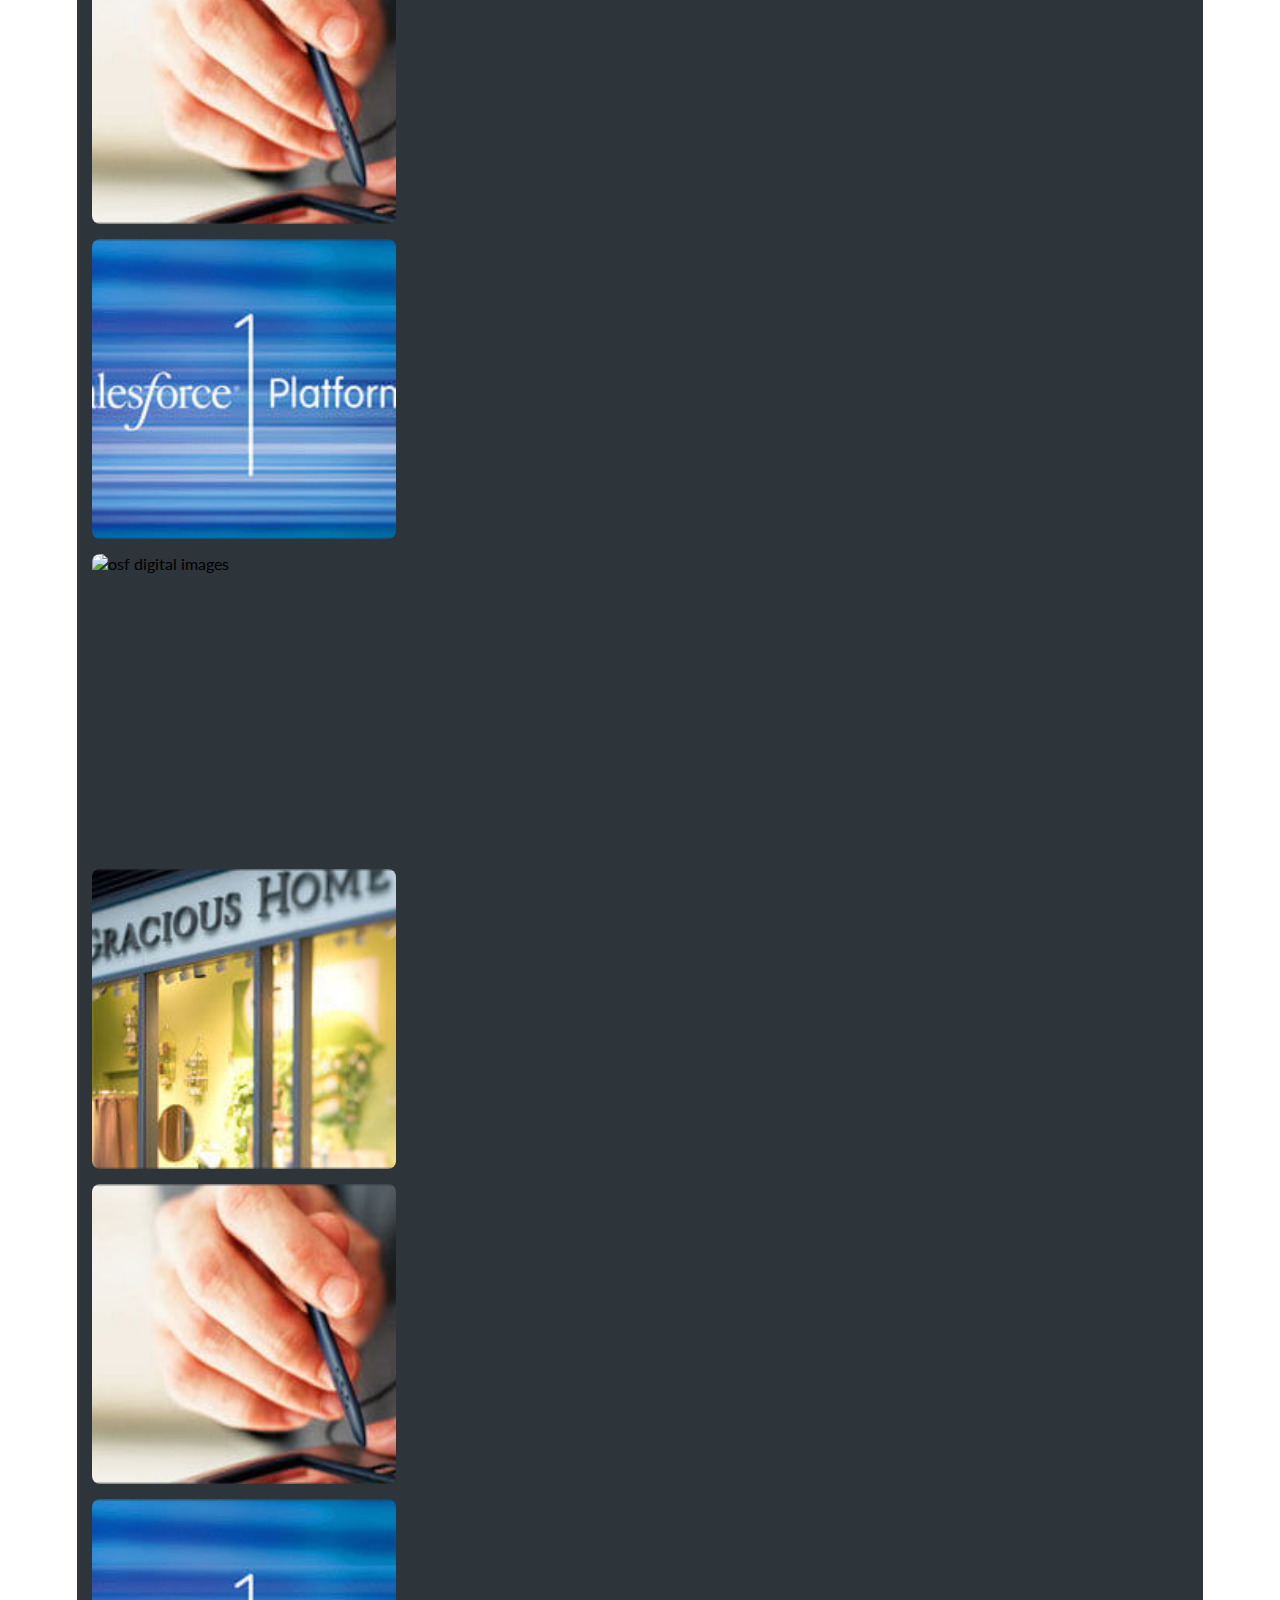
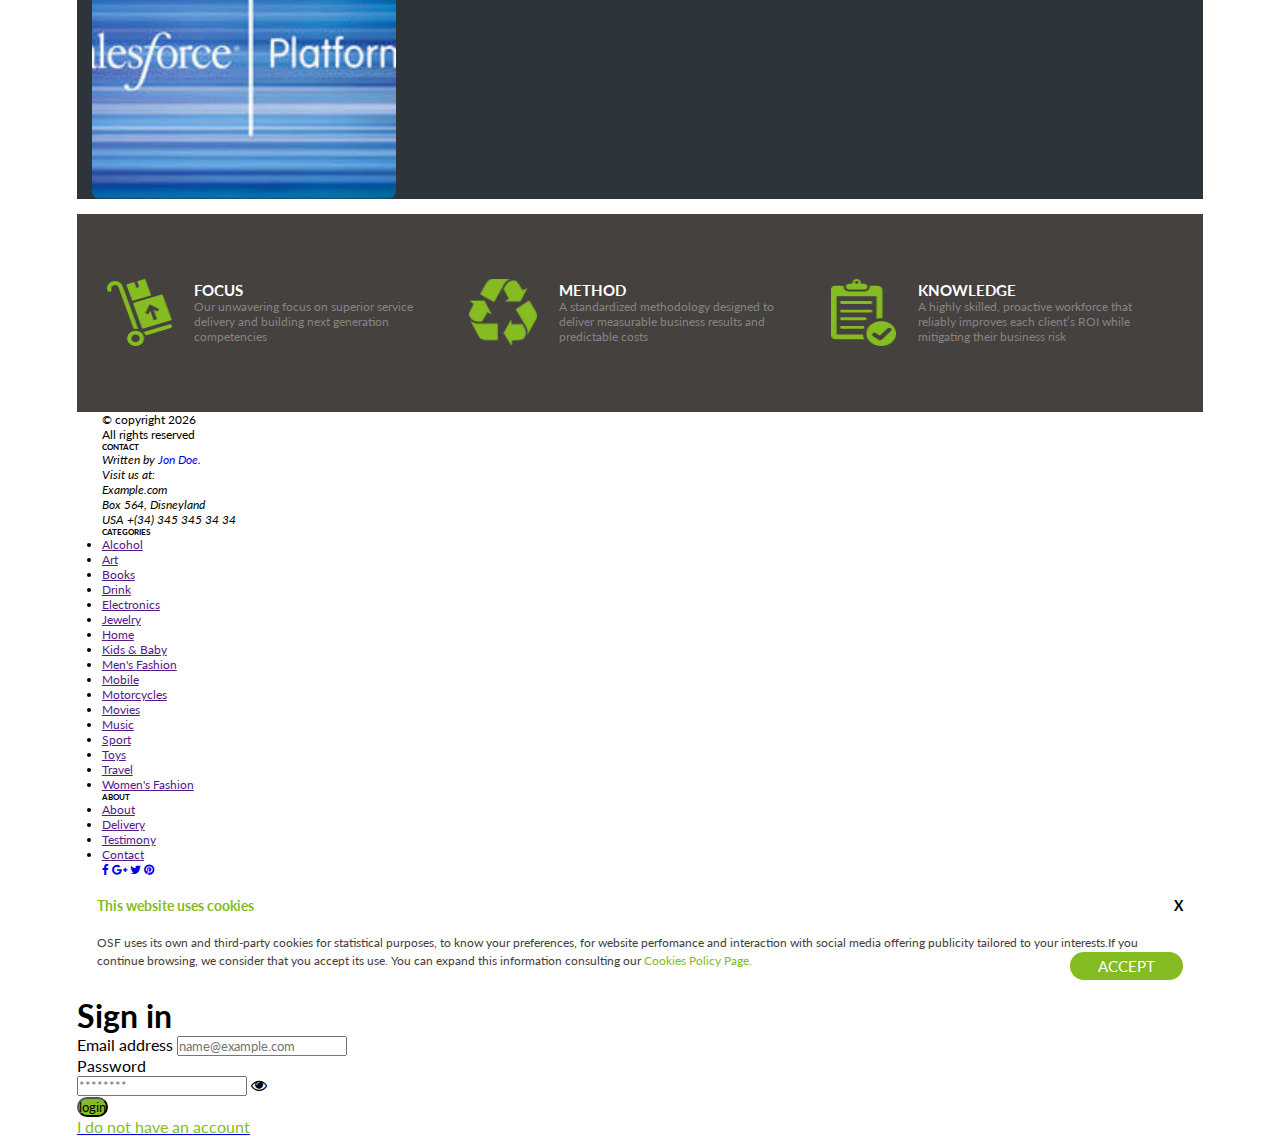
==== commit 27b51170: "currency and language dropdowns" ====
--- a/index.html
+++ b/index.html
@@ -88,10 +88,23 @@
         <li><a href="#">LIBRARY</a></li>
          <li><a href="#">CONTACT US</a></li>
         </li>
+        <a class="nav-link dropdown-toggle mx-3" style="color:#45413e;font-size: 12px;" href="#" id="navbarDropdown" role="button" data-bs-toggle="dropdown" aria-expanded="false">EN</a>
+        <ul class="dropdown-menu" aria-labelledby="navbarDropdown">
+          <li><a class="dropdown-item my-1" href="#">TUR</a></li>
+          <li><a class="dropdown-item my-1" href="#">FR</a></li>
+          <li><a class="dropdown-item my-1" href="#">ITA</a></li>
+          <li><a class="dropdown-item my-1" href="#">JPN</a></li>
+          <li><a class="dropdown-item my-1" href="#">SWA</a></li>
+        </ul>
+        <a class="nav-link dropdown-toggle" style="color:#45413e;font-size: 12px;" href="#" id="navbarDropdown" role="button" data-bs-toggle="dropdown" aria-expanded="false">$US</a>
+        <ul class="dropdown-menu" aria-labelledby="navbarDropdown">
+          <li><a class="dropdown-item my-1" href="#">₺Tr</a></li>
+          <li><a class="dropdown-item my-1" href="#">د.إAed</a></li>
+          <li><a class="dropdown-item my-1" href="#">$Cad</a></li>
+          <li><a class="dropdown-item my-1" href="#">¥Jpn</a></li>
+          <li><a class="dropdown-item my-1" href="#">Tshs</a></li>
       </ul>
-      <!--currency-->
-      
-      <!--currency end-->
+      </ul>
          <!--ICONS START-->
          <div class="icon-bars">
            <a class="mx-md-3" href="#"><img src="photos/Search_Information._Attribute_as_Designmodo_from_Flaticon.com.png" alt="osf digital" width="10px" height="10px"></a>
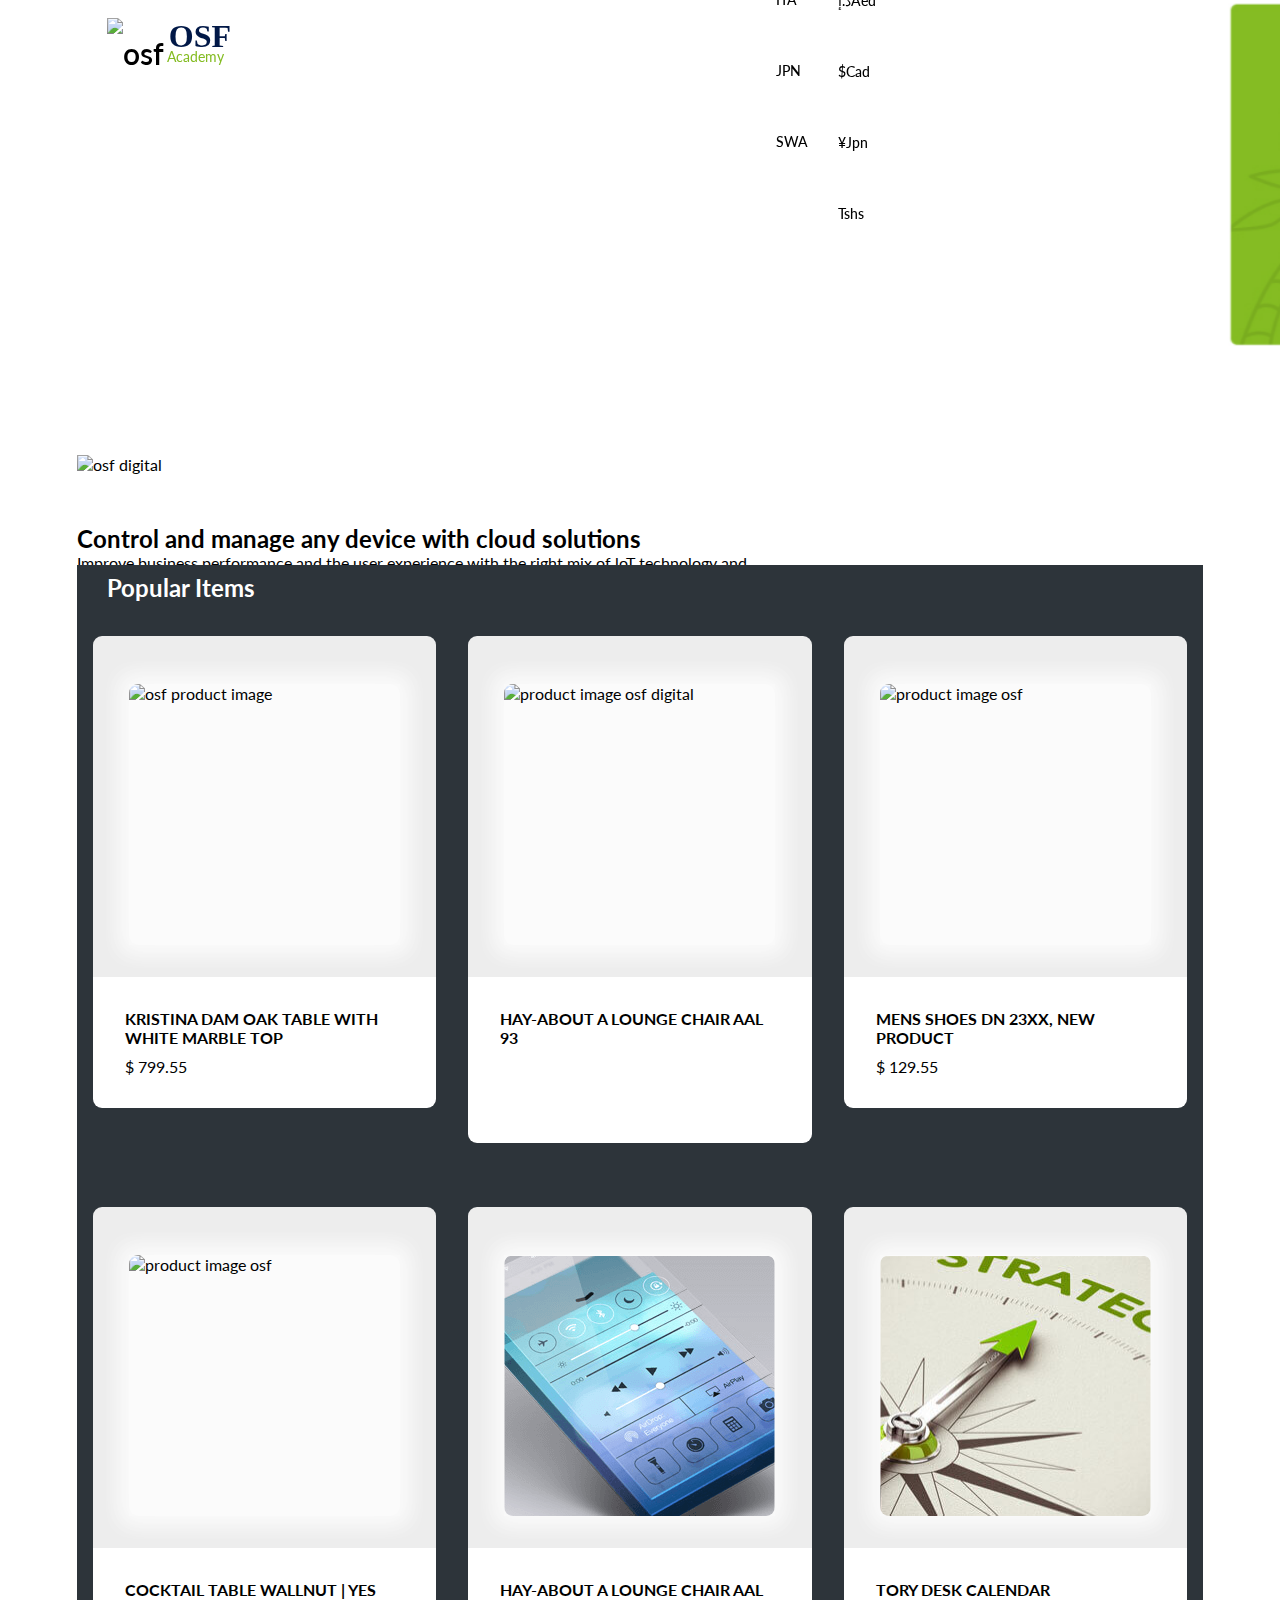
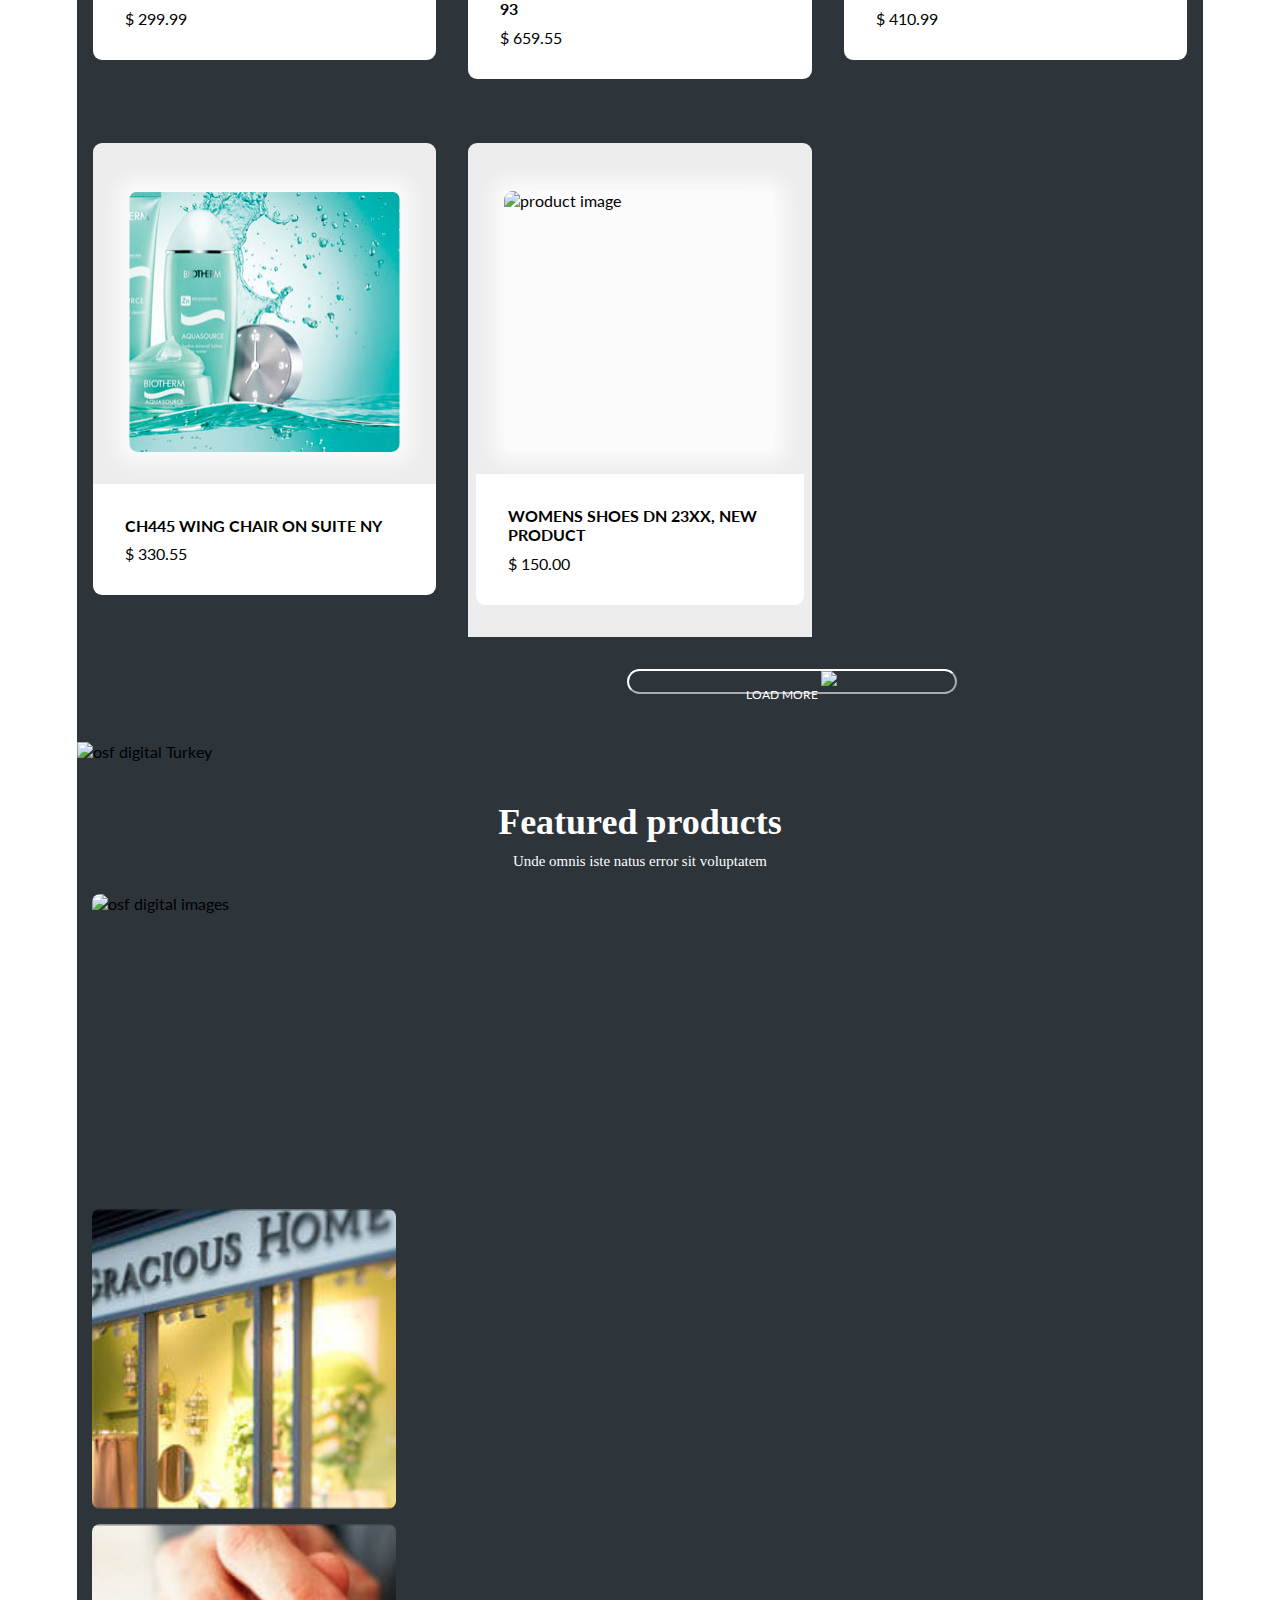
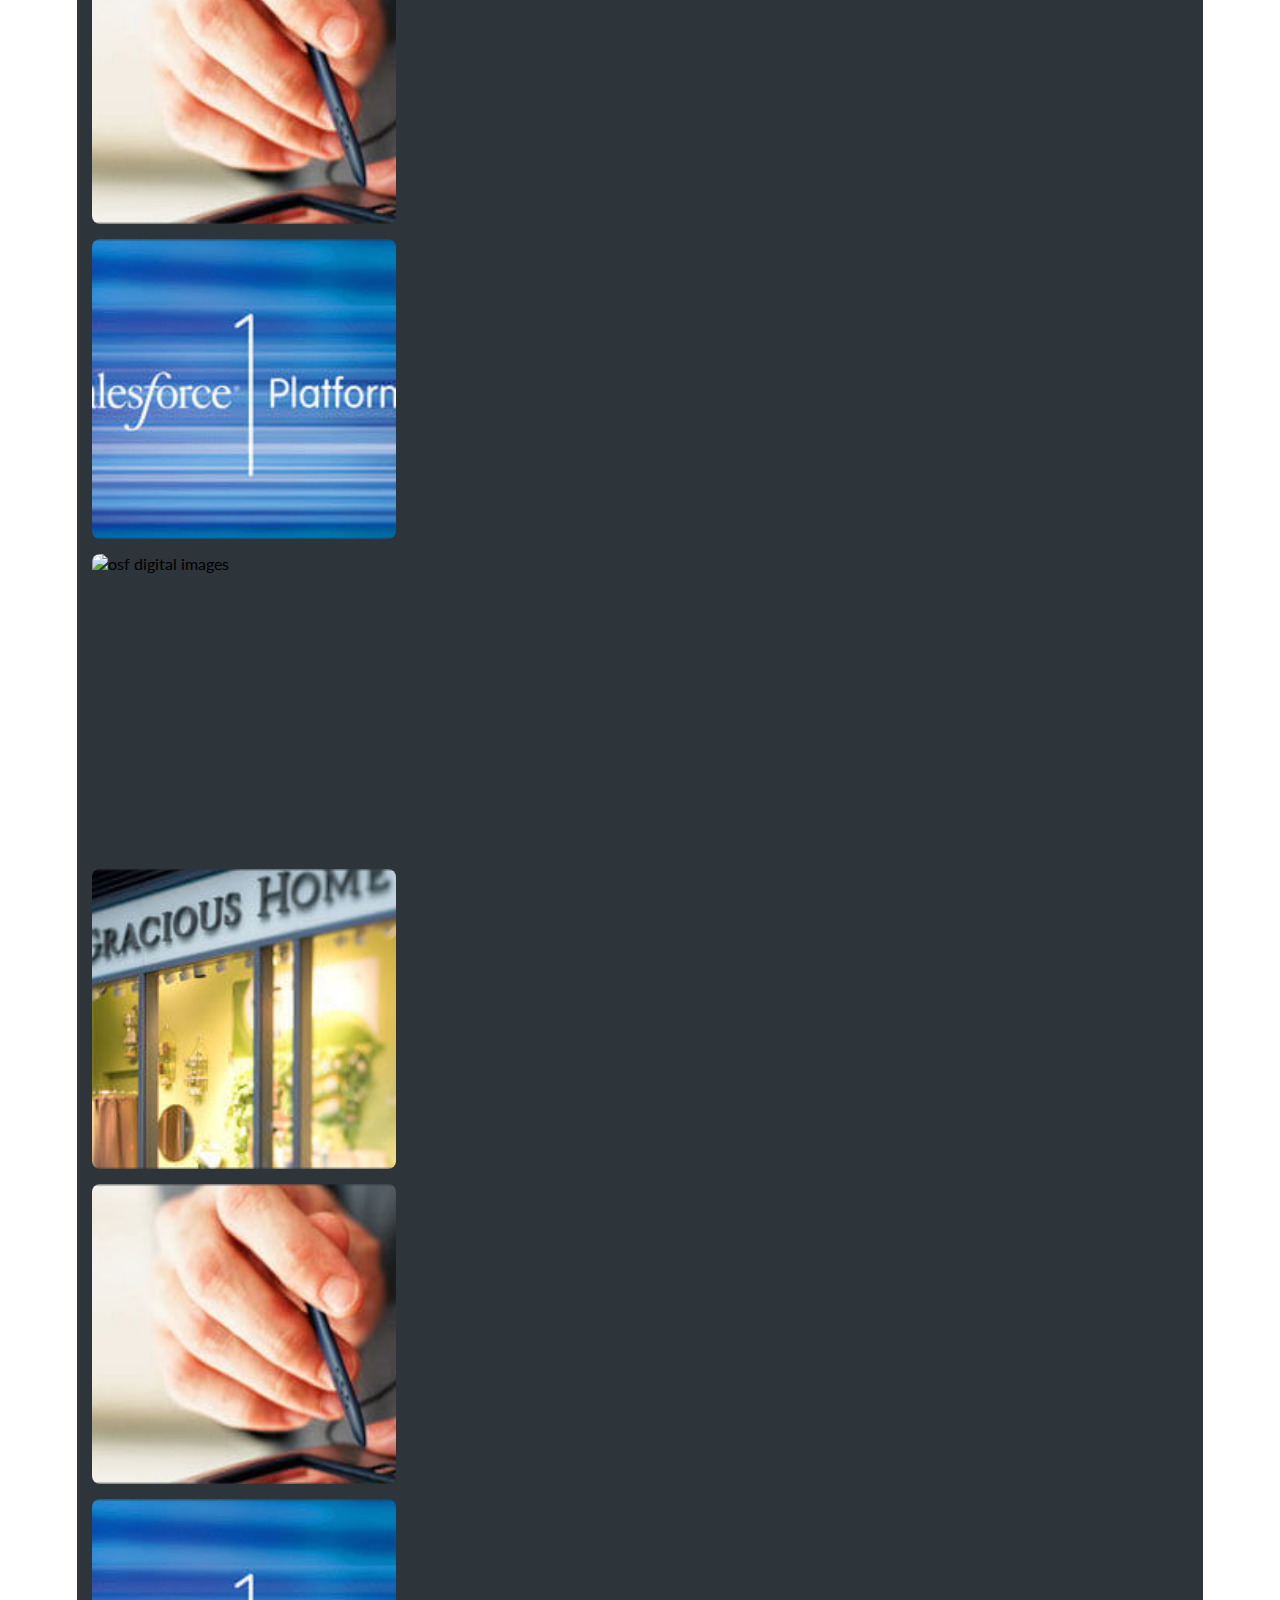
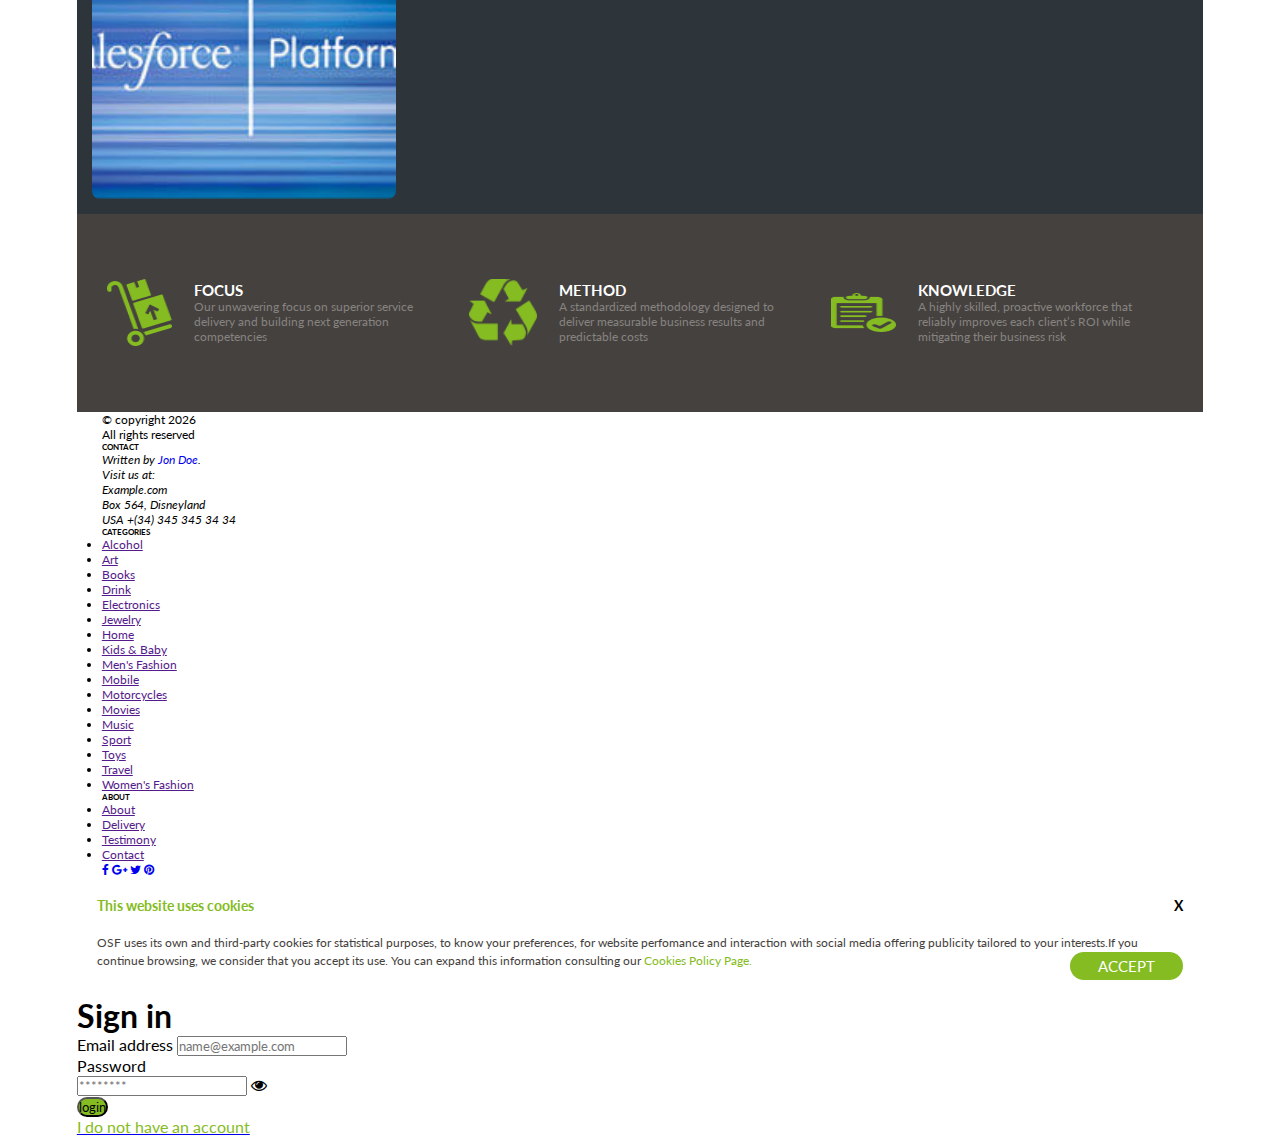
==== commit 2f8a85fa: "product details page" ====
--- a/index.html
+++ b/index.html
@@ -4,8 +4,9 @@
     <meta charset="UTF-8">
     <meta name="viewport" content="width=device-width, initial-scale=1.0"> 
     <link rel="preconnect" href="https://fonts.googleapis.com">
-<link rel="preconnect" href="https://fonts.gstatic.com" crossorigin>
-<link href="https://fonts.googleapis.com/css2?family=Lato&display=swap" rel="stylesheet">
+    <link rel="preconnect" href="https://fonts.gstatic.com" crossorigin>
+    <link href="https://fonts.googleapis.com/css2?family=Lato&display=swap" rel="stylesheet">
+    <link rel="icon" type="image/x-icon" href="/Photos/osf.png">
     <link rel="stylesheet" href="style.css">
     <link rel="stylesheet" href="https://cdnjs.cloudflare.com/ajax/libs/font-awesome/4.7.0/css/font-awesome.min.css">
     <link href="https://cdn.jsdelivr.net/npm/bootstrap@5.2.0-beta1/dist/css/bootstrap.min.css" rel="stylesheet" integrity="sha384-0evHe/X+R7YkIZDRvuzKMRqM+OrBnVFBL6DOitfPri4tjfHxaWutUpFmBp4vmVor" crossorigin="anonymous">
@@ -17,14 +18,14 @@
 <body class="container">
   <nav class="container">
     <div class="wrapper">
-      <div class="logo"><a href="#"><img src="photos/osf.png" alt="osf logo"></a><span class="osf">OSF</span>
-        <span class="academy">Academy</span></div>
+      <div class="logo"><a href="/"><img src="photos/osf.png" alt="osf logo"><span class="osf">OSF</span>
+        <span class="academy">Academy</span></div></a>
       <input type="radio" name="slider" id="menu-btn">
       <input type="radio" name="slider" id="close-btn">
       <ul class="nav-links">
         <label for="close-btn" class="btn close-btn"><i class="fas fa-times"></i></label>
         <li>
-          <a href="#" class="desktop-item">SERVICES</a>
+          <a href="/services.html" class="desktop-item">SERVICES</a>
           <input type="checkbox" id="showMega">
           <label for="showMega" class="mobile-item">SERVICES</label>
           <div class="mega-box">
@@ -32,51 +33,51 @@
               <div class="row">
                 <header>PRODUCT CATEGORIES</header>
                 <ul class="mega-links">
-                 <li><a href="#">Accessories</a></li>
-                  <li><a href="#">Alcohol</a></li>
-                  <li><a href="#">Art</a></li>
-                  <li><a href="#">Books</a></li>
-                  <li><a href="#">Drink</a></li>
-                  <li><a href="#">Electronics</a></li>
-                  <li><a href="#">Flowers & Plants</a></li>
-                  <li><a href="#">Food</a></li>
+                  <li><a href="/404.html">Accessories</a></li>
+                  <li><a href="/404.html">Alcohol</a></li>
+                  <li><a href="/404.html">Art</a></li>
+                  <li><a href="/404.html">Books</a></li>
+                  <li><a href="/404.html">Drink</a></li>
+                  <li><a href="/404.html">Electronics</a></li>
+                  <li><a href="/404.html">Flowers & Plants</a></li>
+                  <li><a href="/404.html">Food</a></li>
                 </ul>
               </div>
               <div class="row">
                 <ul class="mega-links">
-                   <li><a href="#">Gadgets</a></li>
-                    <li><a href="#">Garden</a></li>
-                    <li><a href="#">Grocery</a></li>
-                    <li><a href="#">Home</a></li>
-                    <li><a href="#">Jewelry</a></li>
-                    <li><a href="#">Kids & Baby</a></li>
-                    <li><a href="#">Men's Fashion</a></li>
-                    <li><a href="#">Mobile</a></li>
+                    <li><a href="/404.html">Gadgets</a></li>
+                    <li><a href="/404.html">Garden</a></li>
+                    <li><a href="/404.html">Grocery</a></li>
+                    <li><a href="/404.html">Home</a></li>
+                    <li><a href="/404.html">Jewelry</a></li>
+                    <li><a href="/404.html">Kids & Baby</a></li>
+                    <li><a href="/404.html">Men's Fashion</a></li>
+                    <li><a href="/404.html">Mobile</a></li>
                 </ul>
               </div>
               <div class="row">
                 <ul class="mega-links">
-                    <li><a href="#">Motorcycles</a></li>
-                    <li><a href="#">Movies</a></li>
-                    <li><a href="#">Music</a></li>
-                    <li><a href="#">Office</a></li>
-                    <li><a href="#">Pets</a></li>
-                    <li><a href="#">Romantic</a></li>
-                    <li><a href="#">Sport</a></li>
-                    <li><a href="#">Toys</a></li>
+                    <li><a href="/404.html">Motorcycles</a></li>
+                    <li><a href="/404.html">Movies</a></li>
+                    <li><a href="/404.html">Music</a></li>
+                    <li><a href="/404.html">Office</a></li>
+                    <li><a href="/404.html">Pets</a></li>
+                    <li><a href="/404.html">Romantic</a></li>
+                    <li><a href="/404.html">Sport</a></li>
+                    <li><a href="/404.html">Toys</a></li>
                 </ul>
               </div>
               <div class="row">
                 <header>SALE</header>
                 <ul class="mega-links">
-                  <li><a href="#">Accessories</a></li>
-                  <li><a href="#">Alcohol</a></li>
-                  <li><a href="#">Art</a></li>
-                  <li><a href="#">Books</a></li>
-                  <li><a href="#">Drink</a></li>
-                  <li><a href="#">Electronics</a></li>
-                  <li><a href="#">Flowers & Plants</a></li>
-                  <li><a href="#">Food</a></li>
+                  <li><a href="/404.html">Accessories</a></li>
+                  <li><a href="/404.html">Alcohol</a></li>
+                  <li><a href="/404.html">Art</a></li>
+                  <li><a href="/404.html">Books</a></li>
+                  <li><a href="/404.html">Drink</a></li>
+                  <li><a href="/404.html">Electronics</a></li>
+                  <li><a href="/404.html">Flowers & Plants</a></li>
+                  <li><a href="/404.html">Food</a></li>
                 </ul>
               </div>
               <div class="row">
@@ -84,8 +85,8 @@
               </div>
             </div>
           </div>
-          <li><a href="#">COMPANY</a></li>
-        <li><a href="#">LIBRARY</a></li>
+          <li><a href="/company.html">COMPANY</a></li>
+        <li><a href="/">LIBRARY</a></li>
          <li><a href="#">CONTACT US</a></li>
         </li>
         <a class="nav-link dropdown-toggle mx-3" style="color:#45413e;font-size: 12px;" href="#" id="navbarDropdown" role="button" data-bs-toggle="dropdown" aria-expanded="false">EN</a>
@@ -96,14 +97,14 @@
           <li><a class="dropdown-item my-1" href="#">JPN</a></li>
           <li><a class="dropdown-item my-1" href="#">SWA</a></li>
         </ul>
-        <a class="nav-link dropdown-toggle" style="color:#45413e;font-size: 12px;" href="#" id="navbarDropdown" role="button" data-bs-toggle="dropdown" aria-expanded="false">$US</a>
-        <ul class="dropdown-menu" aria-labelledby="navbarDropdown">
-          <li><a class="dropdown-item my-1" href="#">₺Tr</a></li>
-          <li><a class="dropdown-item my-1" href="#">د.إAed</a></li>
-          <li><a class="dropdown-item my-1" href="#">$Cad</a></li>
-          <li><a class="dropdown-item my-1" href="#">¥Jpn</a></li>
-          <li><a class="dropdown-item my-1" href="#">Tshs</a></li>
-      </ul>
+        <div><a class="nav-link dropdown-toggle" style="color:#45413e;font-size: 12px;" href="#" id="navbarDropdown" role="button" data-bs-toggle="dropdown" aria-expanded="false">$US</a>
+          <ul class="dropdown-menu" aria-labelledby="navbarDropdown">
+            <li><a class="dropdown-item my-1" href="#">₺Tr</a></li>
+            <li><a class="dropdown-item my-1" href="#">د.إAed</a></li>
+            <li><a class="dropdown-item my-1" href="#">$Cad</a></li>
+            <li><a class="dropdown-item my-1" href="#">¥Jpn</a></li>
+            <li><a class="dropdown-item my-1" href="#">Tshs</a></li>
+        </ul></div>
       </ul>
          <!--ICONS START-->
          <div class="icon-bars">
@@ -310,8 +311,6 @@
     </div>
         </div>
     </div>
-  </html>
-
   <!--popular products end-->
   <button type="button" class="load-more" > LOAD MORE <span><img src="photos/U.png" alt="osf"></span></button>
   <!--banner-->
@@ -353,7 +352,7 @@
     </div>
   </div>
   <div class="items">
-    <img src="Photos/Clipboard_Verification_Symbol._Attribute_as_Freepik_from_Flaticon.com.png" width="59" height="67" />
+    <img src="Photos/Clipboard_Verification_Symbol._Attribute_as_Freepik_from_Flaticon.com.png" width="39" height="39" />
     <div class="text">
       <h2>KNOWLEDGE</h2>
       <p>
--- a/style.css
+++ b/style.css
@@ -9,6 +9,9 @@
   box-sizing: border-box;
   font-family: 'Lato','Poppins', sans-serif;
 }
+.dropdown-item a{
+  height: 15px;
+}
 .osfColor {
   color: #84bc22;
 }
@@ -21,6 +24,8 @@
 }
 body{
   min-height: 100vh;
+  display: flex;
+  flex-direction: column;
 }
 
 .logo{
@@ -367,6 +372,7 @@
   font-size: 12px;
   min-height: 10vh;
   margin-left: 25px;
+  margin-top: auto;
 }
 .slides{
   display: grid;
@@ -1128,6 +1134,47 @@
     background-color: inherit;
   }
 }
-/*currency*/
-
-/*currency*/+.companyinfo{
+  background-image: url(/Photos/About\ Us\ COVER\ 1-min.jpg);
+  height: 400px;
+  object-fit: cover;
+  width: 100%;
+}
+.companyinfo h1{
+  font-size: 27px;
+  color: rgb(37, 37, 68);
+  padding-bottom: 30px;
+  margin-top: 250px;
+  padding-left: 15px;
+  font-weight: bold;
+}
+.companyinfo h3{
+  font-size: 20px;
+  color: #000000;
+  padding-left: 30;
+  margin-left: 30px;
+}
+.trust{
+  display: block;
+}
+.trust h1{
+  font-size: 27px;
+  font-weight: bold;
+  margin-top: 20px;
+  color: red;
+  align-items:center ;
+}
+.breadcrumb {
+  position: fixed;
+  top: 80px;
+  width: 100%;
+  display: flex;
+  align-content: center;
+  margin-left: 30px;
+  text-decoration: none;
+}
+.breadcrumb a{
+  text-decoration: none;
+}
+
+/*product detail*/
